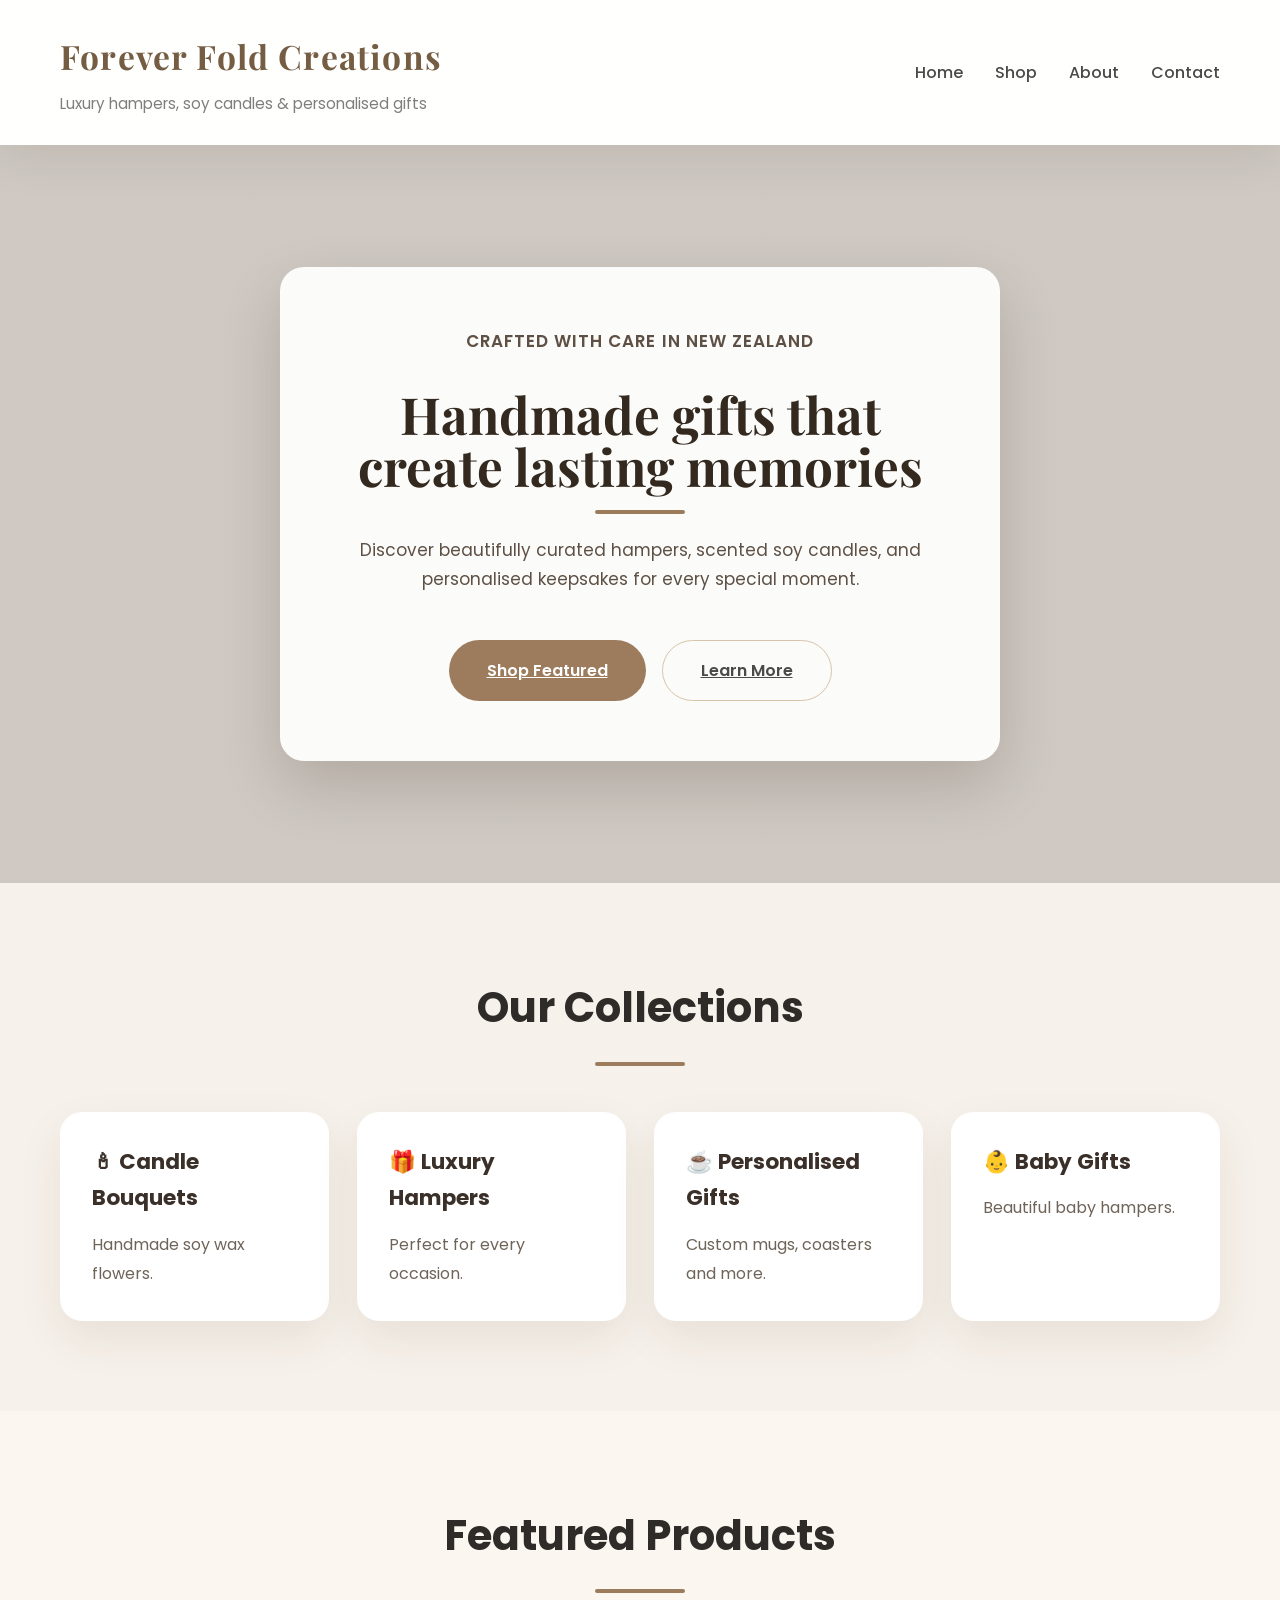
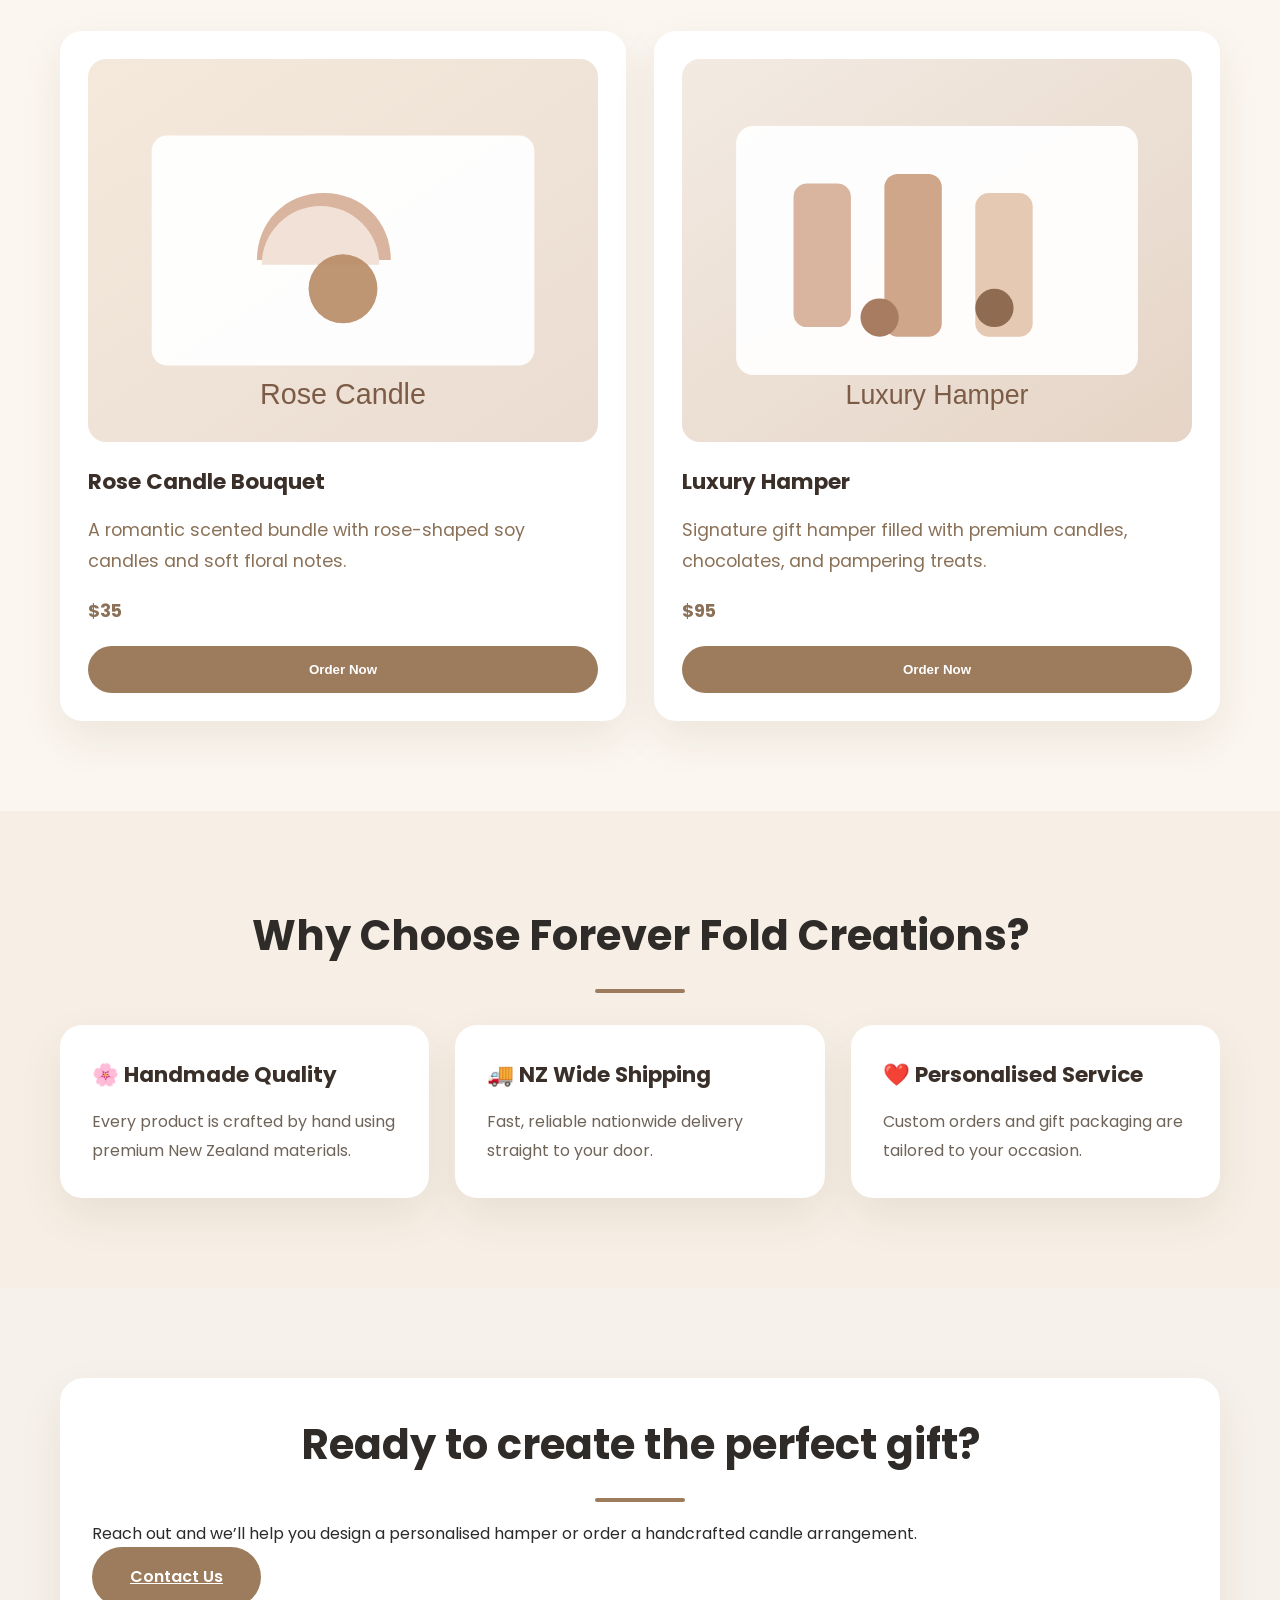
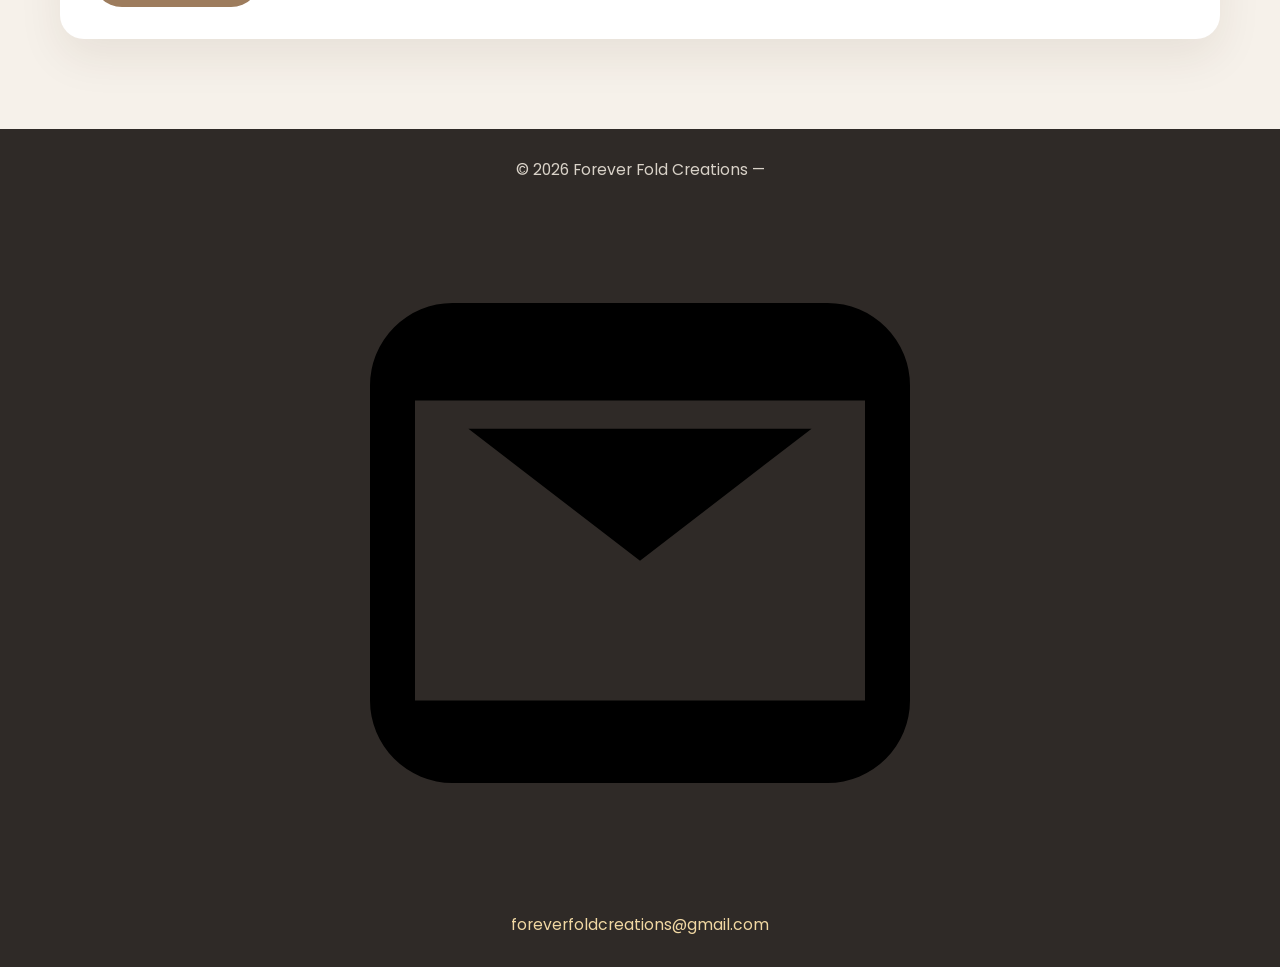
==== index.html @ 6ebf9a25 "new code" ====
<!DOCTYPE html>
<html lang="en">

<head>

    <meta charset="UTF-8">
    <meta name="viewport" content="width=device-width, initial-scale=1.0">
    <meta name="description" content="Forever Fold Creations offers luxury handmade gifts, personalised hampers, and scented soy candles across New Zealand.">
    <title>Forever Fold Creations | Handmade Gifts</title>
    <link rel="stylesheet" href="css/style.css">
    <link rel="preconnect" href="https://fonts.googleapis.com">
    <link rel="preconnect" href="https://fonts.gstatic.com" crossorigin>
    <link href="https://fonts.googleapis.com/css2?family=Poppins:wght@300;400;500;600&family=Playfair+Display:wght@700&display=swap" rel="stylesheet">

</head>

<body>

<header>

<div class="logo">

<h1>Forever Fold Creations</h1>

<p>Luxury hampers, soy candles & personalised gifts</p>

</div>

<nav>

<ul>

<li><a href="#home">Home</a></li>

<li><a href="#shop">Shop</a></li>

<li><a href="#about">About</a></li>

<li><a href="#contact">Contact</a></li>

</ul>

</nav>

</header>

<section class="hero" id="home">

<div class="overlay">

<p class="eyebrow">Crafted with care in New Zealand</p>

<h2>Handmade gifts that create lasting memories</h2>

<p>Discover beautifully curated hampers, scented soy candles, and personalised keepsakes for every special moment.</p>

<div class="hero-actions">
    <a href="#featured" class="button">Shop Featured</a>
    <a href="about.html" class="button button-secondary">Learn More</a>
</div>

</div>

</section>

<section class="categories" id="shop">

<h2>Our Collections</h2>

<div class="cards">

<div class="card">

<h3>🕯 Candle Bouquets</h3>

<p>Handmade soy wax flowers.</p>

</div>

<div class="card">

<h3>🎁 Luxury Hampers</h3>

<p>Perfect for every occasion.</p>

</div>

<div class="card">

<h3>☕ Personalised Gifts</h3>

<p>Custom mugs, coasters and more.</p>

</div>

<div class="card">

<h3>👶 Baby Gifts</h3>

<p>Beautiful baby hampers.</p>

</div>

</div>

</section>

<section class="featured" id="featured">

<h2>Featured Products</h2>

<div class="products">

<article class="product">

<img src="images/candle1.svg" alt="Rose candle bouquet">

<h3>Rose Candle Bouquet</h3>

<p>A romantic scented bundle with rose-shaped soy candles and soft floral notes.</p>

<p class="price">$35</p>

<button>Order Now</button>

</article>

<article class="product">

<img src="images/candle2.svg" alt="Luxury gift hamper">

<h3>Luxury Hamper</h3>

<p>Signature gift hamper filled with premium candles, chocolates, and pampering treats.</p>

<p class="price">$95</p>

<button>Order Now</button>

</article>

</div>

</section>

<section class="why" id="about">

<h2>Why Choose Forever Fold Creations?</h2>

<div class="why-grid">

<div>

<h3>🌸 Handmade Quality</h3>

<p>Every product is crafted by hand using premium New Zealand materials.</p>

</div>

<div>

<h3>🚚 NZ Wide Shipping</h3>

<p>Fast, reliable nationwide delivery straight to your door.</p>

</div>

<div>

<h3>❤️ Personalised Service</h3>

<p>Custom orders and gift packaging are tailored to your occasion.</p>

</div>

</div>

</section>

<section class="contact-preview" id="contact">

<div class="contact-card">

<h2>Ready to create the perfect gift?</h2>

<p>Reach out and we’ll help you design a personalised hamper or order a handcrafted candle arrangement.</p>

<a href="contact.html" class="button">Contact Us</a>

</div>

</section>

<footer>

<p>© 2026 Forever Fold Creations — <a href="mailto:foreverfoldcreations@gmail.com" target="_blank" rel="noopener" class="footer-email-link" style="color:#f1d8a3 !important; text-decoration:none;"><span class="footer-email-icon" aria-hidden="true"><svg viewBox="0 0 24 24" xmlns="http://www.w3.org/2000/svg" aria-hidden="true"><path d="M3 6.75A2.75 2.75 0 0 1 5.75 4h12.5A2.75 2.75 0 0 1 21 6.75v10.5A2.75 2.75 0 0 1 18.25 20H5.75A2.75 2.75 0 0 1 3 17.25V6.75Zm1.5.5v10h15v-10h-15Zm1.78.94 5.72 4.4 5.72-4.4H5.28Z"/></svg></span>foreverfoldcreations@gmail.com</a></p>

</footer>

<script src="js/script.js"></script>

</body>

</html>
---- css/style.css ----
* {
  margin: 0;
  padding: 0;
  box-sizing: border-box;
}

html {
  scroll-behavior: smooth;
}

body {
  font-family: 'Poppins', sans-serif;
  background: #f6f1ea;
  color: #2b2b2b;
  line-height: 1.7;
}

img {
  display: block;
  max-width: 100%;
  height: auto;
}

header {
  display: flex;
  justify-content: space-between;
  align-items: center;
  padding: 28px 60px;
  background: rgba(255, 255, 255, 0.95);
  position: sticky;
  top: 0;
  z-index: 10;
  box-shadow: 0 12px 45px rgba(30, 13, 0, 0.08);
}

.logo h1 {
  font-family: 'Playfair Display', serif;
  font-size: 2.1rem;
  letter-spacing: 0.035em;
  color: #755d43;
}

.logo p {
  margin-top: 6px;
  color: #7e7e7e;
  font-size: 0.95rem;
}

nav ul {
  display: flex;
  list-style: none;
  gap: 32px;
}

nav a {
  text-decoration: none;
  color: #4a4a4a;
  font-weight: 500;
  transition: color 0.25s ease;
}

nav a:hover {
  color: #9d7c5d;
}

.hero {
  min-height: 82vh;
  background: linear-gradient(180deg, rgba(25, 17, 9, 0.18), rgba(25, 17, 9, 0.18)), url('images/hero.jpg');
  background-size: cover;
  background-position: center;
  display: flex;
  justify-content: center;
  align-items: center;
  padding: 0 20px;
}

.overlay {
  max-width: 720px;
  width: 100%;
  background: rgba(255, 255, 255, 0.92);
  padding: 60px 55px;
  text-align: center;
  border-radius: 24px;
  box-shadow: 0 25px 60px rgba(30, 13, 0, 0.16);
}

.overlay h2 {
  font-family: 'Playfair Display', serif;
  font-size: clamp(2.8rem, 4vw, 4.4rem);
  line-height: 1.02;
  margin-bottom: 22px;
  color: #33291f;
}

.eyebrow {
  display: inline-block;
  margin-bottom: 14px;
  color: #a18b75;
  font-size: 0.95rem;
  font-weight: 600;
  letter-spacing: 0.06em;
  text-transform: uppercase;
}

.hero-actions {
  display: inline-flex;
  flex-wrap: wrap;
  gap: 16px;
  justify-content: center;
  margin-top: 14px;
}

.overlay p {
  margin-bottom: 32px;
  font-size: 1.06rem;
  color: #5e5044;
}

.button,
button {
  display: inline-flex;
  align-items: center;
  justify-content: center;
  padding: 16px 38px;
  border-radius: 999px;
  border: none;
  background: #9d7c5d;
  color: #fff;
  font-weight: 600;
  cursor: pointer;
  transition: transform 0.25s ease, background 0.25s ease, box-shadow 0.25s ease;
}

.button-secondary {
  background: transparent;
  color: #4a4a4a;
  border: 1px solid #d7c5ab;
}

.button-secondary:hover {
  background: rgba(157, 124, 93, 0.08);
  color: #755d43;
}

.price {
  margin: 14px 0 20px;
  font-size: 1.15rem;
  font-weight: 700;
  color: #755d43;
}

.button:hover,
button:hover {
  transform: translateY(-2px);
  background: #7f6348;
  box-shadow: 0 14px 30px rgba(157, 124, 93, 0.18);
}

section {
  padding: 90px 60px;
}

section h2 {
  text-align: center;
  font-size: 2.6rem;
  margin-bottom: 18px;
  color: #2e2b28;
}

section h2::after {
  content: '';
  display: block;
  width: 90px;
  height: 4px;
  margin: 18px auto 0;
  background: #9d7c5d;
  border-radius: 999px;
}

.categories,
.featured,
.why {
  background: transparent;
}

.cards {
  display: grid;
  grid-template-columns: repeat(auto-fit, minmax(260px, 1fr));
  gap: 28px;
  margin-top: 46px;
}

.card,
.product,
.why-grid > div {
  background: #ffffff;
  padding: 32px;
  border-radius: 22px;
  box-shadow: 0 18px 45px rgba(60, 38, 18, 0.08);
}

.card h3,
.product h3,
.why-grid h3 {
  font-size: 1.35rem;
  margin-bottom: 14px;
  color: #3a3029;
}

.card p,
.product p,
.why-grid p {
  color: #6f6459;
  font-size: 1rem;
  line-height: 1.8;
}

.featured {
  background: #fbf6ef;
}

.products {
  display: grid;
  grid-template-columns: repeat(auto-fit, minmax(260px, 1fr));
  gap: 28px;
  margin-top: 38px;
}

.product {
  padding: 28px;
}

.product img {
  width: 100%;
  aspect-ratio: 4 / 3;
  object-fit: cover;
  border-radius: 18px;
  margin-bottom: 22px;
}

.product p {
  font-size: 1.1rem;
  margin: 10px 0 18px;
  color: #8a7157;
}

.product button {
  width: 100%;
}

.why {
  background: #f7efe5;
}

.why-grid {
  display: grid;
  grid-template-columns: repeat(auto-fit, minmax(240px, 1fr));
  gap: 26px;
  margin-top: 32px;
}

footer {
  background: #2f2a27;
  color: #d9d2c8;
  text-align: center;
  padding: 28px 24px;
}

footer p {
  max-width: 720px;
  margin: 0 auto;
  font-size: 0.98rem;
}

@media (max-width: 860px) {
  header {
    flex-direction: column;
    gap: 18px;
    padding: 24px 36px;
  }

  nav ul {
    flex-wrap: wrap;
    justify-content: center;
    gap: 18px;
  }

  section {
    padding: 70px 30px;
  }
}

.content-wrapper {
  max-width: 1180px;
  margin: 0 auto;
  padding: 0 8px;
}

.content-grid,
.contact-grid {
  display: grid;
  grid-template-columns: repeat(2, minmax(0, 1fr));
  gap: 30px;
  align-items: start;
  margin-top: 40px;
}

.page-intro {
  padding: 90px 20px;
}

.page-intro .overlay {
  padding: 50px 42px;
}

.contact-card {
  background: #ffffff;
  padding: 32px;
  border-radius: 24px;
  box-shadow: 0 18px 45px rgba(60, 38, 18, 0.08);
}

.form-grid {
  display: grid;
  gap: 18px;
  margin-top: 18px;
}

.form-grid label {
  display: grid;
  gap: 10px;
  font-weight: 500;
  color: #554a41;
}

.form-grid input,
.form-grid textarea {
  width: 100%;
  border: 1px solid #d8cec2;
  border-radius: 15px;
  padding: 14px 16px;
  font-family: 'Poppins', sans-serif;
  font-size: 1rem;
  color: #4a4a4a;
  background: #faf7f3;
}

.form-grid textarea {
  resize: vertical;
}

.form-grid button {
  width: max-content;
  padding: 14px 32px;
}

@media (max-width: 920px) {
  .content-grid,
  .contact-grid {
    grid-template-columns: 1fr;
  }
}

@media (max-width: 620px) {
  .overlay {
    padding: 32px 26px;
  }

  section {
    padding: 60px 18px;
  }

  .cards,
  .products,
  .why-grid,
  .content-grid,
  .contact-grid {
    gap: 20px;
  }

  .overlay h2 {
    font-size: 2.4rem;
  }

  .hero-actions {
    flex-direction: column;
  }
}
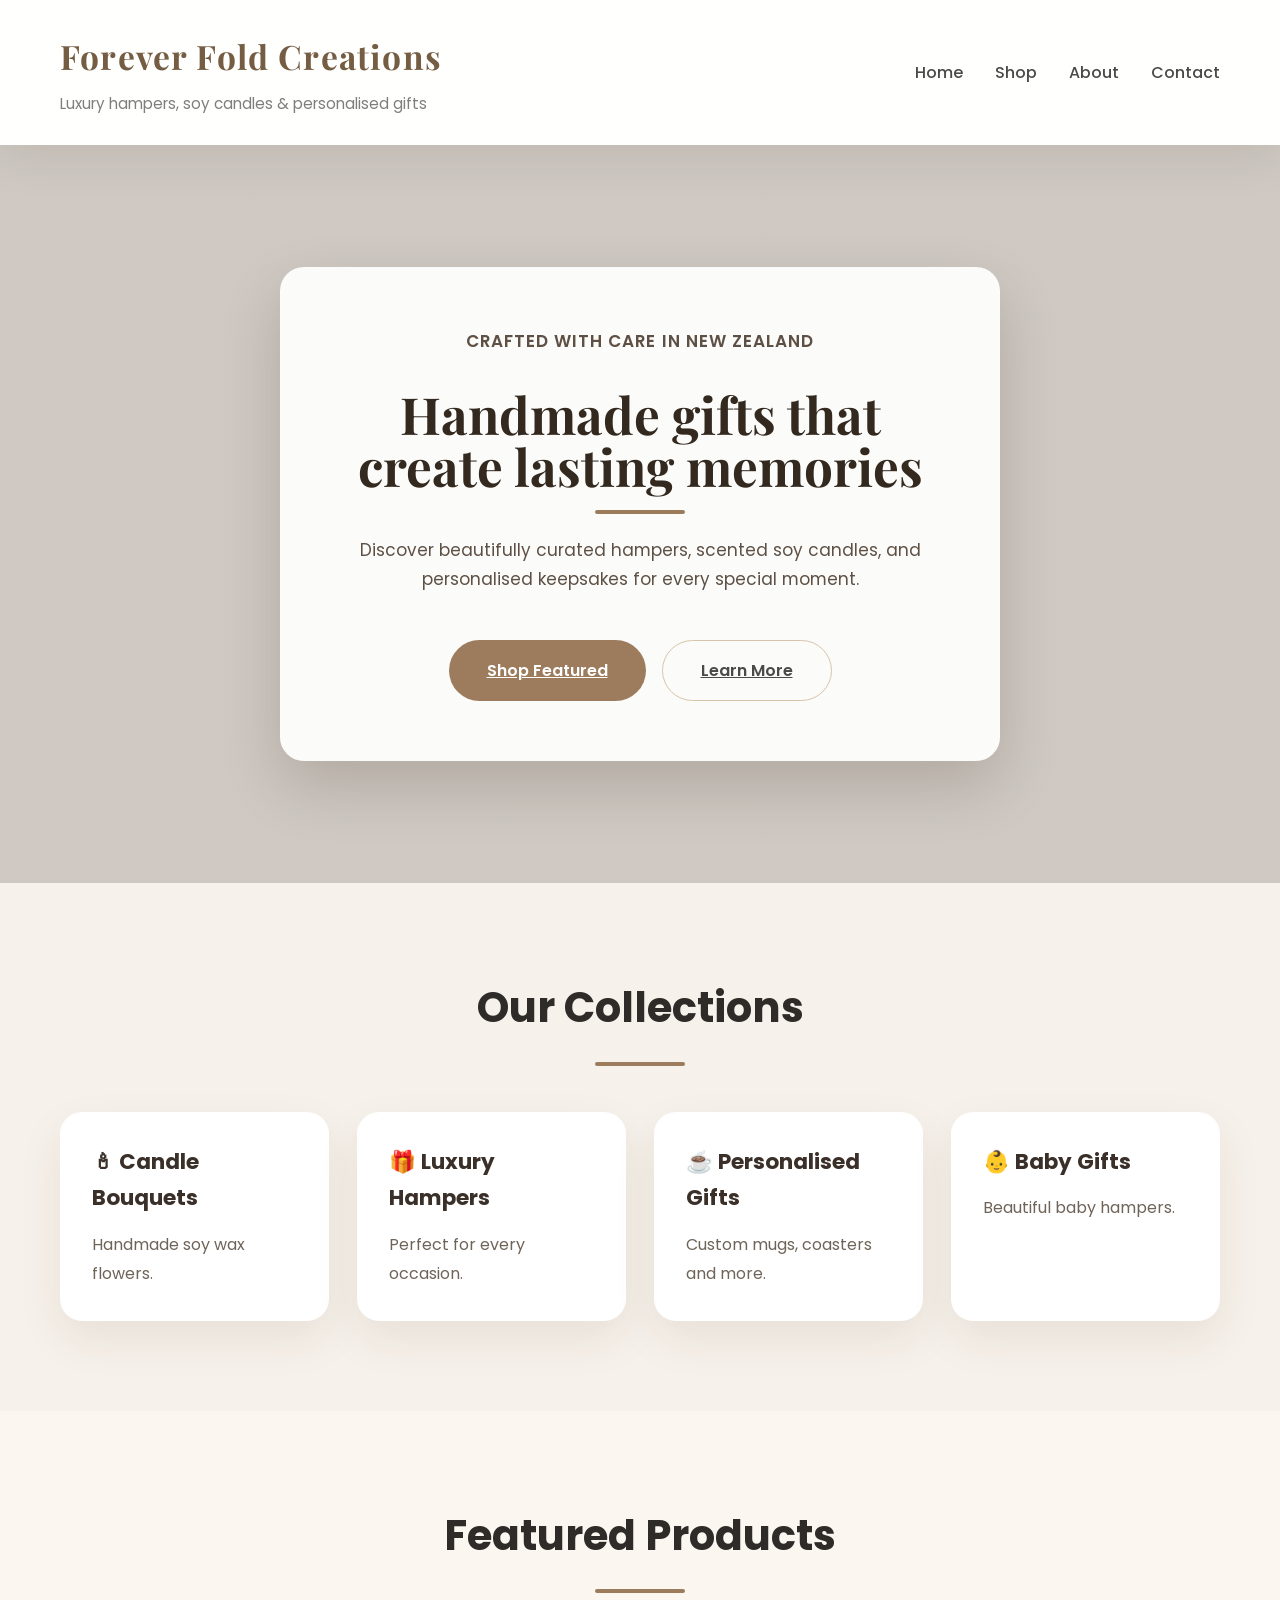
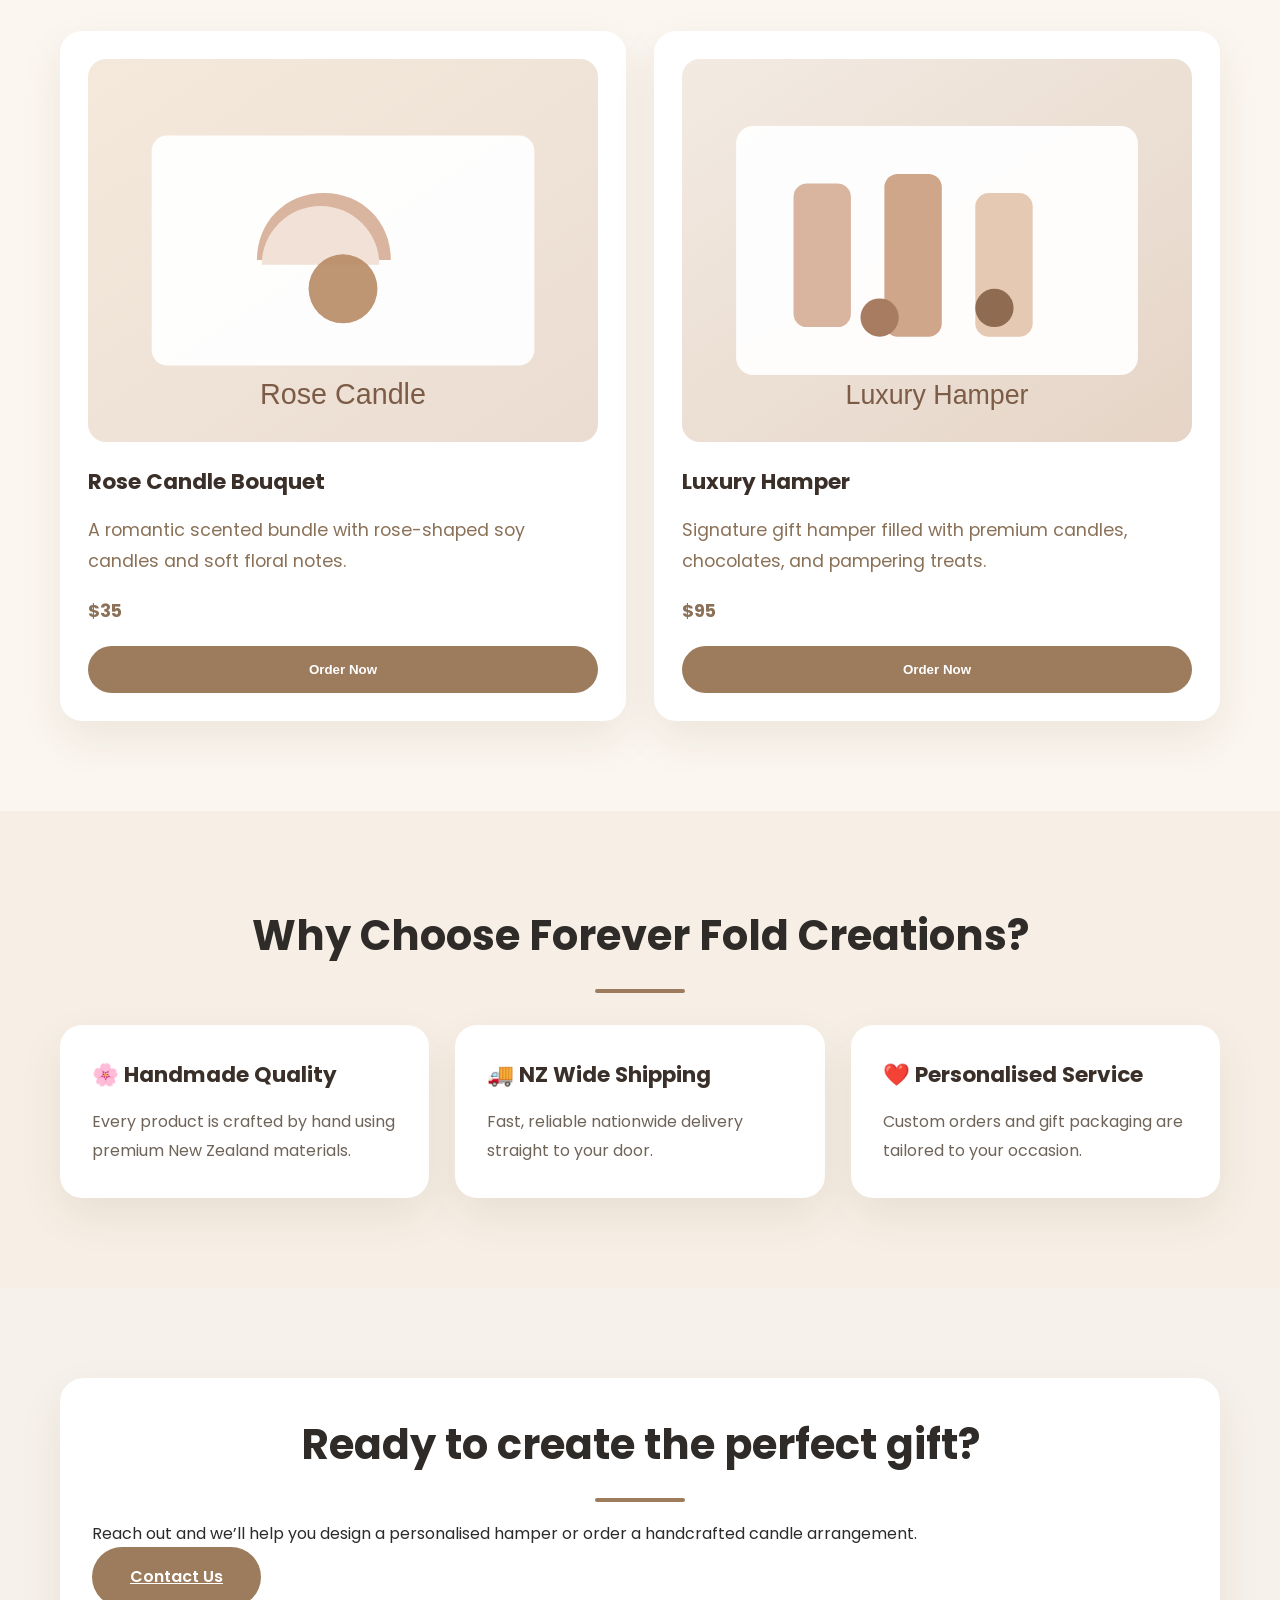
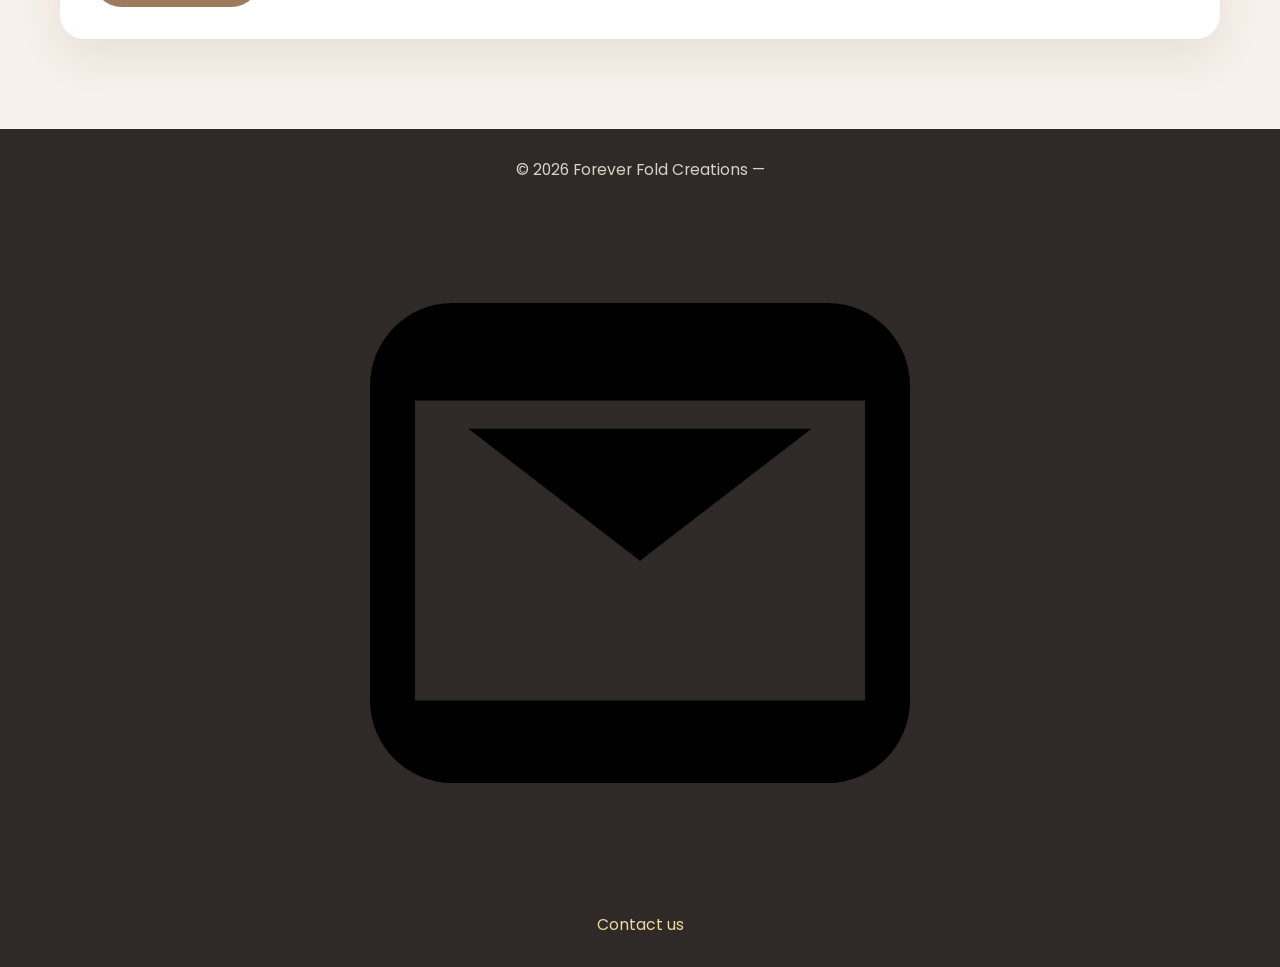
==== commit 3c733920: "new code" ====
--- a/index.html
+++ b/index.html
@@ -193,7 +193,7 @@
 
 <footer>
 
-<p>© 2026 Forever Fold Creations — <a href="mailto:foreverfoldcreations@gmail.com" target="_blank" rel="noopener" class="footer-email-link" style="color:#f1d8a3 !important; text-decoration:none;"><span class="footer-email-icon" aria-hidden="true"><svg viewBox="0 0 24 24" xmlns="http://www.w3.org/2000/svg" aria-hidden="true"><path d="M3 6.75A2.75 2.75 0 0 1 5.75 4h12.5A2.75 2.75 0 0 1 21 6.75v10.5A2.75 2.75 0 0 1 18.25 20H5.75A2.75 2.75 0 0 1 3 17.25V6.75Zm1.5.5v10h15v-10h-15Zm1.78.94 5.72 4.4 5.72-4.4H5.28Z"/></svg></span>foreverfoldcreations@gmail.com</a></p>
+<p>© 2026 Forever Fold Creations — <a href="contact.html#contact-form" class="footer-email-link" style="color:#f1d8a3 !important; text-decoration:none;"><span class="footer-email-icon" aria-hidden="true"><svg viewBox="0 0 24 24" xmlns="http://www.w3.org/2000/svg" aria-hidden="true"><path d="M3 6.75A2.75 2.75 0 0 1 5.75 4h12.5A2.75 2.75 0 0 1 21 6.75v10.5A2.75 2.75 0 0 1 18.25 20H5.75A2.75 2.75 0 0 1 3 17.25V6.75Zm1.5.5v10h15v-10h-15Zm1.78.94 5.72 4.4 5.72-4.4H5.28Z"/></svg></span>Contact us</a></p>
 
 </footer>
 
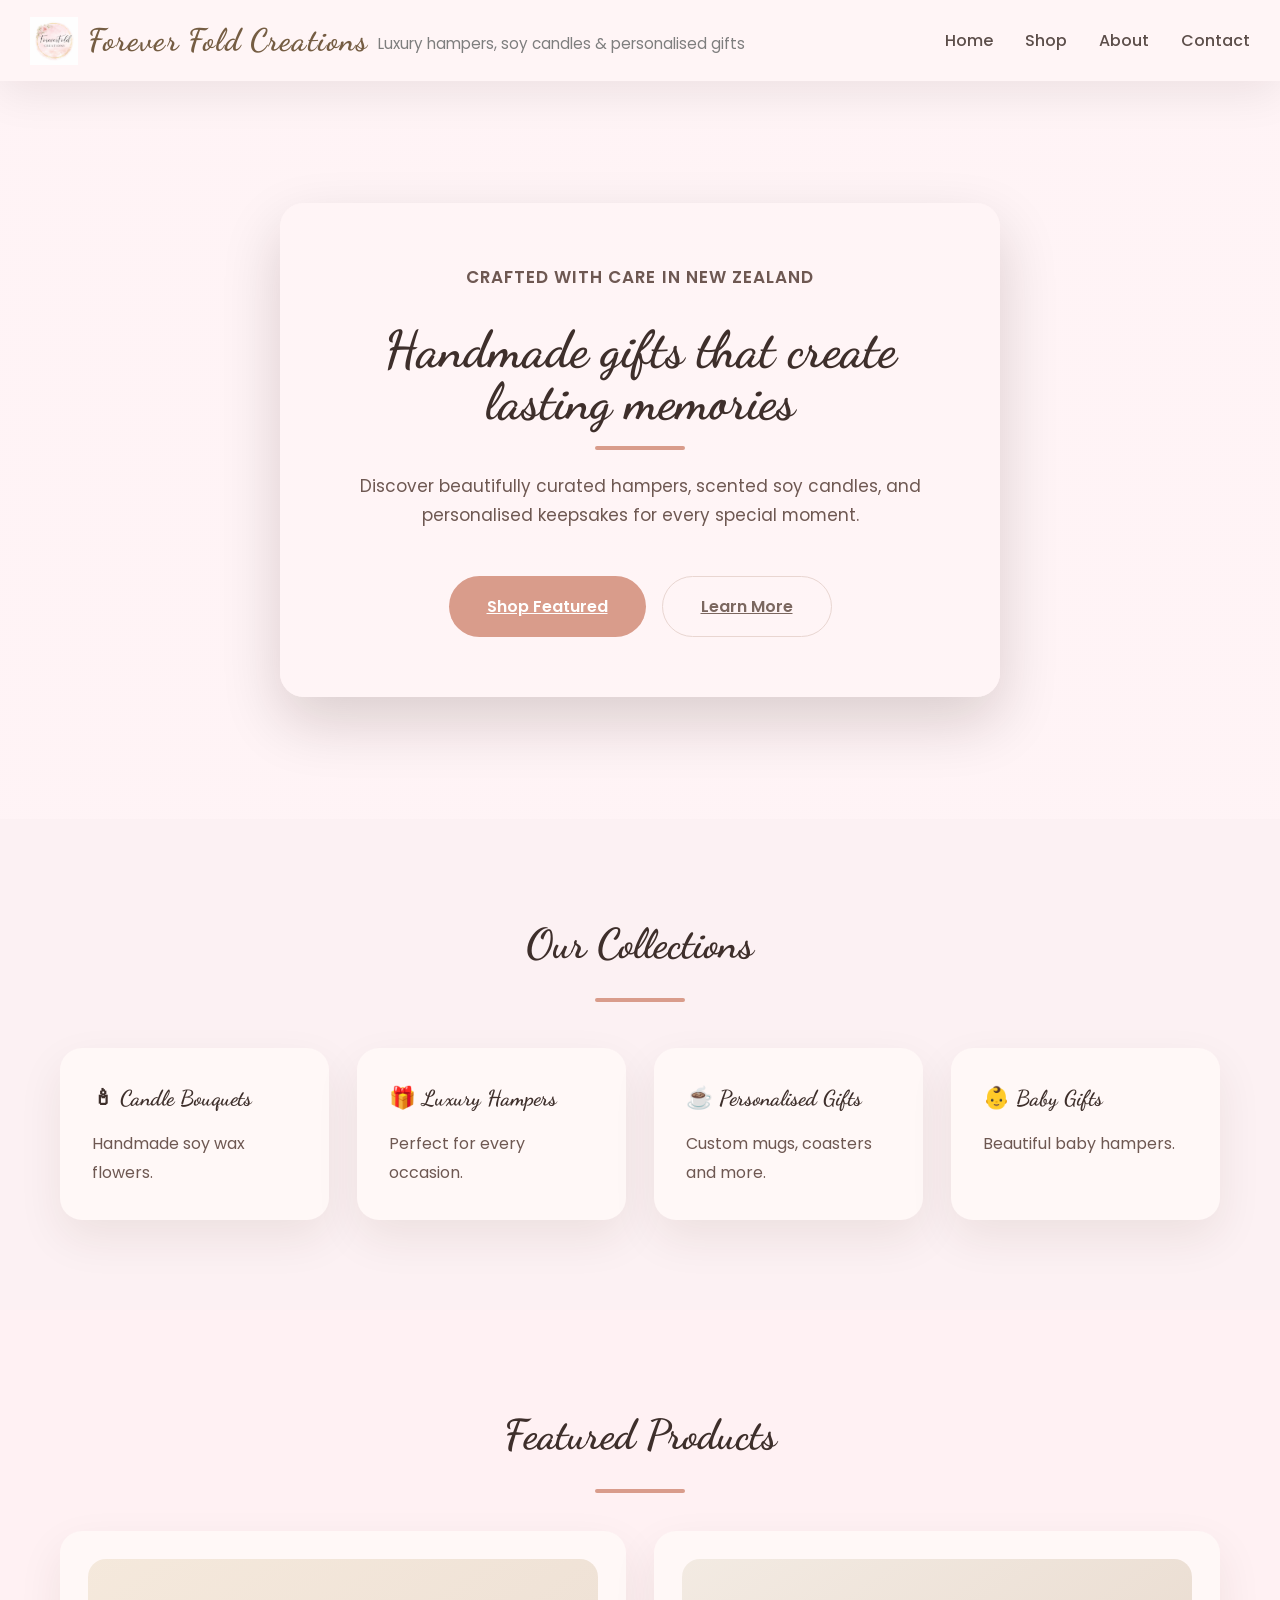
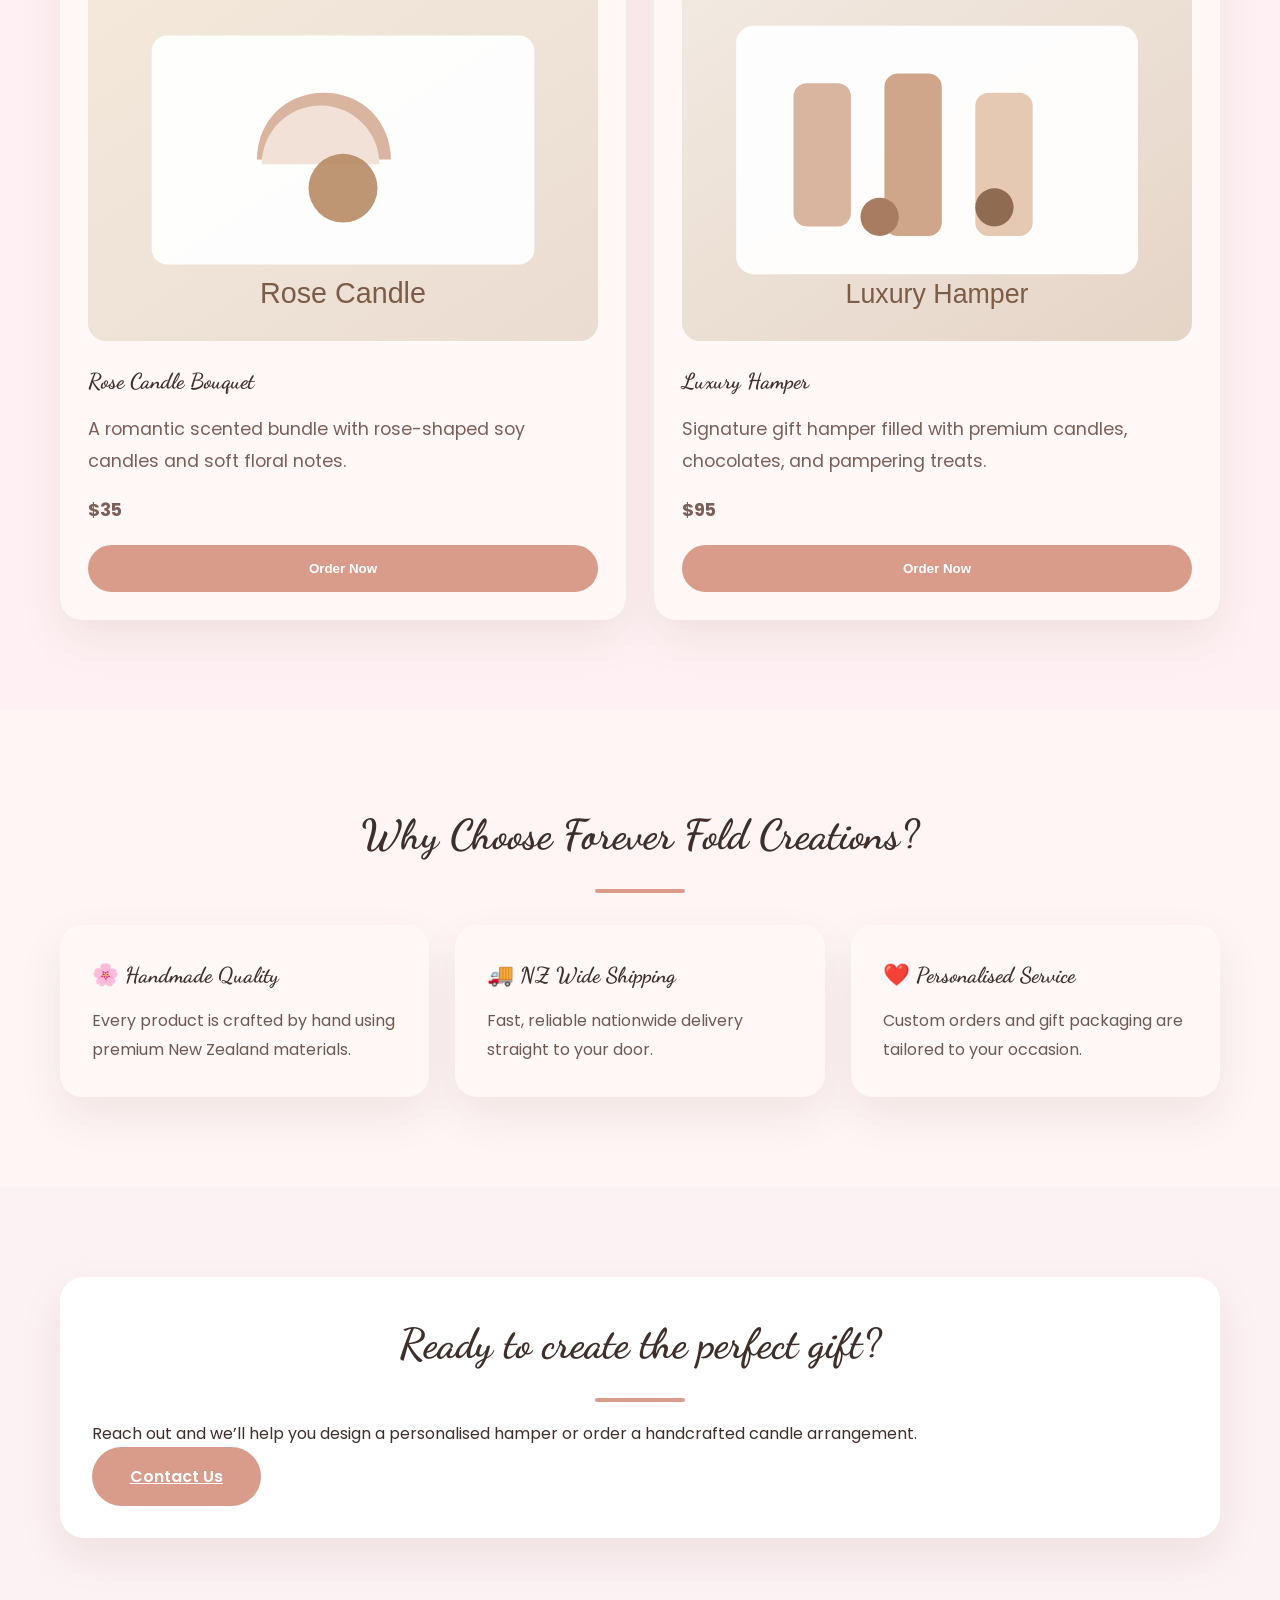
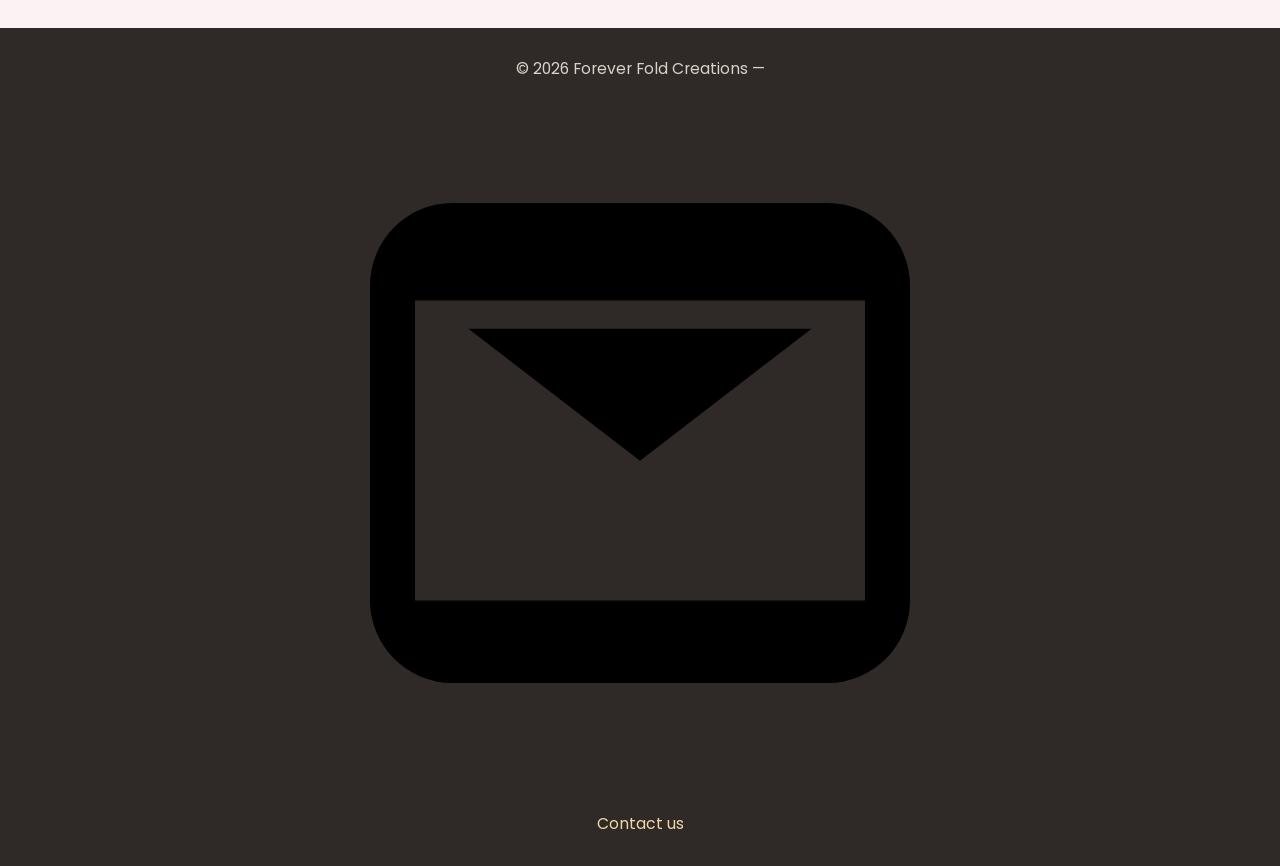
==== commit e307feea: "new code" ====
--- a/index.html
+++ b/index.html
@@ -10,7 +10,7 @@
     <link rel="stylesheet" href="css/style.css">
     <link rel="preconnect" href="https://fonts.googleapis.com">
     <link rel="preconnect" href="https://fonts.gstatic.com" crossorigin>
-    <link href="https://fonts.googleapis.com/css2?family=Poppins:wght@300;400;500;600&family=Playfair+Display:wght@700&display=swap" rel="stylesheet">
+    <link href="https://fonts.googleapis.com/css2?family=Dancing+Script:wght@400;500;700&family=Poppins:wght@300;400;500;600&family=Playfair+Display:wght@700&display=swap" rel="stylesheet">
 
 </head>
 
@@ -19,6 +19,8 @@
 <header>
 
 <div class="logo">
+
+<img src="images/logo.jpeg" alt="Forever Fold Creations logo" class="brand-mark">
 
 <h1>Forever Fold Creations</h1>
 
--- a/css/style.css
+++ b/css/style.css
@@ -8,10 +8,24 @@
   scroll-behavior: smooth;
 }
 
+:root {
+  --bg: #fcf1f3;
+  --surface: #fff8f7;
+  --surface-strong: #fff4f5;
+  --text: #3e2f2b;
+  --text-muted: #6e5852;
+  --accent: #d99c8b;
+  --accent-dark: #a97356;
+  --muted: #e1b8ad;
+  --border: #e9d6d1;
+  --hero-bg: #fff2f4;
+  --hero-overlay: rgba(255, 245, 246, 0.96);
+}
+
 body {
   font-family: 'Poppins', sans-serif;
-  background: #f6f1ea;
-  color: #2b2b2b;
+  background: var(--bg);
+  color: var(--text);
   line-height: 1.7;
 }
 
@@ -25,19 +39,55 @@
   display: flex;
   justify-content: space-between;
   align-items: center;
-  padding: 28px 60px;
-  background: rgba(255, 255, 255, 0.95);
+  padding: 14px 30px;
+  background: var(--hero-overlay);
   position: sticky;
   top: 0;
   z-index: 10;
   box-shadow: 0 12px 45px rgba(30, 13, 0, 0.08);
 }
 
+.logo {
+  display: flex;
+  align-items: center;
+  gap: 10px;
+  flex-wrap: nowrap;
+}
+
+.brand-mark {
+  width: 48px;
+  height: auto;
+}
+
+.logo h1,
+.logo p {
+  margin: 0;
+}
+
 .logo h1 {
-  font-family: 'Playfair Display', serif;
-  font-size: 2.1rem;
+  font-family: 'Dancing Script', cursive;
+  font-size: 1.95rem;
   letter-spacing: 0.035em;
   color: #755d43;
+  white-space: nowrap;
+}
+
+.logo p {
+  font-family: 'Poppins', sans-serif;
+  white-space: nowrap;
+}
+
+@media (max-width: 860px) {
+  .logo {
+    flex-direction: column;
+    align-items: flex-start;
+    gap: 6px;
+    flex-wrap: nowrap;
+  }
+
+  .logo h1 {
+    font-size: 1.7rem;
+  }
 }
 
 .logo p {
@@ -54,18 +104,18 @@
 
 nav a {
   text-decoration: none;
-  color: #4a4a4a;
+  color: #5c4e4a;
   font-weight: 500;
   transition: color 0.25s ease;
 }
 
 nav a:hover {
-  color: #9d7c5d;
+  color: #b57a64;
 }
 
 .hero {
   min-height: 82vh;
-  background: linear-gradient(180deg, rgba(25, 17, 9, 0.18), rgba(25, 17, 9, 0.18)), url('images/hero.jpg');
+  background: linear-gradient(180deg, rgba(255, 244, 246, 0.92), rgba(255, 244, 246, 0.92)), url('images/hero.svg');
   background-size: cover;
   background-position: center;
   display: flex;
@@ -77,7 +127,7 @@
 .overlay {
   max-width: 720px;
   width: 100%;
-  background: rgba(255, 255, 255, 0.92);
+  background: var(--hero-overlay);
   padding: 60px 55px;
   text-align: center;
   border-radius: 24px;
@@ -85,17 +135,17 @@
 }
 
 .overlay h2 {
-  font-family: 'Playfair Display', serif;
+  font-family: 'Dancing Script', cursive;
   font-size: clamp(2.8rem, 4vw, 4.4rem);
   line-height: 1.02;
   margin-bottom: 22px;
-  color: #33291f;
+  color: var(--text);
 }
 
 .eyebrow {
   display: inline-block;
   margin-bottom: 14px;
-  color: #a18b75;
+  color: #bb8b84;
   font-size: 0.95rem;
   font-weight: 600;
   letter-spacing: 0.06em;
@@ -110,10 +160,89 @@
   margin-top: 14px;
 }
 
+.carousel-section {
+  padding: 70px 0 40px;
+}
+
+.carousel-header {
+  max-width: 780px;
+  margin: 0 auto 30px;
+  text-align: center;
+}
+
+.carousel-wrapper {
+  position: relative;
+  max-width: 1180px;
+  margin: 0 auto;
+}
+
+.carousel-track {
+  display: flex;
+  gap: 18px;
+  overflow-x: auto;
+  scroll-snap-type: x mandatory;
+  scroll-behavior: smooth;
+  padding-bottom: 18px;
+  padding-left: 12px;
+}
+
+.carousel-item {
+  flex: 0 0 min(80vw, 420px);
+  scroll-snap-align: center;
+  border-radius: 24px;
+  overflow: hidden;
+  background: var(--surface);
+  box-shadow: 0 18px 45px rgba(60, 38, 18, 0.08);
+}
+
+.carousel-item img {
+  width: 100%;
+  height: auto;
+  display: block;
+}
+
+.carousel-caption {
+  padding: 16px 18px 20px;
+  text-align: center;
+  font-family: 'Dancing Script', cursive;
+  font-size: 1.1rem;
+  color: var(--text);
+  background: rgba(255, 255, 255, 0.94);
+}
+
+.carousel-nav {
+  position: absolute;
+  top: 50%;
+  transform: translateY(-50%);
+  width: 48px;
+  height: 48px;
+  border-radius: 50%;
+  border: 1px solid rgba(92, 78, 74, 0.12);
+  background: rgba(255, 255, 255, 0.92);
+  color: var(--text);
+  font-size: 1.7rem;
+  line-height: 1;
+  cursor: pointer;
+  box-shadow: 0 12px 28px rgba(30, 13, 0, 0.12);
+  z-index: 2;
+}
+
+.carousel-nav.prev {
+  left: -18px;
+}
+
+.carousel-nav.next {
+  right: -18px;
+}
+
+.carousel-nav:hover {
+  background: #fff;
+}
+
 .overlay p {
   margin-bottom: 32px;
   font-size: 1.06rem;
-  color: #5e5044;
+  color: var(--text-muted);
 }
 
 .button,
@@ -124,7 +253,7 @@
   padding: 16px 38px;
   border-radius: 999px;
   border: none;
-  background: #9d7c5d;
+  background: var(--accent);
   color: #fff;
   font-weight: 600;
   cursor: pointer;
@@ -133,13 +262,13 @@
 
 .button-secondary {
   background: transparent;
-  color: #4a4a4a;
-  border: 1px solid #d7c5ab;
+  color: #7b675f;
+  border: 1px solid var(--border);
 }
 
 .button-secondary:hover {
-  background: rgba(157, 124, 93, 0.08);
-  color: #755d43;
+  background: rgba(217, 156, 139, 0.14);
+  color: #8c6b5d;
 }
 
 .price {
@@ -152,8 +281,8 @@
 .button:hover,
 button:hover {
   transform: translateY(-2px);
-  background: #7f6348;
-  box-shadow: 0 14px 30px rgba(157, 124, 93, 0.18);
+  background: #b3795f;
+  box-shadow: 0 14px 30px rgba(179, 121, 95, 0.18);
 }
 
 section {
@@ -161,10 +290,11 @@
 }
 
 section h2 {
+  font-family: 'Dancing Script', cursive;
   text-align: center;
   font-size: 2.6rem;
   margin-bottom: 18px;
-  color: #2e2b28;
+  color: var(--text);
 }
 
 section h2::after {
@@ -173,7 +303,7 @@
   width: 90px;
   height: 4px;
   margin: 18px auto 0;
-  background: #9d7c5d;
+  background: var(--accent);
   border-radius: 999px;
 }
 
@@ -193,7 +323,7 @@
 .card,
 .product,
 .why-grid > div {
-  background: #ffffff;
+  background: var(--surface);
   padding: 32px;
   border-radius: 22px;
   box-shadow: 0 18px 45px rgba(60, 38, 18, 0.08);
@@ -202,21 +332,22 @@
 .card h3,
 .product h3,
 .why-grid h3 {
+  font-family: 'Dancing Script', cursive;
   font-size: 1.35rem;
   margin-bottom: 14px;
-  color: #3a3029;
+  color: var(--text);
 }
 
 .card p,
 .product p,
 .why-grid p {
-  color: #6f6459;
+  color: var(--text-muted);
   font-size: 1rem;
   line-height: 1.8;
 }
 
 .featured {
-  background: #fbf6ef;
+  background: #fff1f3;
 }
 
 .products {
@@ -241,7 +372,7 @@
 .product p {
   font-size: 1.1rem;
   margin: 10px 0 18px;
-  color: #8a7157;
+  color: #7b5f58;
 }
 
 .product button {
@@ -249,7 +380,7 @@
 }
 
 .why {
-  background: #f7efe5;
+  background: #fff5f5;
 }
 
 .why-grid {
@@ -275,14 +406,21 @@
 @media (max-width: 860px) {
   header {
     flex-direction: column;
-    gap: 18px;
-    padding: 24px 36px;
+    gap: 14px;
+    padding: 18px 24px;
+    align-items: stretch;
+  }
+
+  .logo {
+    flex-direction: column;
+    align-items: flex-start;
+    gap: 6px;
   }
 
   nav ul {
     flex-wrap: wrap;
     justify-content: center;
-    gap: 18px;
+    gap: 14px;
   }
 
   section {
@@ -330,19 +468,19 @@
   display: grid;
   gap: 10px;
   font-weight: 500;
-  color: #554a41;
+  color: #5d4841;
 }
 
 .form-grid input,
 .form-grid textarea {
   width: 100%;
-  border: 1px solid #d8cec2;
+  border: 1px solid var(--border);
   border-radius: 15px;
   padding: 14px 16px;
   font-family: 'Poppins', sans-serif;
   font-size: 1rem;
   color: #4a4a4a;
-  background: #faf7f3;
+  background: #fff4f4;
 }
 
 .form-grid textarea {
@@ -359,6 +497,12 @@
   .contact-grid {
     grid-template-columns: 1fr;
   }
+}
+
+.about-image img {
+  width: 100%;
+  border-radius: 22px;
+  box-shadow: 0 18px 45px rgba(60, 38, 18, 0.08);
 }
 
 @media (max-width: 620px) {
@@ -386,3 +530,14 @@
     flex-direction: column;
   }
 }
+
+/* Copy button styling and accessibility helpers */
+
+.visually-hidden {
+  position: absolute !important;
+  height: 1px; width: 1px;
+  overflow: hidden; clip: rect(1px, 1px, 1px, 1px);
+  white-space: nowrap; border: 0; padding: 0; margin: -1px;
+}
+
+/* (copy button styles removed) */
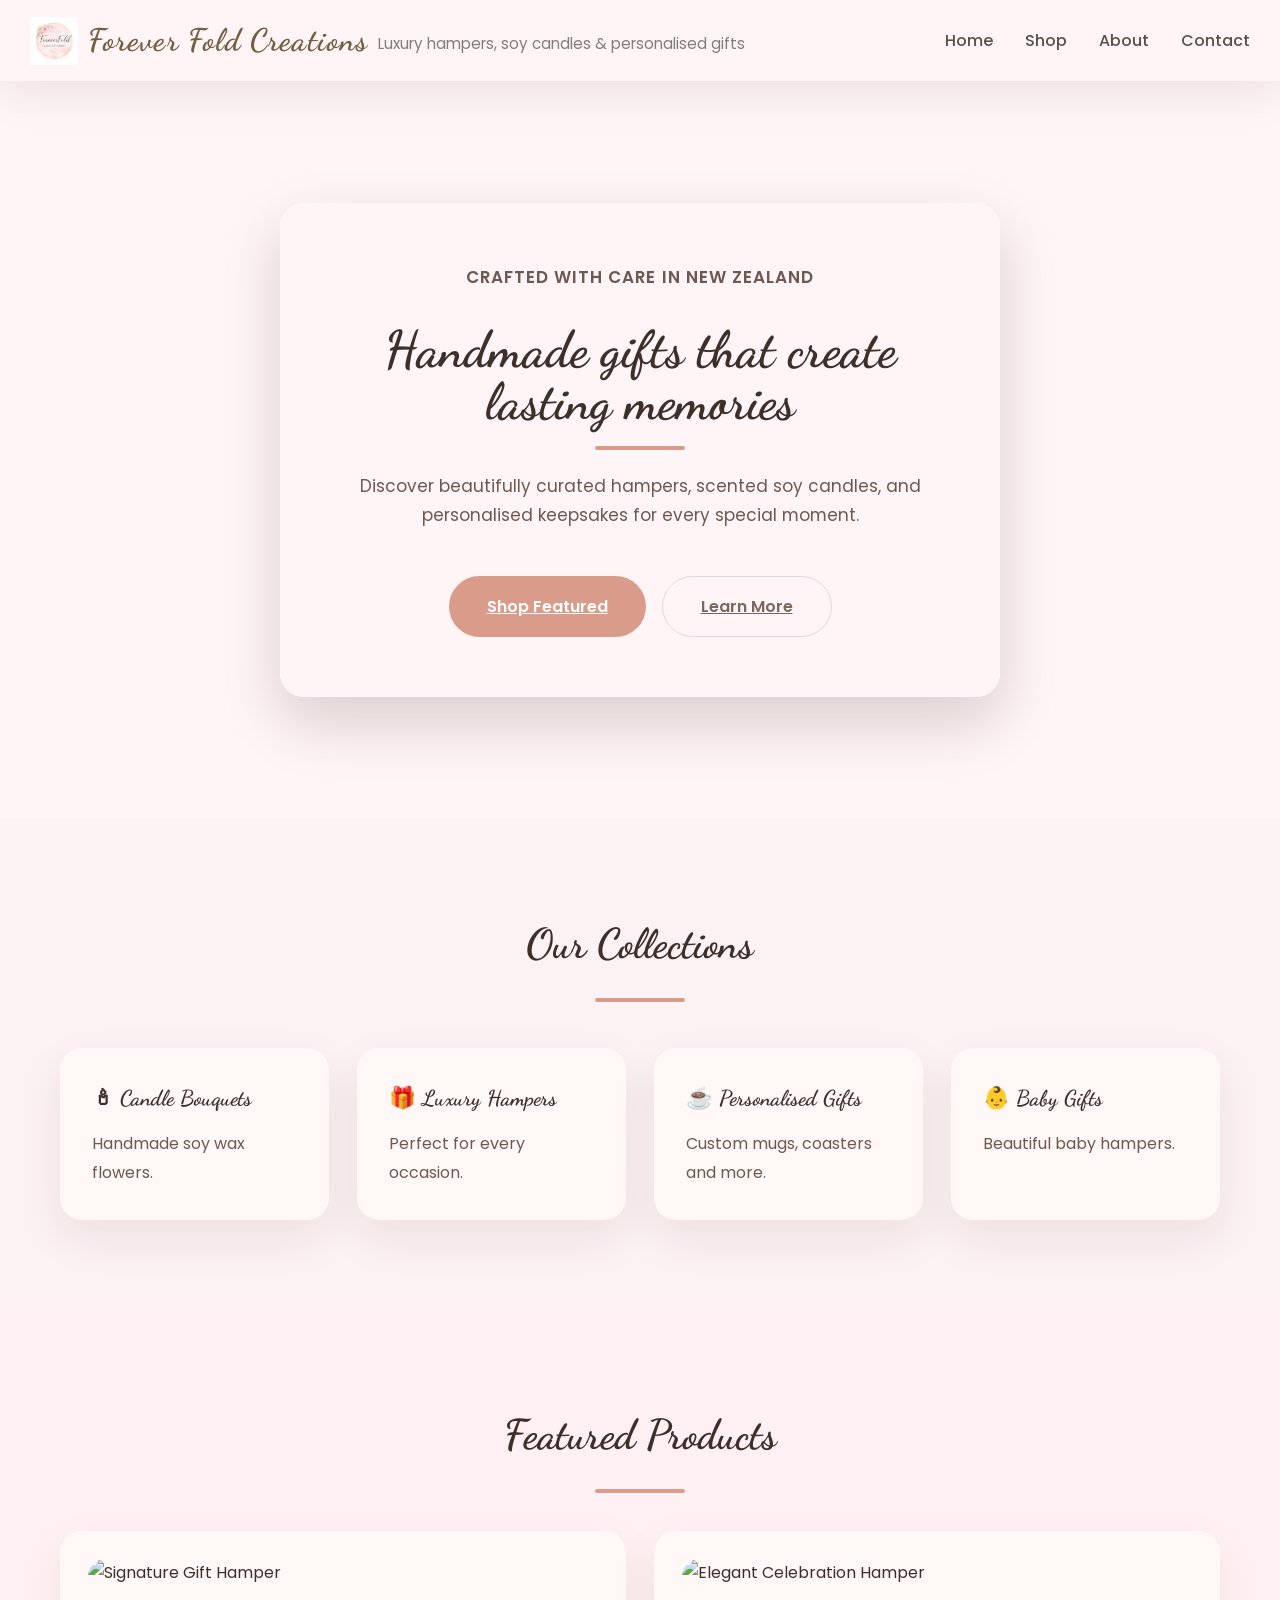
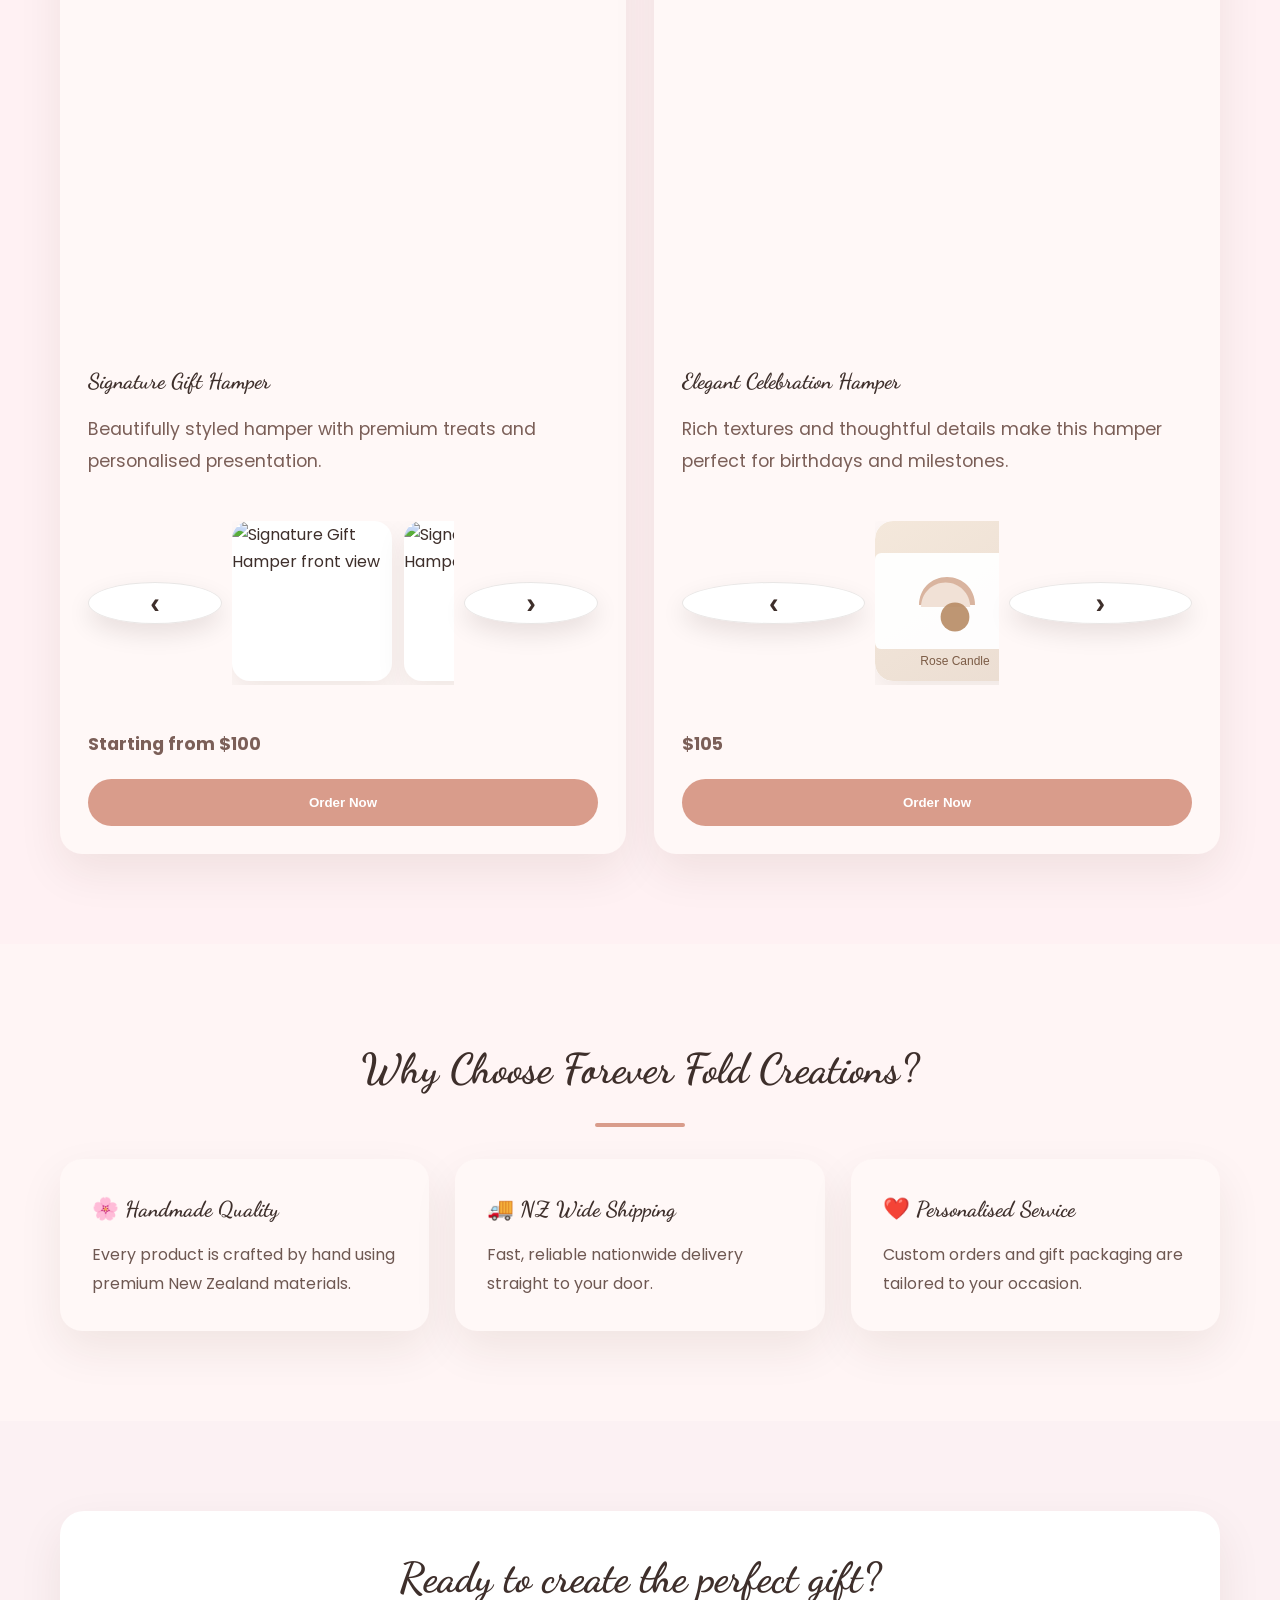
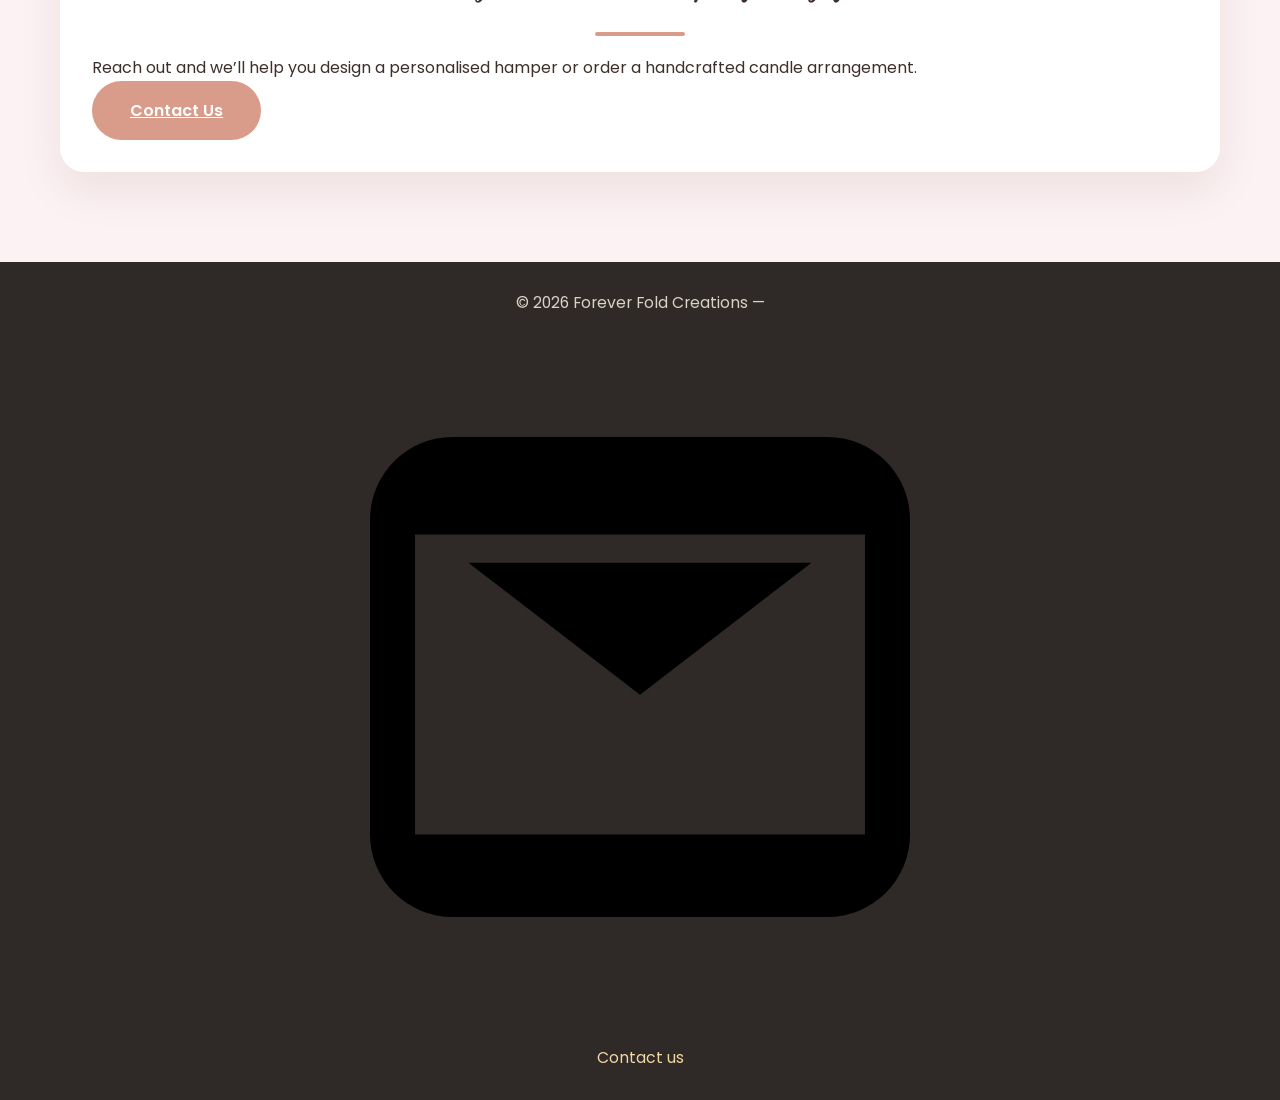
==== commit f43debfa: "new code" ====
--- a/index.html
+++ b/index.html
@@ -115,13 +115,52 @@
 
 <article class="product">
 
-<img src="images/candle1.svg" alt="Rose candle bouquet">
-
-<h3>Rose Candle Bouquet</h3>
-
-<p>A romantic scented bundle with rose-shaped soy candles and soft floral notes.</p>
-
-<p class="price">$35</p>
+  <div class="product-main-wrapper">
+    <img class="product-main preview-thumb" src="images/IMG_3758.jpg" data-full="images/IMG_3758.jpg" alt="Signature Gift Hamper">
+  </div>
+
+  <h3>Signature Gift Hamper</h3>
+
+  <p>Beautifully styled hamper with premium treats and personalised presentation.</p>
+
+  <div class="gallery-row">
+  <button class="gallery-nav prev" type="button" aria-label="Scroll gallery left">‹</button>
+  <div class="product-gallery" id="productGallery" aria-label="Signature hamper gallery">
+    <figure>
+      <img class="preview-thumb" src="images/IMG_3758.jpg" data-full="images/IMG_3758.jpg" alt="Signature Gift Hamper front view">
+    </figure>
+    <figure>
+      <img class="preview-thumb" src="images/IMG_3759.jpg" data-full="images/IMG_3759.jpg" alt="Signature Gift Hamper side view">
+    </figure>
+    <figure>
+      <img class="preview-thumb" src="images/IMG_4884.jpg" data-full="images/IMG_4884.jpg" alt="Signature Gift Hamper detail view">
+    </figure>
+    <figure>
+      <img class="preview-thumb" src="images/IMG_4887.jpg" data-full="images/IMG_4887.jpg" alt="Signature Gift Hamper detail view">
+    </figure>
+    <figure>
+      <img class="preview-thumb" src="images/IMG_4928.jpg" data-full="images/IMG_4928.jpg" alt="Signature Gift Hamper arrangement">
+    </figure>
+    <figure>
+      <img class="preview-thumb" src="images/IMG_4931.jpg" data-full="images/IMG_4931.jpg" alt="Signature Gift Hamper presentation">
+    </figure>
+    <figure>
+      <img class="preview-thumb" src="images/IMG_4932.jpg" data-full="images/IMG_4932.jpg" alt="Signature Gift Hamper close-up">
+    </figure>
+    <figure>
+      <img class="preview-thumb" src="images/IMG_4934.jpg" data-full="images/IMG_4934.jpg" alt="Signature Gift Hamper packaging">
+    </figure>
+    <figure>
+      <img class="preview-thumb" src="images/IMG_4935.jpg" data-full="images/IMG_4935.jpg" alt="Signature Gift Hamper styling">
+    </figure>
+    <figure>
+      <img class="preview-thumb" src="images/6F4D2978-2EA4-4BA4-BF27-2173E75CFCE4_1_105_c.jpeg" data-full="images/6F4D2978-2EA4-4BA4-BF27-2173E75CFCE4_1_105_c.jpeg" alt="Signature Gift Hamper celebration view">
+    </figure>
+  </div>
+  <button class="gallery-nav next" type="button" aria-label="Scroll gallery right">›</button>
+</div>
+
+<p class="price">Starting from $100</p>
 
 <button>Order Now</button>
 
@@ -129,13 +168,29 @@
 
 <article class="product">
 
-<img src="images/candle2.svg" alt="Luxury gift hamper">
-
-<h3>Luxury Hamper</h3>
-
-<p>Signature gift hamper filled with premium candles, chocolates, and pampering treats.</p>
-
-<p class="price">$95</p>
+<img src="images/IMG_3759.jpg" alt="Elegant Celebration Hamper">
+
+<h3>Elegant Celebration Hamper</h3>
+
+<p>Rich textures and thoughtful details make this hamper perfect for birthdays and milestones.</p>
+
+<div class="gallery-row">
+  <button class="gallery-nav prev" type="button" aria-label="Scroll candle bouquet gallery left">‹</button>
+  <div class="product-gallery" aria-label="Candle bouquet gallery">
+    <figure>
+      <img class="preview-thumb" src="images/candle1.svg" data-full="images/candle1.svg" alt="Pink candle bouquet preview">
+    </figure>
+    <figure>
+      <img class="preview-thumb" src="images/candle2.svg" data-full="images/candle2.svg" alt="Luxury candle bouquet preview">
+    </figure>
+    <figure>
+      <img class="preview-thumb" src="images/candle1.svg" data-full="images/candle1.svg" alt="Candle bouquet preview">
+    </figure>
+  </div>
+  <button class="gallery-nav next" type="button" aria-label="Scroll candle bouquet gallery right">›</button>
+</div>
+
+<p class="price">$105</p>
 
 <button>Order Now</button>
 
@@ -193,6 +248,18 @@
 
 </section>
 
+  <div class="image-lightbox" id="imageLightbox" aria-hidden="true">
+  <div class="lightbox-backdrop" data-close="true"></div>
+  <button class="lightbox-close" type="button" aria-label="Close preview">×</button>
+  <div class="lightbox-content" id="lightboxContent">
+    <button class="lightbox-nav prev" type="button" aria-label="Scroll preview left">‹</button>
+    <div class="lightbox-scroll" id="lightboxScroll" tabindex="0">
+      <img src="" alt="Hamper preview" class="lightbox-image">
+    </div>
+    <button class="lightbox-nav next" type="button" aria-label="Scroll preview right">›</button>
+  </div>
+</div>
+
 <footer>
 
 <p>© 2026 Forever Fold Creations — <a href="contact.html#contact-form" class="footer-email-link" style="color:#f1d8a3 !important; text-decoration:none;"><span class="footer-email-icon" aria-hidden="true"><svg viewBox="0 0 24 24" xmlns="http://www.w3.org/2000/svg" aria-hidden="true"><path d="M3 6.75A2.75 2.75 0 0 1 5.75 4h12.5A2.75 2.75 0 0 1 21 6.75v10.5A2.75 2.75 0 0 1 18.25 20H5.75A2.75 2.75 0 0 1 3 17.25V6.75Zm1.5.5v10h15v-10h-15Zm1.78.94 5.72 4.4 5.72-4.4H5.28Z"/></svg></span>Contact us</a></p>
@@ -203,4 +270,4 @@
 
 </body>
 
-</html>
+</html>
--- a/css/style.css
+++ b/css/style.css
@@ -174,6 +174,10 @@
   position: relative;
   max-width: 1180px;
   margin: 0 auto;
+  border: 1px solid rgba(217, 156, 139, 0.18);
+  border-radius: 28px;
+  background: rgba(255, 255, 255, 0.92);
+  padding: 18px 0 24px;
 }
 
 .carousel-track {
@@ -182,8 +186,16 @@
   overflow-x: auto;
   scroll-snap-type: x mandatory;
   scroll-behavior: smooth;
-  padding-bottom: 18px;
-  padding-left: 12px;
+  padding: 0 14px 18px;
+}
+
+.carousel-track::-webkit-scrollbar {
+  height: 8px;
+}
+
+.carousel-track::-webkit-scrollbar-thumb {
+  background: rgba(165, 128, 112, 0.35);
+  border-radius: 999px;
 }
 
 .carousel-item {
@@ -193,11 +205,13 @@
   overflow: hidden;
   background: var(--surface);
   box-shadow: 0 18px 45px rgba(60, 38, 18, 0.08);
+  min-height: 280px;
 }
 
 .carousel-item img {
   width: 100%;
-  height: auto;
+  height: 260px;
+  object-fit: cover;
   display: block;
 }
 
@@ -207,7 +221,111 @@
   font-family: 'Dancing Script', cursive;
   font-size: 1.1rem;
   color: var(--text);
-  background: rgba(255, 255, 255, 0.94);
+  background: rgba(255, 255, 255, 0.96);
+}
+
+.image-lightbox {
+  position: fixed;
+  inset: 0;
+  display: none;
+  align-items: center;
+  justify-content: center;
+  z-index: 9999;
+  padding: 24px;
+}
+
+.image-lightbox.open {
+  display: flex;
+}
+
+.lightbox-backdrop {
+  position: absolute;
+  inset: 0;
+  background: rgba(20, 12, 10, 0.72);
+}
+
+.lightbox-content {
+  position: relative;
+  max-width: 98vw;
+  max-height: 98vh;
+  width: min(98vw, 100%);
+  border-radius: 26px;
+  overflow: hidden;
+  box-shadow: 0 30px 80px rgba(20, 12, 10, 0.35);
+  background: rgba(255, 255, 255, 0.98);
+  display: flex;
+  align-items: center;
+  justify-content: center;
+}
+
+.lightbox-scroll {
+  overflow-x: auto;
+  overflow-y: hidden;
+  -webkit-overflow-scrolling: touch;
+  max-width: calc(98vw - 120px);
+  max-height: calc(98vh - 60px);
+}
+
+.lightbox-image {
+  display: inline-block;
+  height: auto;
+  max-height: calc(98vh - 100px);
+  width: auto;
+}
+
+.lightbox-scroll::-webkit-scrollbar {
+  height: 10px;
+}
+
+.lightbox-content::-webkit-scrollbar-thumb {
+  background: rgba(165, 128, 112, 0.35);
+  border-radius: 999px;
+}
+
+.lightbox-close {
+  position: absolute;
+  top: 12px;
+  right: 12px;
+  width: 44px;
+  height: 44px;
+  border: none;
+  border-radius: 50%;
+  background: rgba(255, 255, 255, 0.9);
+  color: var(--text);
+  font-size: 1.8rem;
+  cursor: pointer;
+  z-index: 2;
+}
+
+.lightbox-nav {
+  position: absolute;
+  top: 50%;
+  transform: translateY(-50%);
+  width: 46px;
+  height: 46px;
+  border-radius: 50%;
+  border: 1px solid rgba(92, 78, 74, 0.12);
+  background: rgba(255, 255, 255, 0.9);
+  color: var(--text);
+  font-size: 1.8rem;
+  cursor: pointer;
+  z-index: 2;
+  display: flex;
+  align-items: center;
+  justify-content: center;
+}
+
+.lightbox-nav.prev {
+  left: 12px;
+}
+
+.lightbox-nav.next {
+  right: 12px;
+}
+
+.lightbox-nav:hover,
+.lightbox-close:hover {
+  background: #fff;
 }
 
 .carousel-nav {
@@ -369,6 +487,60 @@
   margin-bottom: 22px;
 }
 
+.product-gallery {
+  display: flex;
+  gap: 12px;
+  overflow-x: auto;
+  padding-bottom: 4px;
+  margin: 22px 0;
+  scroll-snap-type: x mandatory;
+}
+
+.product-gallery figure {
+  flex: 0 0 160px;
+  width: 160px;
+  height: 160px;
+  margin: 0;
+  border-radius: 18px;
+  overflow: hidden;
+  background: #fff;
+  box-shadow: 0 12px 30px rgba(60, 38, 18, 0.08);
+  scroll-snap-align: start;
+}
+
+.product-gallery img {
+  width: 100%;
+  height: 100%;
+  object-fit: cover;
+  display: block;
+}
+
+.gallery-row {
+  display: flex;
+  align-items: center;
+  gap: 10px;
+  margin: 22px 0;
+}
+
+.gallery-nav {
+  width: 42px;
+  height: 42px;
+  border-radius: 50%;
+  border: 1px solid rgba(92, 78, 74, 0.14);
+  background: rgba(255, 255, 255, 0.95);
+  color: var(--text);
+  font-size: 1.8rem;
+  cursor: pointer;
+  display: inline-flex;
+  align-items: center;
+  justify-content: center;
+  box-shadow: 0 10px 24px rgba(30, 13, 0, 0.1);
+}
+
+.gallery-nav:hover {
+  background: #fff;
+}
+
 .product p {
   font-size: 1.1rem;
   margin: 10px 0 18px;
@@ -425,6 +597,10 @@
 
   section {
     padding: 70px 30px;
+  }
+
+  section h2 {
+    font-size: 2.4rem;
   }
 }
 
@@ -540,4 +716,4 @@
   white-space: nowrap; border: 0; padding: 0; margin: -1px;
 }
 
-/* (copy button styles removed) */
+/* (copy button styles removed) */
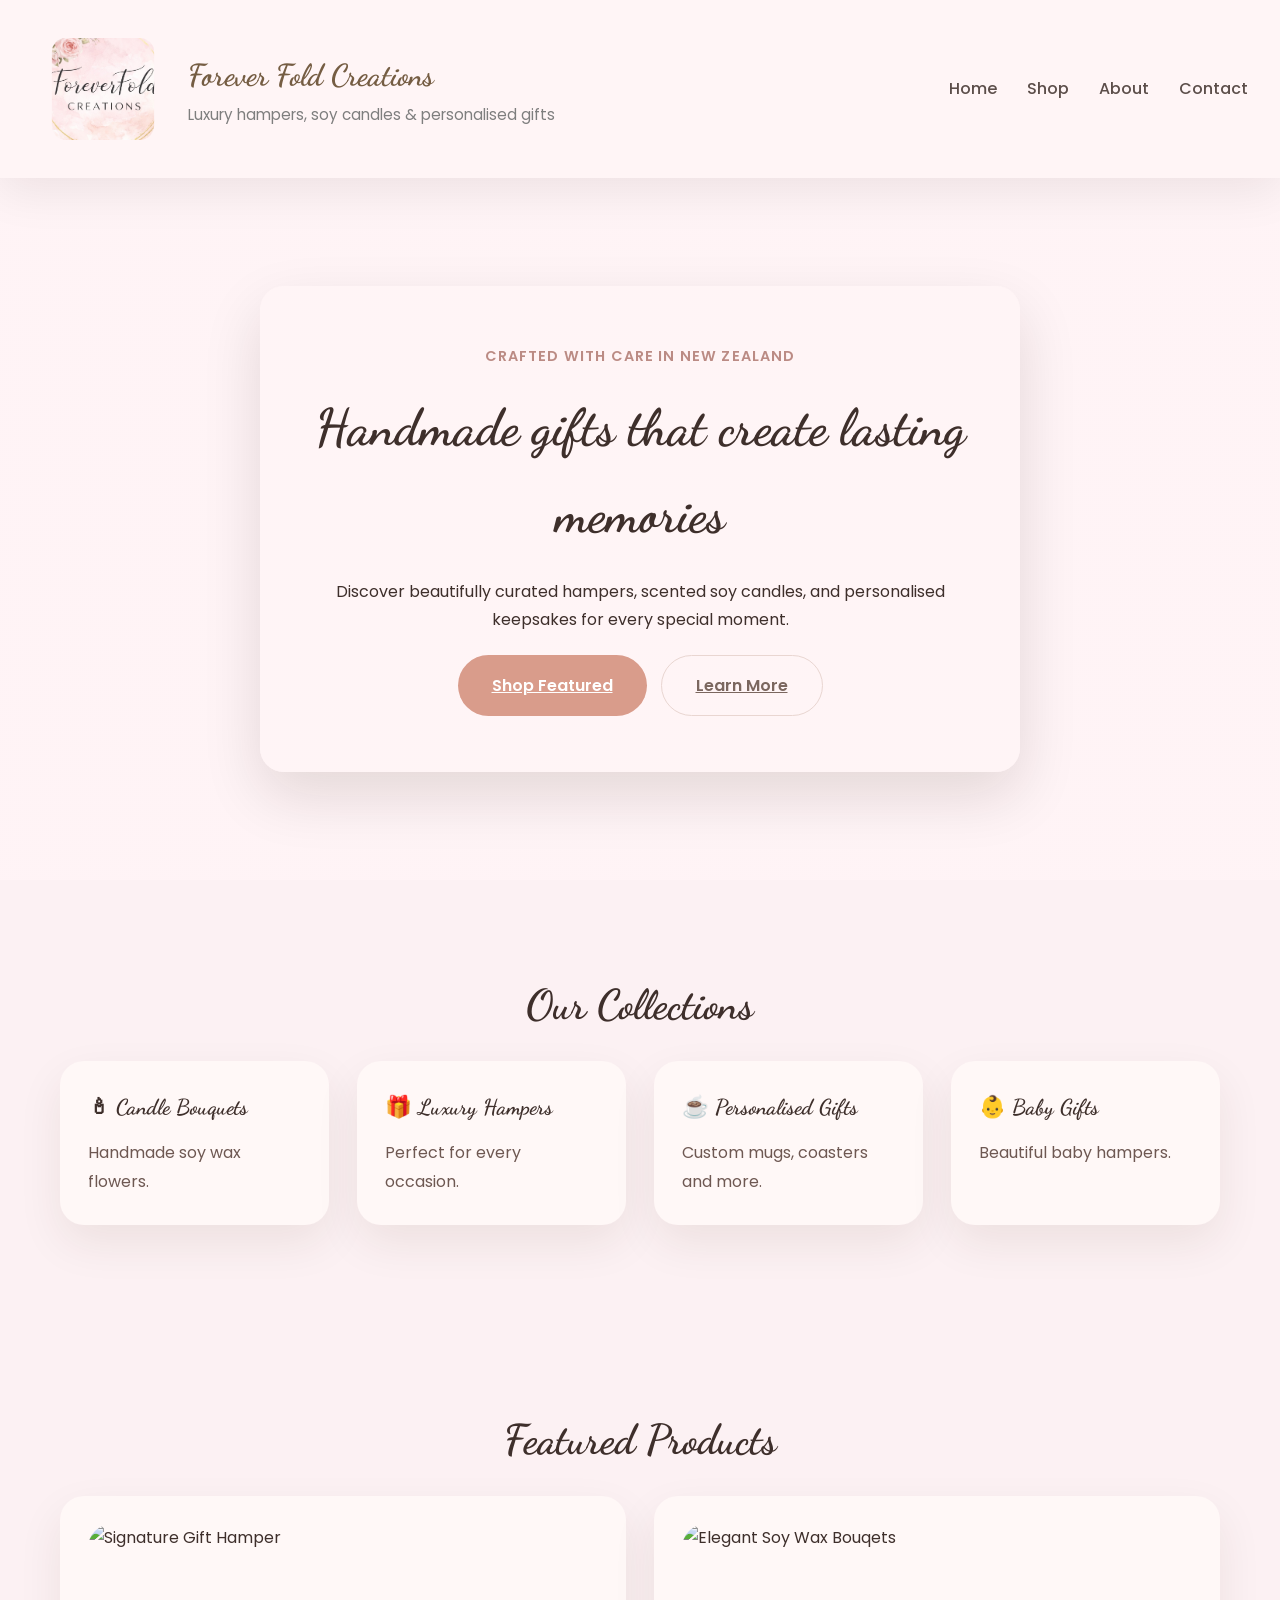
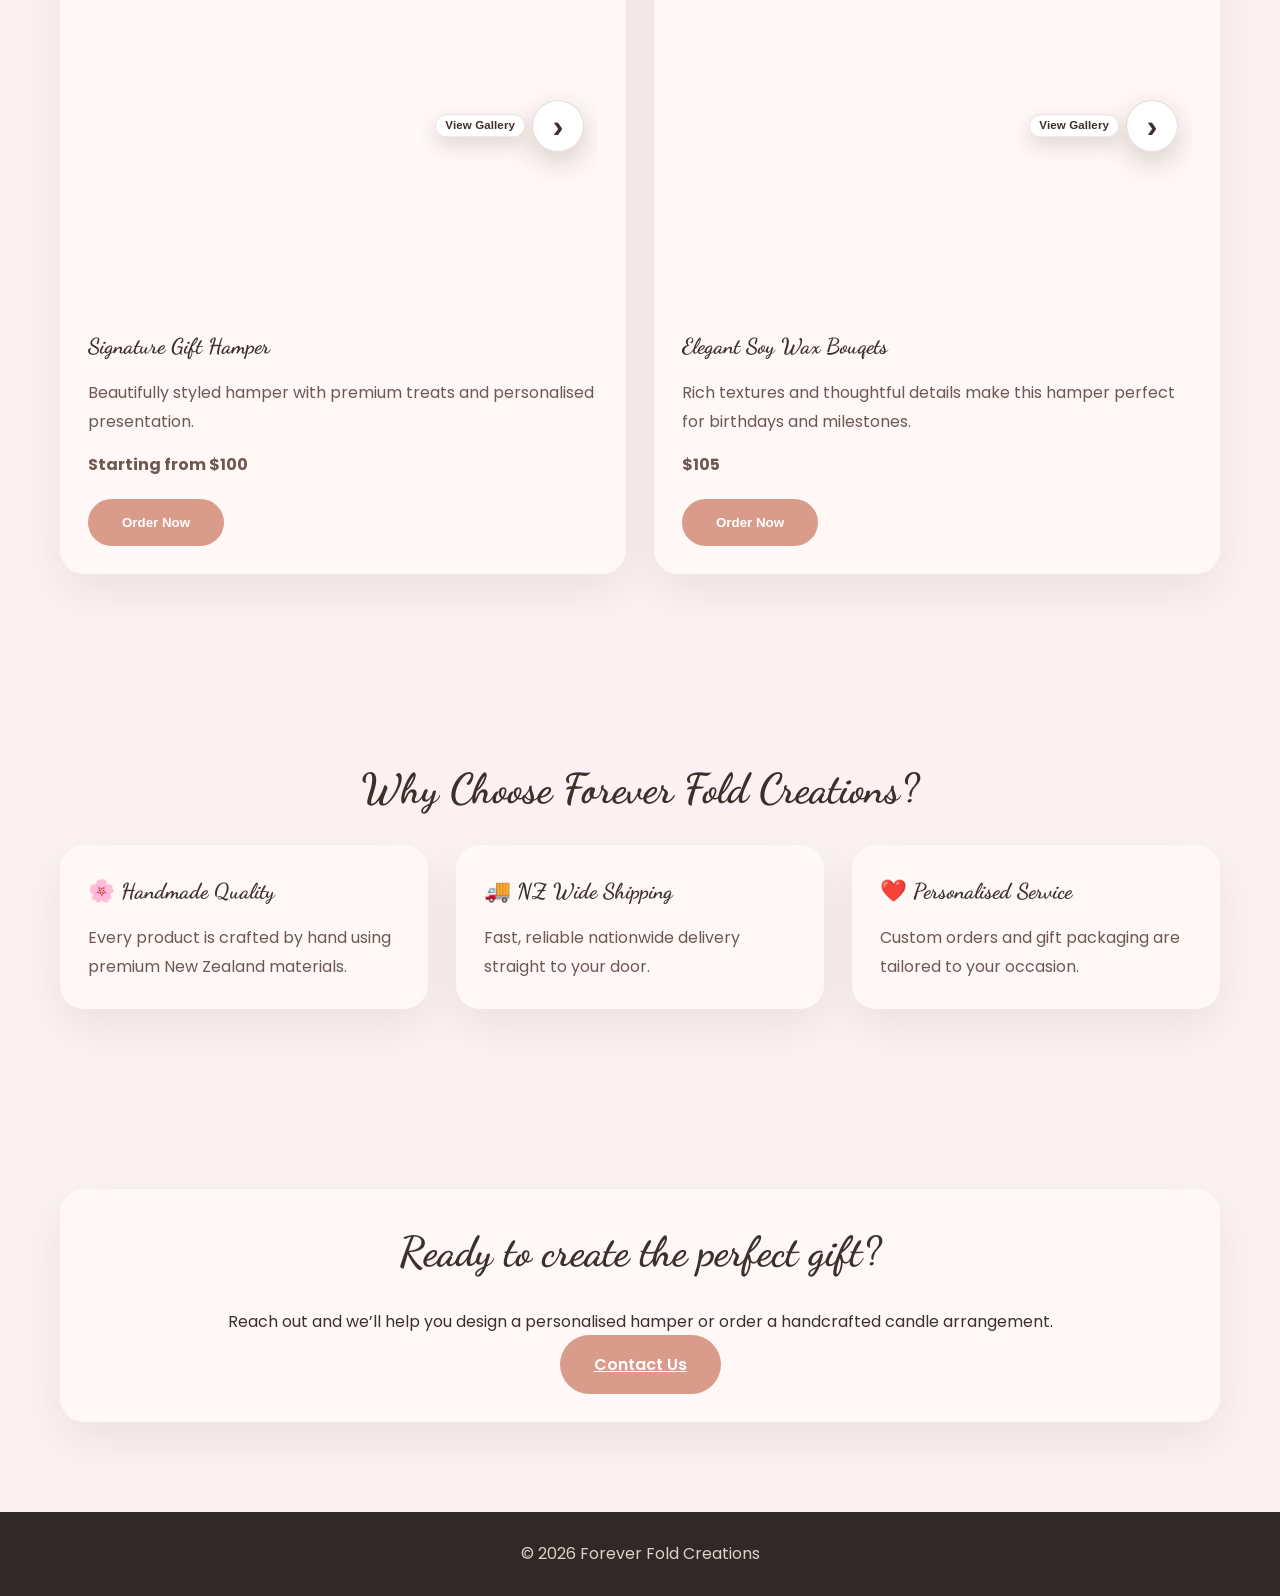
==== commit 4844ef22: "new code" ====
--- a/index.html
+++ b/index.html
@@ -1,273 +1,111 @@
 <!DOCTYPE html>
 <html lang="en">
+<head>
+  <meta charset="UTF-8" />
+  <meta name="viewport" content="width=device-width, initial-scale=1.0" />
+  <meta name="description" content="Forever Fold Creations offers luxury handmade gifts, personalised hampers, and scented soy candles across New Zealand." />
+  <title>Forever Fold Creations | Handmade Gifts</title>
+  <link rel="preconnect" href="https://fonts.googleapis.com" />
+  <link rel="preconnect" href="https://fonts.gstatic.com" crossorigin />
+  <link href="https://fonts.googleapis.com/css2?family=Dancing+Script:wght@400;500;700&family=Poppins:wght@300;400;500;600&family=Playfair+Display:wght@700&display=swap" rel="stylesheet" />
+  <link rel="stylesheet" href="css/style.css" />
+</head>
+<body>
+  <header>
+    <div class="logo">
+      <img src="images/logo.jpeg" alt="Forever Fold Creations logo" class="brand-mark" />
+      <div>
+        <h1>Forever Fold Creations</h1>
+        <p>Luxury hampers, soy candles & personalised gifts</p>
+      </div>
+    </div>
+    <nav>
+      <ul>
+        <li><a href="#home">Home</a></li>
+        <li><a href="#shop">Shop</a></li>
+        <li><a href="#about">About</a></li>
+        <li><a href="#contact">Contact</a></li>
+      </ul>
+    </nav>
+  </header>
 
-<head>
+  <section class="hero" id="home">
+    <div class="overlay">
+      <p class="eyebrow">Crafted with care in New Zealand</p>
+      <h2>Handmade gifts that create lasting memories</h2>
+      <p>Discover beautifully curated hampers, scented soy candles, and personalised keepsakes for every special moment.</p>
+      <div class="hero-actions">
+        <a href="#featured" class="button">Shop Featured</a>
+        <a href="about.html" class="button button-secondary">Learn More</a>
+      </div>
+    </div>
+  </section>
 
-    <meta charset="UTF-8">
-    <meta name="viewport" content="width=device-width, initial-scale=1.0">
-    <meta name="description" content="Forever Fold Creations offers luxury handmade gifts, personalised hampers, and scented soy candles across New Zealand.">
-    <title>Forever Fold Creations | Handmade Gifts</title>
-    <link rel="stylesheet" href="css/style.css">
-    <link rel="preconnect" href="https://fonts.googleapis.com">
-    <link rel="preconnect" href="https://fonts.gstatic.com" crossorigin>
-    <link href="https://fonts.googleapis.com/css2?family=Dancing+Script:wght@400;500;700&family=Poppins:wght@300;400;500;600&family=Playfair+Display:wght@700&display=swap" rel="stylesheet">
+  <section class="categories" id="shop">
+    <h2>Our Collections</h2>
+    <div class="cards">
+      <div class="card"><h3>🕯 Candle Bouquets</h3><p>Handmade soy wax flowers.</p></div>
+      <div class="card"><h3>🎁 Luxury Hampers</h3><p>Perfect for every occasion.</p></div>
+      <div class="card"><h3>☕ Personalised Gifts</h3><p>Custom mugs, coasters and more.</p></div>
+      <div class="card"><h3>👶 Baby Gifts</h3><p>Beautiful baby hampers.</p></div>
+    </div>
+  </section>
 
-</head>
+  <section class="featured" id="featured">
+    <h2>Featured Products</h2>
+    <div class="products">
+      <article class="product" data-images='["images/image1.jpg","images/IMG_3758.jpg","images/IMG_4884.jpg","images/IMG_4887.jpg","images/IMG_4928.jpg","images/IMG_4931.jpg","images/IMG_4932.jpg","images/IMG_4934.jpg","images/IMG_4935.jpg","images/new hamper1.jpeg"]'>
+        <div class="product-main-wrapper">
+          <img class="product-main" src="images/image1.jpg" alt="Signature Gift Hamper" />
+        </div>
+        <h3>Signature Gift Hamper</h3>
+        <p>Beautifully styled hamper with premium treats and personalised presentation.</p>
+        <p class="price">Starting from $100</p>
+        <button>Order Now</button>
+      </article>
+      <article class="product" data-images='["images/candle1.jpg","images/candle2.jpg","images/candle3.jpg","images/candle4.JPG","images/candle5.JPG","images/candle6.jpg","images/candle7.jpg","images/candle8.jpg","images/candle9.jpg","images/candle10.jpg"]'>
+        <div class="product-main-wrapper">
+           <img class="product-main" src="images/candle1.jpg" alt="Elegant Soy Wax Bouqets" />
+        </div>
+          <h3>Elegant Soy Wax Bouqets</h3>
+        <p>Rich textures and thoughtful details make this hamper perfect for birthdays and milestones.</p>
+        <p class="price">$105</p>
+        <button>Order Now</button>
+      </article>
+    </div>
+  </section>
 
-<body>
+  <section class="why" id="about">
+    <h2>Why Choose Forever Fold Creations?</h2>
+    <div class="why-grid">
+      <div><h3>🌸 Handmade Quality</h3><p>Every product is crafted by hand using premium New Zealand materials.</p></div>
+      <div><h3>🚚 NZ Wide Shipping</h3><p>Fast, reliable nationwide delivery straight to your door.</p></div>
+      <div><h3>❤️ Personalised Service</h3><p>Custom orders and gift packaging are tailored to your occasion.</p></div>
+    </div>
+  </section>
 
-<header>
+  <section class="contact-preview" id="contact">
+    <div class="contact-card">
+      <h2>Ready to create the perfect gift?</h2>
+      <p>Reach out and we’ll help you design a personalised hamper or order a handcrafted candle arrangement.</p>
+      <a href="contact.html" class="button">Contact Us</a>
+    </div>
+  </section>
 
-<div class="logo">
-
-<img src="images/logo.jpeg" alt="Forever Fold Creations logo" class="brand-mark">
-
-<h1>Forever Fold Creations</h1>
-
-<p>Luxury hampers, soy candles & personalised gifts</p>
-
-</div>
-
-<nav>
-
-<ul>
-
-<li><a href="#home">Home</a></li>
-
-<li><a href="#shop">Shop</a></li>
-
-<li><a href="#about">About</a></li>
-
-<li><a href="#contact">Contact</a></li>
-
-</ul>
-
-</nav>
-
-</header>
-
-<section class="hero" id="home">
-
-<div class="overlay">
-
-<p class="eyebrow">Crafted with care in New Zealand</p>
-
-<h2>Handmade gifts that create lasting memories</h2>
-
-<p>Discover beautifully curated hampers, scented soy candles, and personalised keepsakes for every special moment.</p>
-
-<div class="hero-actions">
-    <a href="#featured" class="button">Shop Featured</a>
-    <a href="about.html" class="button button-secondary">Learn More</a>
-</div>
-
-</div>
-
-</section>
-
-<section class="categories" id="shop">
-
-<h2>Our Collections</h2>
-
-<div class="cards">
-
-<div class="card">
-
-<h3>🕯 Candle Bouquets</h3>
-
-<p>Handmade soy wax flowers.</p>
-
-</div>
-
-<div class="card">
-
-<h3>🎁 Luxury Hampers</h3>
-
-<p>Perfect for every occasion.</p>
-
-</div>
-
-<div class="card">
-
-<h3>☕ Personalised Gifts</h3>
-
-<p>Custom mugs, coasters and more.</p>
-
-</div>
-
-<div class="card">
-
-<h3>👶 Baby Gifts</h3>
-
-<p>Beautiful baby hampers.</p>
-
-</div>
-
-</div>
-
-</section>
-
-<section class="featured" id="featured">
-
-<h2>Featured Products</h2>
-
-<div class="products">
-
-<article class="product">
-
-  <div class="product-main-wrapper">
-    <img class="product-main preview-thumb" src="images/IMG_3758.jpg" data-full="images/IMG_3758.jpg" alt="Signature Gift Hamper">
+  <div class="image-lightbox" id="imageLightbox" aria-hidden="true">
+    <div class="lightbox-backdrop" data-close="true"></div>
+    <button class="lightbox-close" type="button" aria-label="Close preview">×</button>
+    <div class="lightbox-content">
+      <button class="lightbox-nav prev" type="button" aria-label="Previous image">‹</button>
+      <img src="" alt="Expanded preview" class="lightbox-image" />
+      <button class="lightbox-nav next" type="button" aria-label="Next image">›</button>
+    </div>
   </div>
 
-  <h3>Signature Gift Hamper</h3>
+  <footer>
+    <p>© 2026 Forever Fold Creations</p>
+  </footer>
 
-  <p>Beautifully styled hamper with premium treats and personalised presentation.</p>
-
-  <div class="gallery-row">
-  <button class="gallery-nav prev" type="button" aria-label="Scroll gallery left">‹</button>
-  <div class="product-gallery" id="productGallery" aria-label="Signature hamper gallery">
-    <figure>
-      <img class="preview-thumb" src="images/IMG_3758.jpg" data-full="images/IMG_3758.jpg" alt="Signature Gift Hamper front view">
-    </figure>
-    <figure>
-      <img class="preview-thumb" src="images/IMG_3759.jpg" data-full="images/IMG_3759.jpg" alt="Signature Gift Hamper side view">
-    </figure>
-    <figure>
-      <img class="preview-thumb" src="images/IMG_4884.jpg" data-full="images/IMG_4884.jpg" alt="Signature Gift Hamper detail view">
-    </figure>
-    <figure>
-      <img class="preview-thumb" src="images/IMG_4887.jpg" data-full="images/IMG_4887.jpg" alt="Signature Gift Hamper detail view">
-    </figure>
-    <figure>
-      <img class="preview-thumb" src="images/IMG_4928.jpg" data-full="images/IMG_4928.jpg" alt="Signature Gift Hamper arrangement">
-    </figure>
-    <figure>
-      <img class="preview-thumb" src="images/IMG_4931.jpg" data-full="images/IMG_4931.jpg" alt="Signature Gift Hamper presentation">
-    </figure>
-    <figure>
-      <img class="preview-thumb" src="images/IMG_4932.jpg" data-full="images/IMG_4932.jpg" alt="Signature Gift Hamper close-up">
-    </figure>
-    <figure>
-      <img class="preview-thumb" src="images/IMG_4934.jpg" data-full="images/IMG_4934.jpg" alt="Signature Gift Hamper packaging">
-    </figure>
-    <figure>
-      <img class="preview-thumb" src="images/IMG_4935.jpg" data-full="images/IMG_4935.jpg" alt="Signature Gift Hamper styling">
-    </figure>
-    <figure>
-      <img class="preview-thumb" src="images/6F4D2978-2EA4-4BA4-BF27-2173E75CFCE4_1_105_c.jpeg" data-full="images/6F4D2978-2EA4-4BA4-BF27-2173E75CFCE4_1_105_c.jpeg" alt="Signature Gift Hamper celebration view">
-    </figure>
-  </div>
-  <button class="gallery-nav next" type="button" aria-label="Scroll gallery right">›</button>
-</div>
-
-<p class="price">Starting from $100</p>
-
-<button>Order Now</button>
-
-</article>
-
-<article class="product">
-
-<img src="images/IMG_3759.jpg" alt="Elegant Celebration Hamper">
-
-<h3>Elegant Celebration Hamper</h3>
-
-<p>Rich textures and thoughtful details make this hamper perfect for birthdays and milestones.</p>
-
-<div class="gallery-row">
-  <button class="gallery-nav prev" type="button" aria-label="Scroll candle bouquet gallery left">‹</button>
-  <div class="product-gallery" aria-label="Candle bouquet gallery">
-    <figure>
-      <img class="preview-thumb" src="images/candle1.svg" data-full="images/candle1.svg" alt="Pink candle bouquet preview">
-    </figure>
-    <figure>
-      <img class="preview-thumb" src="images/candle2.svg" data-full="images/candle2.svg" alt="Luxury candle bouquet preview">
-    </figure>
-    <figure>
-      <img class="preview-thumb" src="images/candle1.svg" data-full="images/candle1.svg" alt="Candle bouquet preview">
-    </figure>
-  </div>
-  <button class="gallery-nav next" type="button" aria-label="Scroll candle bouquet gallery right">›</button>
-</div>
-
-<p class="price">$105</p>
-
-<button>Order Now</button>
-
-</article>
-
-</div>
-
-</section>
-
-<section class="why" id="about">
-
-<h2>Why Choose Forever Fold Creations?</h2>
-
-<div class="why-grid">
-
-<div>
-
-<h3>🌸 Handmade Quality</h3>
-
-<p>Every product is crafted by hand using premium New Zealand materials.</p>
-
-</div>
-
-<div>
-
-<h3>🚚 NZ Wide Shipping</h3>
-
-<p>Fast, reliable nationwide delivery straight to your door.</p>
-
-</div>
-
-<div>
-
-<h3>❤️ Personalised Service</h3>
-
-<p>Custom orders and gift packaging are tailored to your occasion.</p>
-
-</div>
-
-</div>
-
-</section>
-
-<section class="contact-preview" id="contact">
-
-<div class="contact-card">
-
-<h2>Ready to create the perfect gift?</h2>
-
-<p>Reach out and we’ll help you design a personalised hamper or order a handcrafted candle arrangement.</p>
-
-<a href="contact.html" class="button">Contact Us</a>
-
-</div>
-
-</section>
-
-  <div class="image-lightbox" id="imageLightbox" aria-hidden="true">
-  <div class="lightbox-backdrop" data-close="true"></div>
-  <button class="lightbox-close" type="button" aria-label="Close preview">×</button>
-  <div class="lightbox-content" id="lightboxContent">
-    <button class="lightbox-nav prev" type="button" aria-label="Scroll preview left">‹</button>
-    <div class="lightbox-scroll" id="lightboxScroll" tabindex="0">
-      <img src="" alt="Hamper preview" class="lightbox-image">
-    </div>
-    <button class="lightbox-nav next" type="button" aria-label="Scroll preview right">›</button>
-  </div>
-</div>
-
-<footer>
-
-<p>© 2026 Forever Fold Creations — <a href="contact.html#contact-form" class="footer-email-link" style="color:#f1d8a3 !important; text-decoration:none;"><span class="footer-email-icon" aria-hidden="true"><svg viewBox="0 0 24 24" xmlns="http://www.w3.org/2000/svg" aria-hidden="true"><path d="M3 6.75A2.75 2.75 0 0 1 5.75 4h12.5A2.75 2.75 0 0 1 21 6.75v10.5A2.75 2.75 0 0 1 18.25 20H5.75A2.75 2.75 0 0 1 3 17.25V6.75Zm1.5.5v10h15v-10h-15Zm1.78.94 5.72 4.4 5.72-4.4H5.28Z"/></svg></span>Contact us</a></p>
-
-</footer>
-
-<script src="js/script.js"></script>
-
+  <script src="js/script.js"></script>
 </body>
-
-</html>+</html>
--- a/css/style.css
+++ b/css/style.css
@@ -16,9 +16,7 @@
   --text-muted: #6e5852;
   --accent: #d99c8b;
   --accent-dark: #a97356;
-  --muted: #e1b8ad;
   --border: #e9d6d1;
-  --hero-bg: #fff2f4;
   --hero-overlay: rgba(255, 245, 246, 0.96);
 }
 
@@ -31,7 +29,7 @@
 
 img {
   display: block;
-  max-width: 100%;
+  width: 100%;
   height: auto;
 }
 
@@ -39,7 +37,7 @@
   display: flex;
   justify-content: space-between;
   align-items: center;
-  padding: 14px 30px;
+  padding: 18px 32px;
   background: var(--hero-overlay);
   position: sticky;
   top: 0;
@@ -49,64 +47,40 @@
 
 .logo {
   display: flex;
-  align-items: center;
-  gap: 10px;
-  flex-wrap: nowrap;
+  gap: 14px;
+  align-items: center;
 }
 
 .brand-mark {
-  width: 48px;
-  height: auto;
-}
-
-.logo h1,
-.logo p {
-  margin: 0;
+  width: 142px;
+  height: 142px;
+  object-fit: cover;
+  object-position: center;
+  border-radius: 14px;
+  clip-path: inset(14% round 14px);
 }
 
 .logo h1 {
   font-family: 'Dancing Script', cursive;
-  font-size: 1.95rem;
-  letter-spacing: 0.035em;
+  font-size: 1.9rem;
   color: #755d43;
-  white-space: nowrap;
 }
 
 .logo p {
-  font-family: 'Poppins', sans-serif;
-  white-space: nowrap;
-}
-
-@media (max-width: 860px) {
-  .logo {
-    flex-direction: column;
-    align-items: flex-start;
-    gap: 6px;
-    flex-wrap: nowrap;
-  }
-
-  .logo h1 {
-    font-size: 1.7rem;
-  }
-}
-
-.logo p {
-  margin-top: 6px;
+  font-size: 0.95rem;
   color: #7e7e7e;
-  font-size: 0.95rem;
 }
 
 nav ul {
   display: flex;
+  gap: 30px;
   list-style: none;
-  gap: 32px;
 }
 
 nav a {
   text-decoration: none;
   color: #5c4e4a;
   font-weight: 500;
-  transition: color 0.25s ease;
 }
 
 nav a:hover {
@@ -114,293 +88,47 @@
 }
 
 .hero {
-  min-height: 82vh;
+  min-height: 78vh;
   background: linear-gradient(180deg, rgba(255, 244, 246, 0.92), rgba(255, 244, 246, 0.92)), url('images/hero.svg');
   background-size: cover;
   background-position: center;
   display: flex;
-  justify-content: center;
-  align-items: center;
+  align-items: center;
+  justify-content: center;
   padding: 0 20px;
 }
 
 .overlay {
-  max-width: 720px;
-  width: 100%;
+  width: min(100%, 760px);
   background: var(--hero-overlay);
-  padding: 60px 55px;
+  padding: 56px 48px;
+  border-radius: 24px;
   text-align: center;
-  border-radius: 24px;
-  box-shadow: 0 25px 60px rgba(30, 13, 0, 0.16);
+  box-shadow: 0 24px 60px rgba(30, 13, 0, 0.12);
+}
+
+.eyebrow {
+  display: inline-block;
+  text-transform: uppercase;
+  letter-spacing: 0.08em;
+  font-size: 0.9rem;
+  margin-bottom: 16px;
+  color: #bb8b84;
+  font-weight: 600;
 }
 
 .overlay h2 {
   font-family: 'Dancing Script', cursive;
   font-size: clamp(2.8rem, 4vw, 4.4rem);
-  line-height: 1.02;
-  margin-bottom: 22px;
-  color: var(--text);
-}
-
-.eyebrow {
-  display: inline-block;
-  margin-bottom: 14px;
-  color: #bb8b84;
-  font-size: 0.95rem;
-  font-weight: 600;
-  letter-spacing: 0.06em;
-  text-transform: uppercase;
+  margin-bottom: 20px;
 }
 
 .hero-actions {
   display: inline-flex;
+  gap: 14px;
   flex-wrap: wrap;
-  gap: 16px;
-  justify-content: center;
-  margin-top: 14px;
-}
-
-.carousel-section {
-  padding: 70px 0 40px;
-}
-
-.carousel-header {
-  max-width: 780px;
-  margin: 0 auto 30px;
-  text-align: center;
-}
-
-.carousel-wrapper {
-  position: relative;
-  max-width: 1180px;
-  margin: 0 auto;
-  border: 1px solid rgba(217, 156, 139, 0.18);
-  border-radius: 28px;
-  background: rgba(255, 255, 255, 0.92);
-  padding: 18px 0 24px;
-}
-
-.carousel-track {
-  display: flex;
-  gap: 18px;
-  overflow-x: auto;
-  scroll-snap-type: x mandatory;
-  scroll-behavior: smooth;
-  padding: 0 14px 18px;
-}
-
-.carousel-track::-webkit-scrollbar {
-  height: 8px;
-}
-
-.carousel-track::-webkit-scrollbar-thumb {
-  background: rgba(165, 128, 112, 0.35);
-  border-radius: 999px;
-}
-
-.carousel-item {
-  flex: 0 0 min(80vw, 420px);
-  scroll-snap-align: center;
-  border-radius: 24px;
-  overflow: hidden;
-  background: var(--surface);
-  box-shadow: 0 18px 45px rgba(60, 38, 18, 0.08);
-  min-height: 280px;
-}
-
-.carousel-item img {
-  width: 100%;
-  height: 260px;
-  object-fit: cover;
-  display: block;
-}
-
-.carousel-caption {
-  padding: 16px 18px 20px;
-  text-align: center;
-  font-family: 'Dancing Script', cursive;
-  font-size: 1.1rem;
-  color: var(--text);
-  background: rgba(255, 255, 255, 0.96);
-}
-
-.image-lightbox {
-  position: fixed;
-  inset: 0;
-  display: none;
-  align-items: center;
-  justify-content: center;
-  z-index: 9999;
-  padding: 24px;
-}
-
-.image-lightbox.open {
-  display: flex;
-}
-
-.lightbox-backdrop {
-  position: absolute;
-  inset: 0;
-  background: rgba(20, 12, 10, 0.72);
-}
-
-.lightbox-content {
-  position: relative;
-  max-width: 98vw;
-  max-height: 98vh;
-  width: min(98vw, 100%);
-  border-radius: 26px;
-  overflow: hidden;
-  box-shadow: 0 30px 80px rgba(20, 12, 10, 0.35);
-  background: rgba(255, 255, 255, 0.98);
-  display: flex;
-  align-items: center;
-  justify-content: center;
-}
-
-.lightbox-scroll {
-  overflow-x: auto;
-  overflow-y: hidden;
-  -webkit-overflow-scrolling: touch;
-  max-width: calc(98vw - 120px);
-  max-height: calc(98vh - 60px);
-}
-
-.lightbox-image {
-  display: inline-block;
-  height: auto;
-  max-height: calc(98vh - 100px);
-  width: auto;
-}
-
-.lightbox-scroll::-webkit-scrollbar {
-  height: 10px;
-}
-
-.lightbox-content::-webkit-scrollbar-thumb {
-  background: rgba(165, 128, 112, 0.35);
-  border-radius: 999px;
-}
-
-.lightbox-close {
-  position: absolute;
-  top: 12px;
-  right: 12px;
-  width: 44px;
-  height: 44px;
-  border: none;
-  border-radius: 50%;
-  background: rgba(255, 255, 255, 0.9);
-  color: var(--text);
-  font-size: 1.8rem;
-  cursor: pointer;
-  z-index: 2;
-}
-
-.lightbox-nav {
-  position: absolute;
-  top: 50%;
-  transform: translateY(-50%);
-  width: 46px;
-  height: 46px;
-  border-radius: 50%;
-  border: 1px solid rgba(92, 78, 74, 0.12);
-  background: rgba(255, 255, 255, 0.9);
-  color: var(--text);
-  font-size: 1.8rem;
-  cursor: pointer;
-  z-index: 2;
-  display: flex;
-  align-items: center;
-  justify-content: center;
-}
-
-.lightbox-nav.prev {
-  left: 12px;
-}
-
-.lightbox-nav.next {
-  right: 12px;
-}
-
-.lightbox-nav:hover,
-.lightbox-close:hover {
-  background: #fff;
-}
-
-.carousel-nav {
-  position: absolute;
-  top: 50%;
-  transform: translateY(-50%);
-  width: 48px;
-  height: 48px;
-  border-radius: 50%;
-  border: 1px solid rgba(92, 78, 74, 0.12);
-  background: rgba(255, 255, 255, 0.92);
-  color: var(--text);
-  font-size: 1.7rem;
-  line-height: 1;
-  cursor: pointer;
-  box-shadow: 0 12px 28px rgba(30, 13, 0, 0.12);
-  z-index: 2;
-}
-
-.carousel-nav.prev {
-  left: -18px;
-}
-
-.carousel-nav.next {
-  right: -18px;
-}
-
-.carousel-nav:hover {
-  background: #fff;
-}
-
-.overlay p {
-  margin-bottom: 32px;
-  font-size: 1.06rem;
-  color: var(--text-muted);
-}
-
-.button,
-button {
-  display: inline-flex;
-  align-items: center;
-  justify-content: center;
-  padding: 16px 38px;
-  border-radius: 999px;
-  border: none;
-  background: var(--accent);
-  color: #fff;
-  font-weight: 600;
-  cursor: pointer;
-  transition: transform 0.25s ease, background 0.25s ease, box-shadow 0.25s ease;
-}
-
-.button-secondary {
-  background: transparent;
-  color: #7b675f;
-  border: 1px solid var(--border);
-}
-
-.button-secondary:hover {
-  background: rgba(217, 156, 139, 0.14);
-  color: #8c6b5d;
-}
-
-.price {
-  margin: 14px 0 20px;
-  font-size: 1.15rem;
-  font-weight: 700;
-  color: #755d43;
-}
-
-.button:hover,
-button:hover {
-  transform: translateY(-2px);
-  background: #b3795f;
-  box-shadow: 0 14px 30px rgba(179, 121, 95, 0.18);
+  justify-content: center;
+  margin-top: 22px;
 }
 
 section {
@@ -409,41 +137,30 @@
 
 section h2 {
   font-family: 'Dancing Script', cursive;
+  font-size: 2.6rem;
   text-align: center;
-  font-size: 2.6rem;
-  margin-bottom: 18px;
-  color: var(--text);
-}
-
-section h2::after {
-  content: '';
-  display: block;
-  width: 90px;
-  height: 4px;
-  margin: 18px auto 0;
-  background: var(--accent);
-  border-radius: 999px;
-}
-
-.categories,
-.featured,
-.why {
-  background: transparent;
+  margin-bottom: 20px;
+  color: var(--text);
+}
+
+.cards,
+.products,
+.why-grid {
+  display: grid;
+  gap: 28px;
 }
 
 .cards {
-  display: grid;
-  grid-template-columns: repeat(auto-fit, minmax(260px, 1fr));
-  gap: 28px;
-  margin-top: 46px;
+  grid-template-columns: repeat(auto-fit, minmax(240px, 1fr));
 }
 
 .card,
 .product,
-.why-grid > div {
+.why-grid > div,
+.contact-card {
   background: var(--surface);
-  padding: 32px;
-  border-radius: 22px;
+  padding: 28px;
+  border-radius: 24px;
   box-shadow: 0 18px 45px rgba(60, 38, 18, 0.08);
 }
 
@@ -453,7 +170,6 @@
   font-family: 'Dancing Script', cursive;
   font-size: 1.35rem;
   margin-bottom: 14px;
-  color: var(--text);
 }
 
 .card p,
@@ -464,19 +180,80 @@
   line-height: 1.8;
 }
 
-.featured {
-  background: #fff1f3;
-}
-
 .products {
-  display: grid;
-  grid-template-columns: repeat(auto-fit, minmax(260px, 1fr));
-  gap: 28px;
-  margin-top: 38px;
+  grid-template-columns: repeat(auto-fit, minmax(320px, 1fr));
 }
 
 .product {
   padding: 28px;
+}
+
+.product-main-wrapper {
+  position: relative;
+}
+
+.product-main-wrapper {
+  overflow: hidden;
+  border-radius: 24px;
+  min-height: 320px;
+}
+
+.main-gallery-cue {
+  position: absolute;
+  right: 14px;
+  top: 50%;
+  transform: translateY(-50%);
+  width: 52px;
+  height: 52px;
+  border-radius: 50%;
+  border: 1px solid rgba(92, 78, 74, 0.18);
+  background: rgba(255, 255, 255, 0.9);
+  color: var(--text);
+  font-size: 2rem;
+  font-weight: 600;
+  line-height: 1;
+  display: inline-flex;
+  align-items: center;
+  justify-content: center;
+  padding: 0;
+  z-index: 3;
+  box-shadow: 0 10px 28px rgba(60, 38, 18, 0.2);
+  cursor: pointer;
+  animation: cuePulse 1.8s ease-in-out infinite;
+}
+
+.main-gallery-cue:hover {
+  background: #fff;
+}
+
+.main-gallery-cue::before {
+  content: 'View Gallery';
+  position: absolute;
+  right: calc(100% + 8px);
+  top: 50%;
+  transform: translateY(-50%);
+  padding: 5px 9px;
+  border-radius: 999px;
+  background: rgba(255, 255, 255, 0.94);
+  border: 1px solid rgba(92, 78, 74, 0.14);
+  color: var(--text);
+  font-size: 0.72rem;
+  font-weight: 600;
+  letter-spacing: 0.01em;
+  line-height: 1;
+  white-space: nowrap;
+  box-shadow: 0 8px 20px rgba(60, 38, 18, 0.16);
+  pointer-events: none;
+}
+
+@keyframes cuePulse {
+  0%,
+  100% {
+    transform: translateY(-50%) scale(1);
+  }
+  50% {
+    transform: translateY(-50%) scale(1.08);
+  }
 }
 
 .product img {
@@ -487,79 +264,88 @@
   margin-bottom: 22px;
 }
 
-.product-gallery {
-  display: flex;
-  gap: 12px;
-  overflow-x: auto;
-  padding-bottom: 4px;
-  margin: 22px 0;
-  scroll-snap-type: x mandatory;
-}
-
-.product-gallery figure {
-  flex: 0 0 160px;
-  width: 160px;
-  height: 160px;
-  margin: 0;
-  border-radius: 18px;
-  overflow: hidden;
-  background: #fff;
-  box-shadow: 0 12px 30px rgba(60, 38, 18, 0.08);
-  scroll-snap-align: start;
-}
-
-.product-gallery img {
-  width: 100%;
-  height: 100%;
-  object-fit: cover;
-  display: block;
-}
-
-.gallery-row {
-  display: flex;
-  align-items: center;
-  gap: 10px;
-  margin: 22px 0;
-}
-
-.gallery-nav {
+.lightbox-nav,
+.carousel-nav {
   width: 42px;
   height: 42px;
+  min-width: 42px;
+  min-height: 42px;
+  padding: 0;
   border-radius: 50%;
   border: 1px solid rgba(92, 78, 74, 0.14);
   background: rgba(255, 255, 255, 0.95);
   color: var(--text);
   font-size: 1.8rem;
+  display: inline-flex;
+  align-items: center;
+  justify-content: center;
   cursor: pointer;
+}
+
+.lightbox-nav:hover,
+.carousel-nav:hover {
+  background: #fff;
+}
+
+.button:hover,
+button:not(.lightbox-nav):not(.carousel-nav):not(.main-gallery-cue):hover {
+  background: var(--accent-dark);
+  color: #fff;
+}
+
+.lightbox-nav:disabled {
+  opacity: 0.4;
+  cursor: not-allowed;
+}
+
+.price {
+  margin: 14px 0 20px;
+  font-size: 1.15rem;
+  font-weight: 700;
+  color: #755d43;
+}
+
+.button,
+button {
   display: inline-flex;
   align-items: center;
   justify-content: center;
-  box-shadow: 0 10px 24px rgba(30, 13, 0, 0.1);
-}
-
-.gallery-nav:hover {
-  background: #fff;
-}
-
-.product p {
-  font-size: 1.1rem;
-  margin: 10px 0 18px;
-  color: #7b5f58;
-}
-
-.product button {
-  width: 100%;
-}
-
-.why {
-  background: #fff5f5;
+  border-radius: 999px;
+  border: none;
+  padding: 16px 34px;
+  background: var(--accent);
+  color: #fff;
+  font-weight: 600;
+  cursor: pointer;
+}
+
+button.lightbox-nav,
+button.carousel-nav {
+  width: 42px;
+  height: 42px;
+  min-width: 42px;
+  min-height: 42px;
+  padding: 0;
+  border-radius: 50%;
+}
+
+button.main-gallery-cue {
+  width: 52px;
+  height: 52px;
+  min-width: 52px;
+  min-height: 52px;
+  padding: 0;
+  border-radius: 50%;
+}
+
+.button-secondary {
+  background: transparent;
+  color: #7b675f;
+  border: 1px solid var(--border);
 }
 
 .why-grid {
-  display: grid;
   grid-template-columns: repeat(auto-fit, minmax(240px, 1fr));
-  gap: 26px;
-  margin-top: 32px;
 }
 
 footer {
@@ -570,23 +356,206 @@
 }
 
 footer p {
+  margin: 0 auto;
   max-width: 720px;
+}
+
+.contact-card {
+  text-align: center;
+}
+
+.page-intro {
+  min-height: 56vh;
+}
+
+.content-wrapper {
+  padding-top: 34px;
+}
+
+.content-grid {
+  max-width: 1160px;
   margin: 0 auto;
-  font-size: 0.98rem;
+}
+
+.contact-grid {
+  grid-template-columns: minmax(280px, 0.95fr) minmax(380px, 1.15fr);
+  align-items: start;
+}
+
+.contact-grid .contact-card {
+  background: rgba(255, 248, 247, 0.94);
+  border: 1px solid rgba(217, 156, 139, 0.22);
+  border-radius: 28px;
+  padding: 34px;
+  box-shadow: 0 18px 45px rgba(60, 38, 18, 0.08);
+}
+
+.contact-grid .contact-card h2 {
+  margin-bottom: 18px;
+}
+
+.contact-grid .contact-card p {
+  margin-bottom: 12px;
+  font-size: 1.04rem;
+}
+
+.contact-grid .contact-card p:last-child {
+  margin-bottom: 0;
+}
+
+.contact-grid .contact-card a {
+  color: #7f4f42;
+  text-underline-offset: 3px;
+  text-decoration-thickness: 1.5px;
+}
+
+.form-grid {
+  display: grid;
+  grid-template-columns: 1fr 1fr;
+  gap: 18px;
+  margin-top: 8px;
+}
+
+.form-grid label {
+  display: grid;
+  gap: 8px;
+  color: var(--text);
+  font-weight: 600;
+  font-size: 1.02rem;
+  text-align: left;
+}
+
+.form-grid .full-width {
+  grid-column: 1 / -1;
+}
+
+.form-grid input,
+.form-grid textarea {
+  width: 100%;
+  border: 1px solid var(--border);
+  border-radius: 12px;
+  padding: 12px 14px;
+  background: #fff;
+  color: var(--text);
+  font: inherit;
+  line-height: 1.5;
+  transition: border-color 0.18s ease, box-shadow 0.18s ease;
+}
+
+.form-grid textarea {
+  resize: vertical;
+  min-height: 150px;
+}
+
+.form-grid input:focus,
+.form-grid textarea:focus {
+  outline: none;
+  border-color: var(--accent-dark);
+  box-shadow: 0 0 0 3px rgba(169, 115, 86, 0.2);
+}
+
+.form-grid button[type='submit'] {
+  grid-column: 1 / -1;
+  justify-self: start;
+  margin-top: 4px;
+  padding: 14px 26px;
+  min-width: 200px;
+  border-radius: 999px;
+}
+
+.visually-hidden {
+  position: absolute;
+  width: 1px;
+  height: 1px;
+  padding: 0;
+  margin: -1px;
+  overflow: hidden;
+  clip: rect(0, 0, 0, 0);
+  white-space: nowrap;
+  border: 0;
+}
+
+.image-lightbox {
+  position: fixed;
+  inset: 0;
+  display: none;
+  align-items: center;
+  justify-content: center;
+  padding: 20px;
+  z-index: 9999;
+}
+
+.image-lightbox.open {
+  display: flex;
+}
+
+.lightbox-backdrop {
+  position: absolute;
+  inset: 0;
+  background: rgba(20, 12, 10, 0.92);
+}
+
+.lightbox-content {
+  position: relative;
+  width: min(92vw, 960px);
+  height: min(82vh, 760px);
+  background: transparent;
+  border-radius: 0;
+  overflow: hidden;
+  padding: 0;
+  display: flex;
+  align-items: center;
+  justify-content: center;
+  gap: 12px;
+}
+
+.lightbox-scroll {
+  overflow: hidden;
+  width: 100%;
+  height: 100%;
+  display: flex;
+  align-items: center;
+  justify-content: center;
+}
+
+.lightbox-image {
+  display: block;
+  width: 100%;
+  height: 100%;
+  object-fit: contain;
+  border-radius: 18px;
+  box-shadow: 0 36px 80px rgba(0, 0, 0, 0.32);
+}
+
+.lightbox-close {
+  position: absolute;
+  top: 16px;
+  right: 16px;
+  width: 44px;
+  height: 44px;
+  border: none;
+  border-radius: 50%;
+  background: rgba(255, 255, 255, 0.95);
+  color: var(--text);
+  font-size: 1.8rem;
+  cursor: pointer;
+  z-index: 2;
+}
+
+.lightbox-nav {
+  min-width: 50px;
+  min-height: 50px;
+  border-radius: 999px;
+  background: rgba(255, 255, 255, 0.92);
+  color: var(--text);
+  border: 1px solid rgba(255, 255, 255, 0.9);
 }
 
 @media (max-width: 860px) {
   header {
     flex-direction: column;
-    gap: 14px;
+    gap: 16px;
     padding: 18px 24px;
-    align-items: stretch;
-  }
-
-  .logo {
-    flex-direction: column;
-    align-items: flex-start;
-    gap: 6px;
   }
 
   nav ul {
@@ -596,124 +565,38 @@
   }
 
   section {
-    padding: 70px 30px;
-  }
-
-  section h2 {
-    font-size: 2.4rem;
-  }
-}
-
-.content-wrapper {
-  max-width: 1180px;
-  margin: 0 auto;
-  padding: 0 8px;
-}
-
-.content-grid,
-.contact-grid {
-  display: grid;
-  grid-template-columns: repeat(2, minmax(0, 1fr));
-  gap: 30px;
-  align-items: start;
-  margin-top: 40px;
-}
-
-.page-intro {
-  padding: 90px 20px;
-}
-
-.page-intro .overlay {
-  padding: 50px 42px;
-}
-
-.contact-card {
-  background: #ffffff;
-  padding: 32px;
-  border-radius: 24px;
-  box-shadow: 0 18px 45px rgba(60, 38, 18, 0.08);
-}
-
-.form-grid {
-  display: grid;
-  gap: 18px;
-  margin-top: 18px;
-}
-
-.form-grid label {
-  display: grid;
-  gap: 10px;
-  font-weight: 500;
-  color: #5d4841;
-}
-
-.form-grid input,
-.form-grid textarea {
-  width: 100%;
-  border: 1px solid var(--border);
-  border-radius: 15px;
-  padding: 14px 16px;
-  font-family: 'Poppins', sans-serif;
-  font-size: 1rem;
-  color: #4a4a4a;
-  background: #fff4f4;
-}
-
-.form-grid textarea {
-  resize: vertical;
-}
-
-.form-grid button {
-  width: max-content;
-  padding: 14px 32px;
-}
-
-@media (max-width: 920px) {
-  .content-grid,
+    padding: 70px 28px;
+  }
+
+  .brand-mark {
+    width: 112px;
+    height: 112px;
+    clip-path: inset(14% round 12px);
+  }
+
   .contact-grid {
     grid-template-columns: 1fr;
   }
-}
-
-.about-image img {
-  width: 100%;
-  border-radius: 22px;
-  box-shadow: 0 18px 45px rgba(60, 38, 18, 0.08);
-}
-
-@media (max-width: 620px) {
-  .overlay {
-    padding: 32px 26px;
-  }
-
-  section {
-    padding: 60px 18px;
-  }
-
-  .cards,
-  .products,
-  .why-grid,
-  .content-grid,
-  .contact-grid {
-    gap: 20px;
-  }
-
-  .overlay h2 {
-    font-size: 2.4rem;
-  }
-
-  .hero-actions {
-    flex-direction: column;
-  }
-}
-
-/* Copy button styling and accessibility helpers */
-
-.visually-hidden {
-  position: absolute !important;
-  height: 1px; width: 1px;
-  overflow: hidden; clip: rect(1px, 1px, 1px, 1px);
-  white-space: nowrap; border: 0; padding: 0; margin: -1px;
-}
-
-/* (copy button styles removed) */+
+  .contact-grid .contact-card {
+    padding: 26px;
+  }
+
+  .form-grid {
+    grid-template-columns: 1fr;
+    gap: 14px;
+  }
+
+  .form-grid button[type='submit'] {
+    width: 100%;
+    min-width: 0;
+    justify-self: stretch;
+  }
+
+  .main-gallery-cue::before {
+    font-size: 0.68rem;
+    padding: 4px 8px;
+    right: calc(100% + 6px);
+  }
+
+}
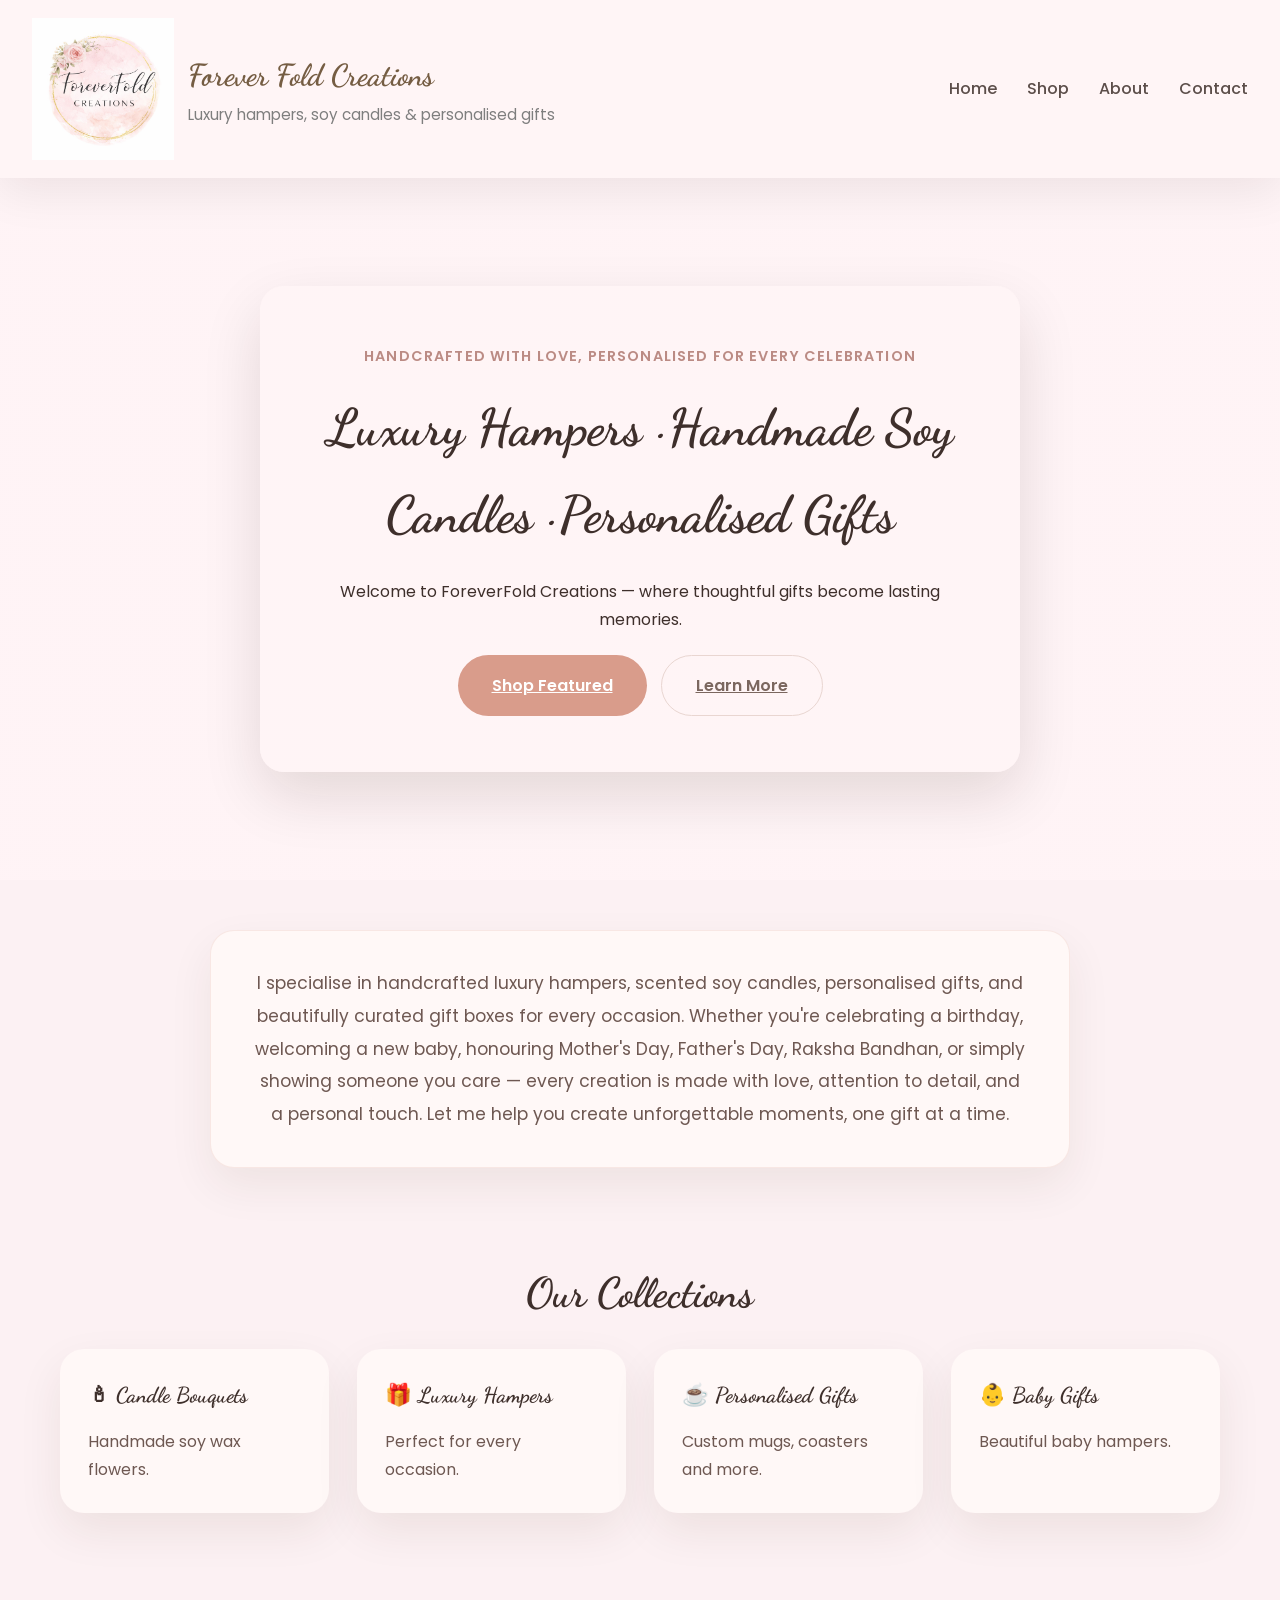
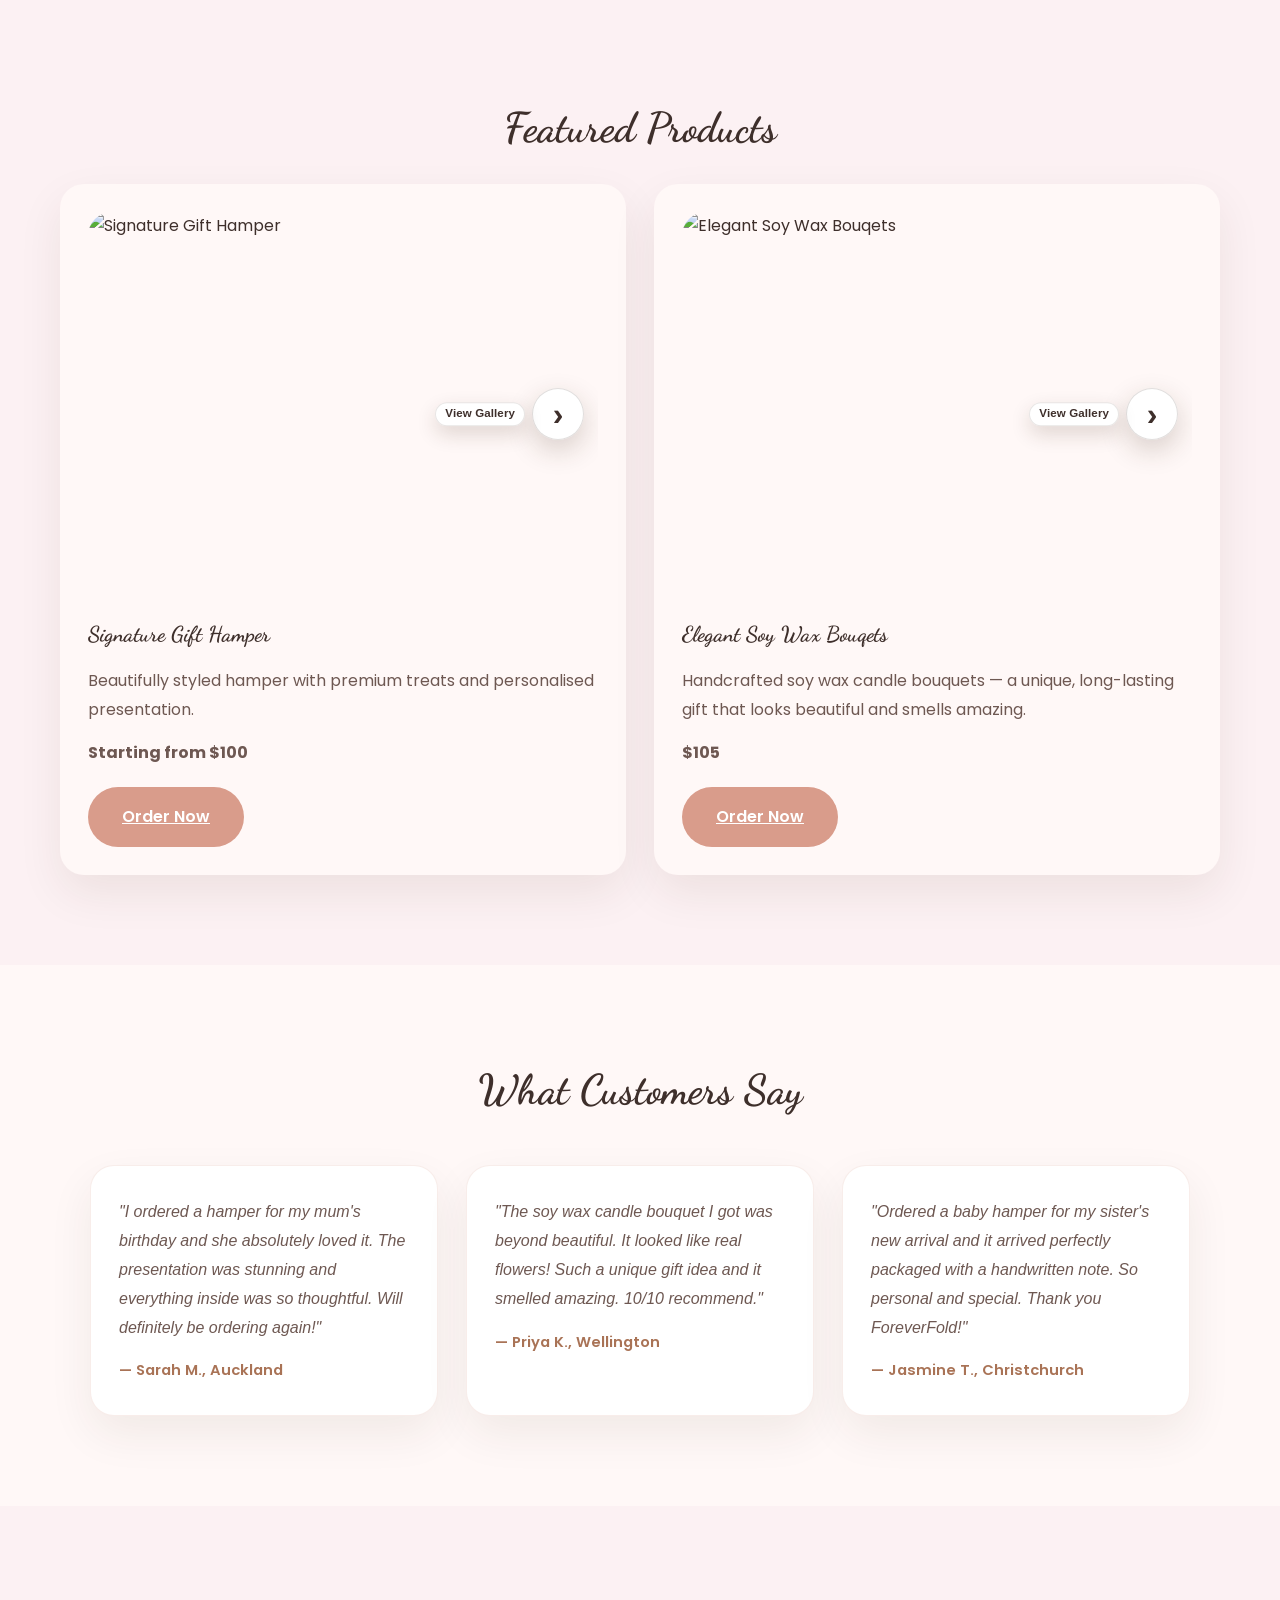
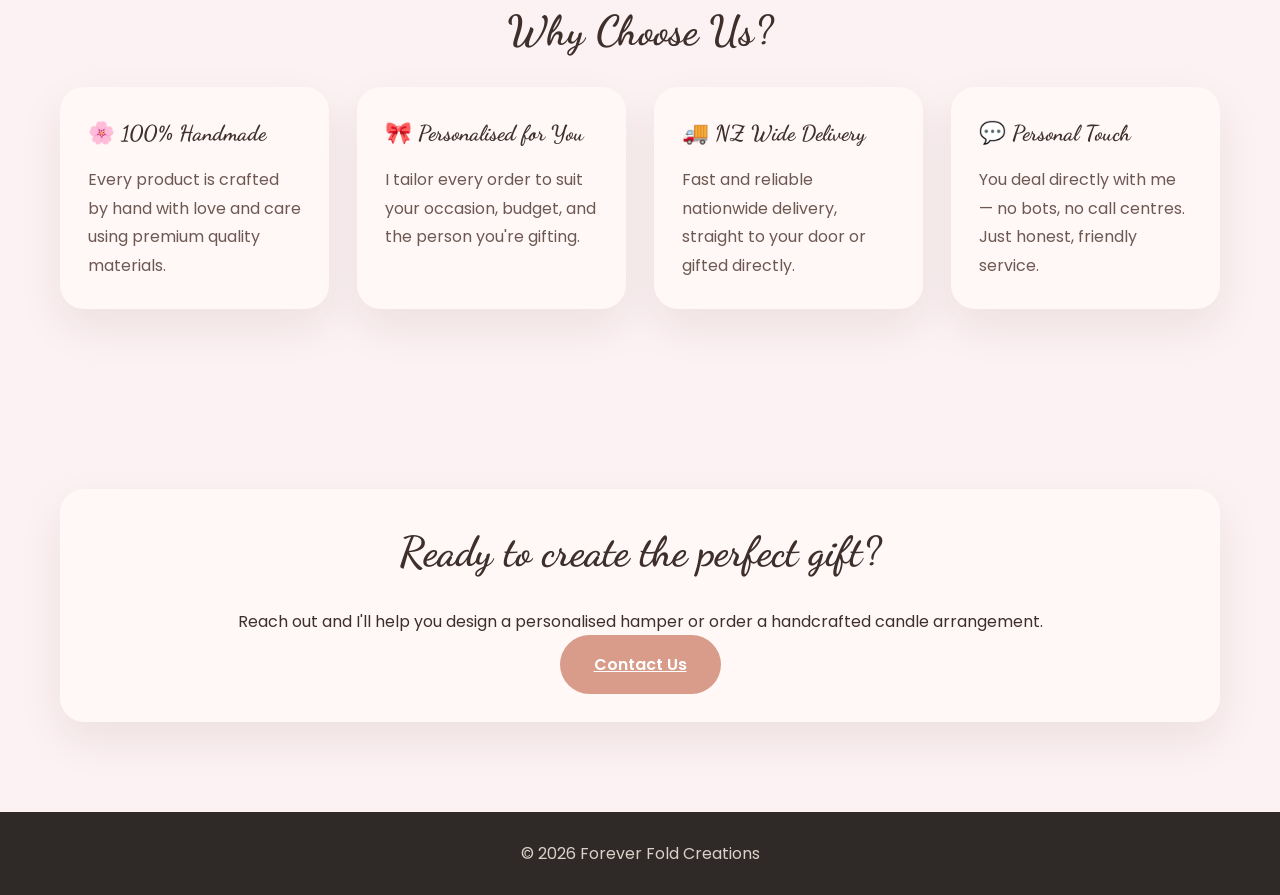
==== commit 6270e4ab: "newcode" ====
--- a/index.html
+++ b/index.html
@@ -22,22 +22,28 @@
     <nav>
       <ul>
         <li><a href="#home">Home</a></li>
-        <li><a href="#shop">Shop</a></li>
-        <li><a href="#about">About</a></li>
-        <li><a href="#contact">Contact</a></li>
+        <li><a href="products.html">Shop</a></li>
+        <li><a href="about.html">About</a></li>
+        <li><a href="contact.html">Contact</a></li>
       </ul>
     </nav>
   </header>
 
   <section class="hero" id="home">
     <div class="overlay">
-      <p class="eyebrow">Crafted with care in New Zealand</p>
-      <h2>Handmade gifts that create lasting memories</h2>
-      <p>Discover beautifully curated hampers, scented soy candles, and personalised keepsakes for every special moment.</p>
+      <p class="eyebrow">Handcrafted with Love, Personalised for Every Celebration</p>
+      <h2>Luxury Hampers · Handmade Soy Candles · Personalised Gifts</h2>
+      <p>Welcome to ForeverFold Creations — where thoughtful gifts become lasting memories.</p>
       <div class="hero-actions">
         <a href="#featured" class="button">Shop Featured</a>
         <a href="about.html" class="button button-secondary">Learn More</a>
       </div>
+    </div>
+  </section>
+
+  <section class="brand-story">
+    <div class="brand-story-inner">
+      <p>I specialise in handcrafted luxury hampers, scented soy candles, personalised gifts, and beautifully curated gift boxes for every occasion. Whether you're celebrating a birthday, welcoming a new baby, honouring Mother's Day, Father's Day, Raksha Bandhan, or simply showing someone you care — every creation is made with love, attention to detail, and a personal touch. Let me help you create unforgettable moments, one gift at a time.</p>
     </div>
   </section>
 
@@ -61,33 +67,52 @@
         <h3>Signature Gift Hamper</h3>
         <p>Beautifully styled hamper with premium treats and personalised presentation.</p>
         <p class="price">Starting from $100</p>
-        <button>Order Now</button>
+        <a class="button" href="https://wa.me/6493004000?text=Hi%2C%20I%27d%20like%20to%20order%20the%20Signature%20Gift%20Hamper%20%F0%9F%8E%81" target="_blank" rel="noopener">Order Now</a>
       </article>
       <article class="product" data-images='["images/candle1.jpg","images/candle2.jpg","images/candle3.jpg","images/candle4.JPG","images/candle5.JPG","images/candle6.jpg","images/candle7.jpg","images/candle8.jpg","images/candle9.jpg","images/candle10.jpg"]'>
         <div class="product-main-wrapper">
            <img class="product-main" src="images/candle1.jpg" alt="Elegant Soy Wax Bouqets" />
         </div>
           <h3>Elegant Soy Wax Bouqets</h3>
-        <p>Rich textures and thoughtful details make this hamper perfect for birthdays and milestones.</p>
+        <p>Handcrafted soy wax candle bouquets — a unique, long-lasting gift that looks beautiful and smells amazing.</p>
         <p class="price">$105</p>
-        <button>Order Now</button>
+        <a class="button" href="https://wa.me/6493004000?text=Hi%2C%20I%27d%20like%20to%20order%20the%20Elegant%20Soy%20Wax%20Bouquet%20%F0%9F%95%AF" target="_blank" rel="noopener">Order Now</a>
       </article>
     </div>
   </section>
 
+  <section class="testimonials">
+    <h2>What Customers Say</h2>
+    <div class="testimonials-grid">
+      <blockquote class="testimonial-card">
+        <p>"I ordered a hamper for my mum's birthday and she absolutely loved it. The presentation was stunning and everything inside was so thoughtful. Will definitely be ordering again!"</p>
+        <footer>— Sarah M., Auckland</footer>
+      </blockquote>
+      <blockquote class="testimonial-card">
+        <p>"The soy wax candle bouquet I got was beyond beautiful. It looked like real flowers! Such a unique gift idea and it smelled amazing. 10/10 recommend."</p>
+        <footer>— Priya K., Wellington</footer>
+      </blockquote>
+      <blockquote class="testimonial-card">
+        <p>"Ordered a baby hamper for my sister's new arrival and it arrived perfectly packaged with a handwritten note. So personal and special. Thank you ForeverFold!"</p>
+        <footer>— Jasmine T., Christchurch</footer>
+      </blockquote>
+    </div>
+  </section>
+
   <section class="why" id="about">
-    <h2>Why Choose Forever Fold Creations?</h2>
+    <h2>Why Choose Us?</h2>
     <div class="why-grid">
-      <div><h3>🌸 Handmade Quality</h3><p>Every product is crafted by hand using premium New Zealand materials.</p></div>
-      <div><h3>🚚 NZ Wide Shipping</h3><p>Fast, reliable nationwide delivery straight to your door.</p></div>
-      <div><h3>❤️ Personalised Service</h3><p>Custom orders and gift packaging are tailored to your occasion.</p></div>
+      <div><h3>🌸 100% Handmade</h3><p>Every product is crafted by hand with love and care using premium quality materials.</p></div>
+      <div><h3>🎀 Personalised for You</h3><p>I tailor every order to suit your occasion, budget, and the person you're gifting.</p></div>
+      <div><h3>🚚 NZ Wide Delivery</h3><p>Fast and reliable nationwide delivery, straight to your door or gifted directly.</p></div>
+      <div><h3>💬 Personal Touch</h3><p>You deal directly with me — no bots, no call centres. Just honest, friendly service.</p></div>
     </div>
   </section>
 
   <section class="contact-preview" id="contact">
     <div class="contact-card">
       <h2>Ready to create the perfect gift?</h2>
-      <p>Reach out and we’ll help you design a personalised hamper or order a handcrafted candle arrangement.</p>
+      <p>Reach out and I'll help you design a personalised hamper or order a handcrafted candle arrangement.</p>
       <a href="contact.html" class="button">Contact Us</a>
     </div>
   </section>
@@ -97,7 +122,15 @@
     <button class="lightbox-close" type="button" aria-label="Close preview">×</button>
     <div class="lightbox-content">
       <button class="lightbox-nav prev" type="button" aria-label="Previous image">‹</button>
-      <img src="" alt="Expanded preview" class="lightbox-image" />
+      <div class="lightbox-image-wrapper">
+        <button class="lightbox-arrow lightbox-arrow-left" aria-label="Previous image">‹</button>
+        <div class="lightbox-media"></div>
+        <button class="lightbox-arrow lightbox-arrow-right" aria-label="Next image">›</button>
+        <div class="lightbox-dots-container">
+          <div class="lightbox-dots"></div>
+          <div class="lightbox-counter"></div>
+        </div>
+      </div>
       <button class="lightbox-nav next" type="button" aria-label="Next image">›</button>
     </div>
   </div>
--- a/css/style.css
+++ b/css/style.css
@@ -54,10 +54,9 @@
 .brand-mark {
   width: 142px;
   height: 142px;
-  object-fit: cover;
+  object-fit: contain;
   object-position: center;
-  border-radius: 14px;
-  clip-path: inset(14% round 14px);
+  border-radius: 0;
 }
 
 .logo h1 {
@@ -162,6 +161,27 @@
   padding: 28px;
   border-radius: 24px;
   box-shadow: 0 18px 45px rgba(60, 38, 18, 0.08);
+}
+
+.brand-story {
+  padding: 50px 60px 0;
+}
+
+.brand-story-inner {
+  max-width: 860px;
+  margin: 0 auto;
+  text-align: center;
+  background: var(--surface);
+  border-radius: 24px;
+  padding: 36px 44px;
+  box-shadow: 0 18px 45px rgba(60, 38, 18, 0.07);
+  border: 1px solid rgba(217, 156, 139, 0.18);
+}
+
+.brand-story-inner p {
+  font-size: 1.08rem;
+  line-height: 1.9;
+  color: var(--text-muted);
 }
 
 .card h3,
@@ -364,6 +384,307 @@
   text-align: center;
 }
 
+/* ── Testimonials ───────────────────────────────────── */
+.testimonials {
+  padding: 90px 60px;
+  background: var(--surface);
+}
+
+.testimonials h2 {
+  font-family: 'Dancing Script', cursive;
+  font-size: 2.6rem;
+  text-align: center;
+  margin-bottom: 40px;
+  color: var(--text);
+}
+
+.testimonials-grid {
+  display: grid;
+  grid-template-columns: repeat(auto-fit, minmax(280px, 1fr));
+  gap: 28px;
+  max-width: 1100px;
+  margin: 0 auto;
+}
+
+.testimonial-card {
+  background: #fff;
+  border-radius: 24px;
+  padding: 32px 28px;
+  box-shadow: 0 18px 45px rgba(60, 38, 18, 0.07);
+  border: 1px solid rgba(217, 156, 139, 0.18);
+  margin: 0;
+}
+
+.testimonial-card p {
+  color: var(--text-muted);
+  font-size: 1rem;
+  line-height: 1.8;
+  font-style: italic;
+  margin-bottom: 16px;
+}
+
+.testimonial-card footer {
+  background: transparent;
+  color: var(--accent-dark);
+  font-weight: 600;
+  font-size: 0.92rem;
+  padding: 0;
+  text-align: left;
+}
+
+/* ── Shop categories ────────────────────────────────── */
+.shop-category {
+  padding: 48px 24px 20px;
+  max-width: 1200px;
+  margin: 0 auto;
+}
+
+.category-header {
+  margin-bottom: 24px;
+}
+
+.shop-category h2 {
+  text-align: left;
+  margin-bottom: 6px;
+}
+
+.category-desc {
+  color: var(--text-muted);
+  font-size: 1rem;
+  max-width: 680px;
+}
+
+/* ── Shop grid (Temu/Shein style) ───────────────────── */
+.shop-grid {
+  display: grid;
+  grid-template-columns: repeat(2, 1fr);
+  gap: 16px;
+}
+
+@media (min-width: 680px) {
+  .shop-grid {
+    grid-template-columns: repeat(3, 1fr);
+  }
+}
+
+@media (min-width: 1024px) {
+  .shop-grid {
+    grid-template-columns: repeat(4, 1fr);
+    gap: 22px;
+  }
+}
+
+.shop-card {
+  background: #fff;
+  border-radius: 16px;
+  overflow: hidden;
+  box-shadow: 0 4px 18px rgba(60, 38, 18, 0.08);
+  display: flex;
+  flex-direction: column;
+  transition: box-shadow 0.2s ease;
+}
+
+.shop-card:hover {
+  box-shadow: 0 10px 32px rgba(60, 38, 18, 0.14);
+}
+
+.shop-card-image-wrapper {
+  position: relative;
+  width: 100%;
+  aspect-ratio: 1 / 1;
+  overflow: hidden;
+  cursor: zoom-in;
+  background: #fdf5f3;
+}
+
+.shop-card-media {
+  width: 100%;
+  height: 100%;
+}
+
+.shop-card-main {
+  width: 100%;
+  height: 100%;
+  object-fit: cover;
+  transition: transform 0.3s ease;
+  aspect-ratio: unset !important;
+  border-radius: 0 !important;
+  margin-bottom: 0 !important;
+}
+
+.shop-card:hover .shop-card-main {
+  transform: scale(1.04);
+}
+
+.mini-candle-card .shop-card-media > img,
+.mini-candle-card .shop-card-media > video {
+  object-fit: contain;
+  background: #fdf5f3;
+}
+
+.mini-candle-card:hover .shop-card-main {
+  transform: scale(1.01);
+}
+
+.shop-card-media > img,
+.shop-card-media > video {
+  width: 100%;
+  height: 100%;
+  object-fit: cover;
+  display: block;
+}
+
+/* thumbnail strip — replaced by dot indicators */
+.shop-card-thumbs { display: none; }
+
+/* dot indicators inside image (FB Marketplace style) */
+.shop-dots {
+  position: absolute;
+  bottom: 10px;
+  left: 50%;
+  transform: translateX(-50%);
+  display: flex;
+  gap: 5px;
+  z-index: 4;
+  pointer-events: none;
+}
+
+.shop-dot {
+  width: 7px;
+  height: 7px;
+  border-radius: 50%;
+  background: rgba(255, 255, 255, 0.55);
+  transition: background 0.18s ease, transform 0.18s ease;
+  cursor: pointer;
+  pointer-events: auto;
+}
+
+.shop-dot.active {
+  background: #fff;
+  transform: scale(1.25);
+}
+
+button.shop-thumb {
+  width: 40px;
+  height: 40px;
+  min-width: 40px;
+  min-height: 40px;
+  padding: 0;
+  border-radius: 6px;
+  background-color: transparent;
+}
+
+button.shop-thumb:hover {
+  background-color: transparent;
+}
+
+.shop-card-info {
+  padding: 10px 12px 14px;
+  flex: 1;
+  display: flex;
+  flex-direction: column;
+  gap: 4px;
+}
+
+.shop-card-info h3 {
+  font-family: 'Poppins', sans-serif;
+  font-size: 0.88rem;
+  font-weight: 600;
+  color: var(--text);
+  margin: 0;
+  line-height: 1.35;
+}
+
+.shop-card-info p {
+  font-size: 0.78rem;
+  color: var(--text-muted);
+  line-height: 1.5;
+  flex: 1;
+  margin: 0;
+}
+
+.shop-card-footer {
+  display: flex;
+  align-items: center;
+  justify-content: space-between;
+  gap: 8px;
+  margin-top: 10px;
+}
+
+.shop-card-footer .price {
+  font-size: 0.95rem;
+  font-weight: 700;
+  color: #755d43;
+  margin: 0;
+}
+
+.shop-card-footer .button {
+  font-size: 0.78rem;
+  padding: 8px 14px;
+  border-radius: 999px;
+  white-space: nowrap;
+}
+
+/* ── About page ─────────────────────────────────────── */
+.about-grid {
+  grid-template-columns: 1fr 1fr;
+  align-items: start;
+  gap: 48px;
+}
+
+.about-text h2 {
+  text-align: left;
+  font-size: 2rem;
+  margin-bottom: 12px;
+  margin-top: 28px;
+}
+
+.about-text h2:first-child {
+  margin-top: 0;
+}
+
+.about-text p {
+  color: var(--text-muted);
+  margin-bottom: 14px;
+  line-height: 1.8;
+}
+
+.about-image {
+  border-radius: 24px;
+  overflow: hidden;
+  box-shadow: 0 24px 60px rgba(60, 38, 18, 0.12);
+}
+
+.about-image img {
+  width: 100%;
+  height: 100%;
+  object-fit: cover;
+  aspect-ratio: 4 / 5;
+  border-radius: 24px;
+}
+
+/* ── Brand story section ────────────────────────────── */
+.brand-story {
+  padding: 50px 60px 0;
+}
+
+.brand-story-inner {
+  max-width: 860px;
+  margin: 0 auto;
+  text-align: center;
+  background: var(--surface);
+  border-radius: 24px;
+  padding: 36px 44px;
+  box-shadow: 0 18px 45px rgba(60, 38, 18, 0.07);
+  border: 1px solid rgba(217, 156, 139, 0.18);
+}
+
+.brand-story-inner p {
+  font-size: 1.08rem;
+  line-height: 1.9;
+  color: var(--text-muted);
+}
+
 .page-intro {
   min-height: 56vh;
 }
@@ -507,6 +828,13 @@
   align-items: center;
   justify-content: center;
   gap: 12px;
+  cursor: grab;
+  touch-action: pan-y;
+  user-select: none;
+}
+
+.lightbox-content:active {
+  cursor: grabbing;
 }
 
 .lightbox-scroll {
@@ -525,6 +853,121 @@
   object-fit: contain;
   border-radius: 18px;
   box-shadow: 0 36px 80px rgba(0, 0, 0, 0.32);
+}
+
+.lightbox-media {
+  width: 100%;
+  height: 100%;
+}
+
+.lightbox-media > img,
+.lightbox-media > video {
+  display: block;
+  width: 100%;
+  height: 100%;
+  object-fit: contain;
+  border-radius: 18px;
+  box-shadow: 0 36px 80px rgba(0, 0, 0, 0.32);
+}
+
+.lightbox-image-wrapper {
+  position: relative;
+  width: 100%;
+  height: 100%;
+  cursor: grab;
+  touch-action: pan-y;
+  user-select: none;
+  display: flex;
+  align-items: center;
+  justify-content: center;
+}
+
+.lightbox-image-wrapper:active {
+  cursor: grabbing;
+}
+
+.lightbox-arrow {
+  position: absolute;
+  top: 50%;
+  transform: translateY(-50%);
+  width: 50px;
+  height: 50px;
+  background: rgba(255, 255, 255, 0.1);
+  border: 2px solid rgba(255, 255, 255, 0.4);
+  color: rgba(255, 255, 255, 0.6);
+  font-size: 1.8rem;
+  cursor: pointer;
+  border-radius: 50%;
+  display: flex;
+  align-items: center;
+  justify-content: center;
+  transition: all 0.3s ease;
+  opacity: 0;
+  pointer-events: none;
+  z-index: 8;
+}
+
+.lightbox-image-wrapper:hover .lightbox-arrow {
+  opacity: 1;
+  pointer-events: auto;
+  background: rgba(255, 255, 255, 0.15);
+  border-color: rgba(255, 255, 255, 0.6);
+  color: rgba(255, 255, 255, 0.85);
+}
+
+.lightbox-arrow:hover {
+  background: rgba(255, 255, 255, 0.25);
+  border-color: rgba(255, 255, 255, 0.8);
+  color: #fff;
+}
+
+.lightbox-arrow-left {
+  left: 16px;
+}
+
+.lightbox-arrow-right {
+  right: 16px;
+}
+
+.lightbox-dots-container {
+  display: none;
+}
+
+.lightbox-dots {
+  display: flex;
+  gap: 8px;
+  pointer-events: auto;
+}
+
+.lightbox-dot {
+  width: 12px;
+  height: 12px;
+  border-radius: 50%;
+  background: rgba(255, 255, 255, 0.5);
+  cursor: pointer;
+  transition: all 0.25s ease;
+  border: none;
+  padding: 0;
+  pointer-events: auto;
+  touch-action: manipulation;
+}
+
+.lightbox-dot:hover {
+  background: rgba(255, 255, 255, 0.8);
+}
+
+.lightbox-dot.active {
+  background: rgba(255, 255, 255, 1);
+  transform: scale(1.3);
+  box-shadow: 0 0 8px rgba(255, 255, 255, 0.4);
+}
+
+.lightbox-counter {
+  font-size: 0.8rem;
+  color: rgba(255, 255, 255, 0.7);
+  font-weight: 500;
+  letter-spacing: 0.5px;
+  font-family: 'Poppins', sans-serif;
 }
 
 .lightbox-close {
@@ -543,6 +986,7 @@
 }
 
 .lightbox-nav {
+  display: none;
   min-width: 50px;
   min-height: 50px;
   border-radius: 999px;
@@ -571,7 +1015,6 @@
   .brand-mark {
     width: 112px;
     height: 112px;
-    clip-path: inset(14% round 12px);
   }
 
   .contact-grid {
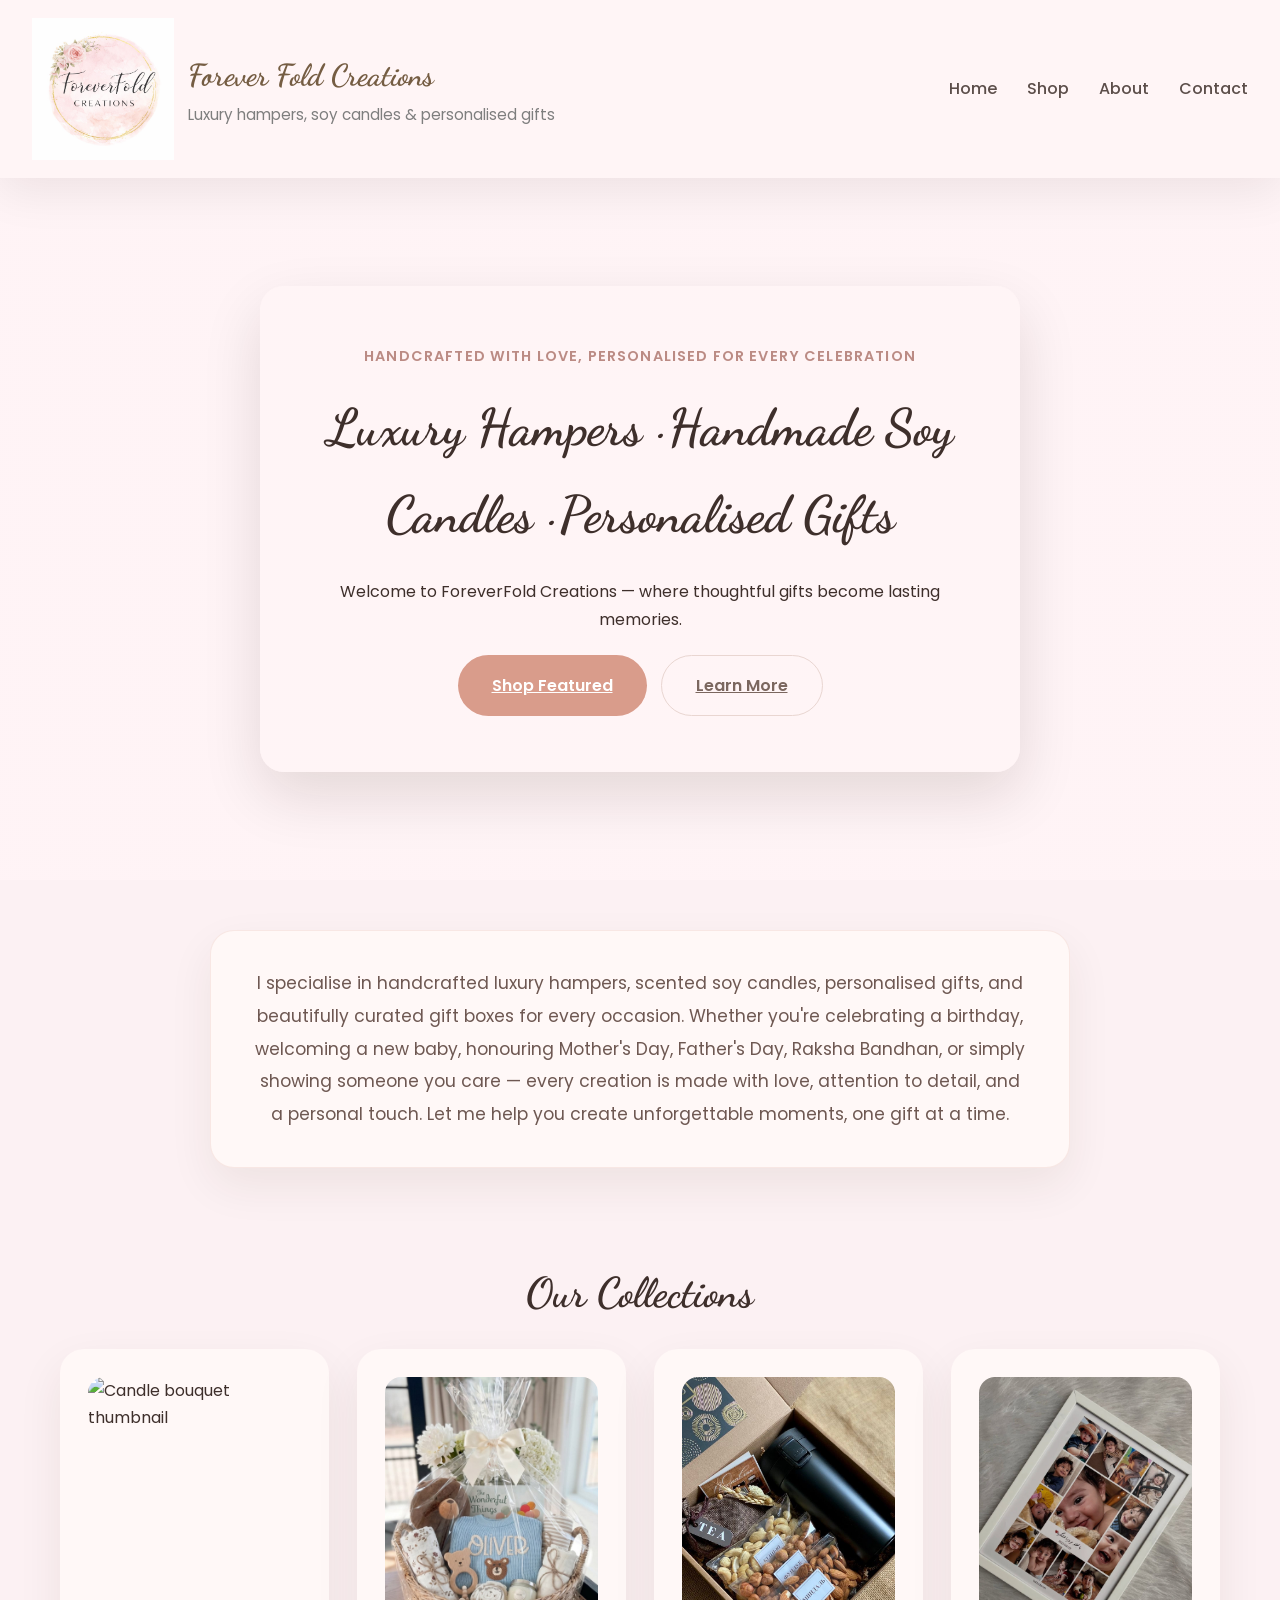
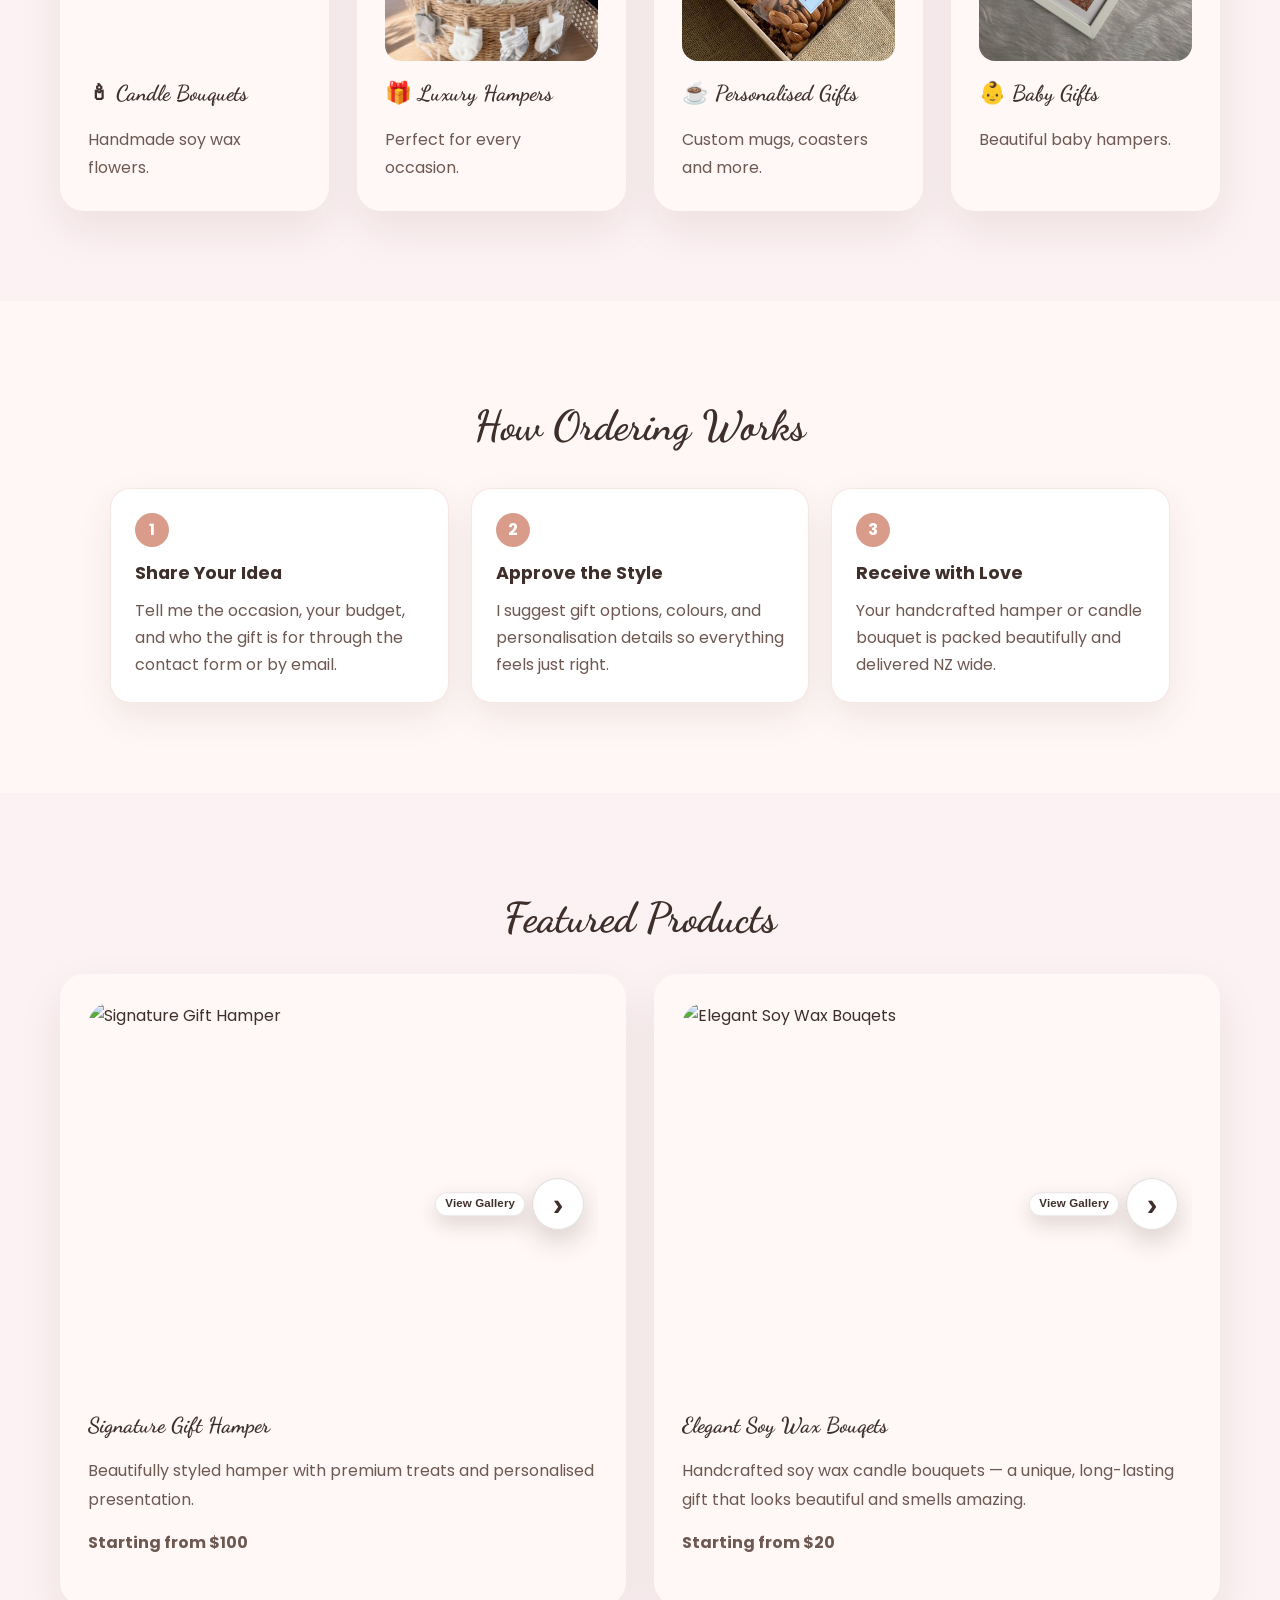
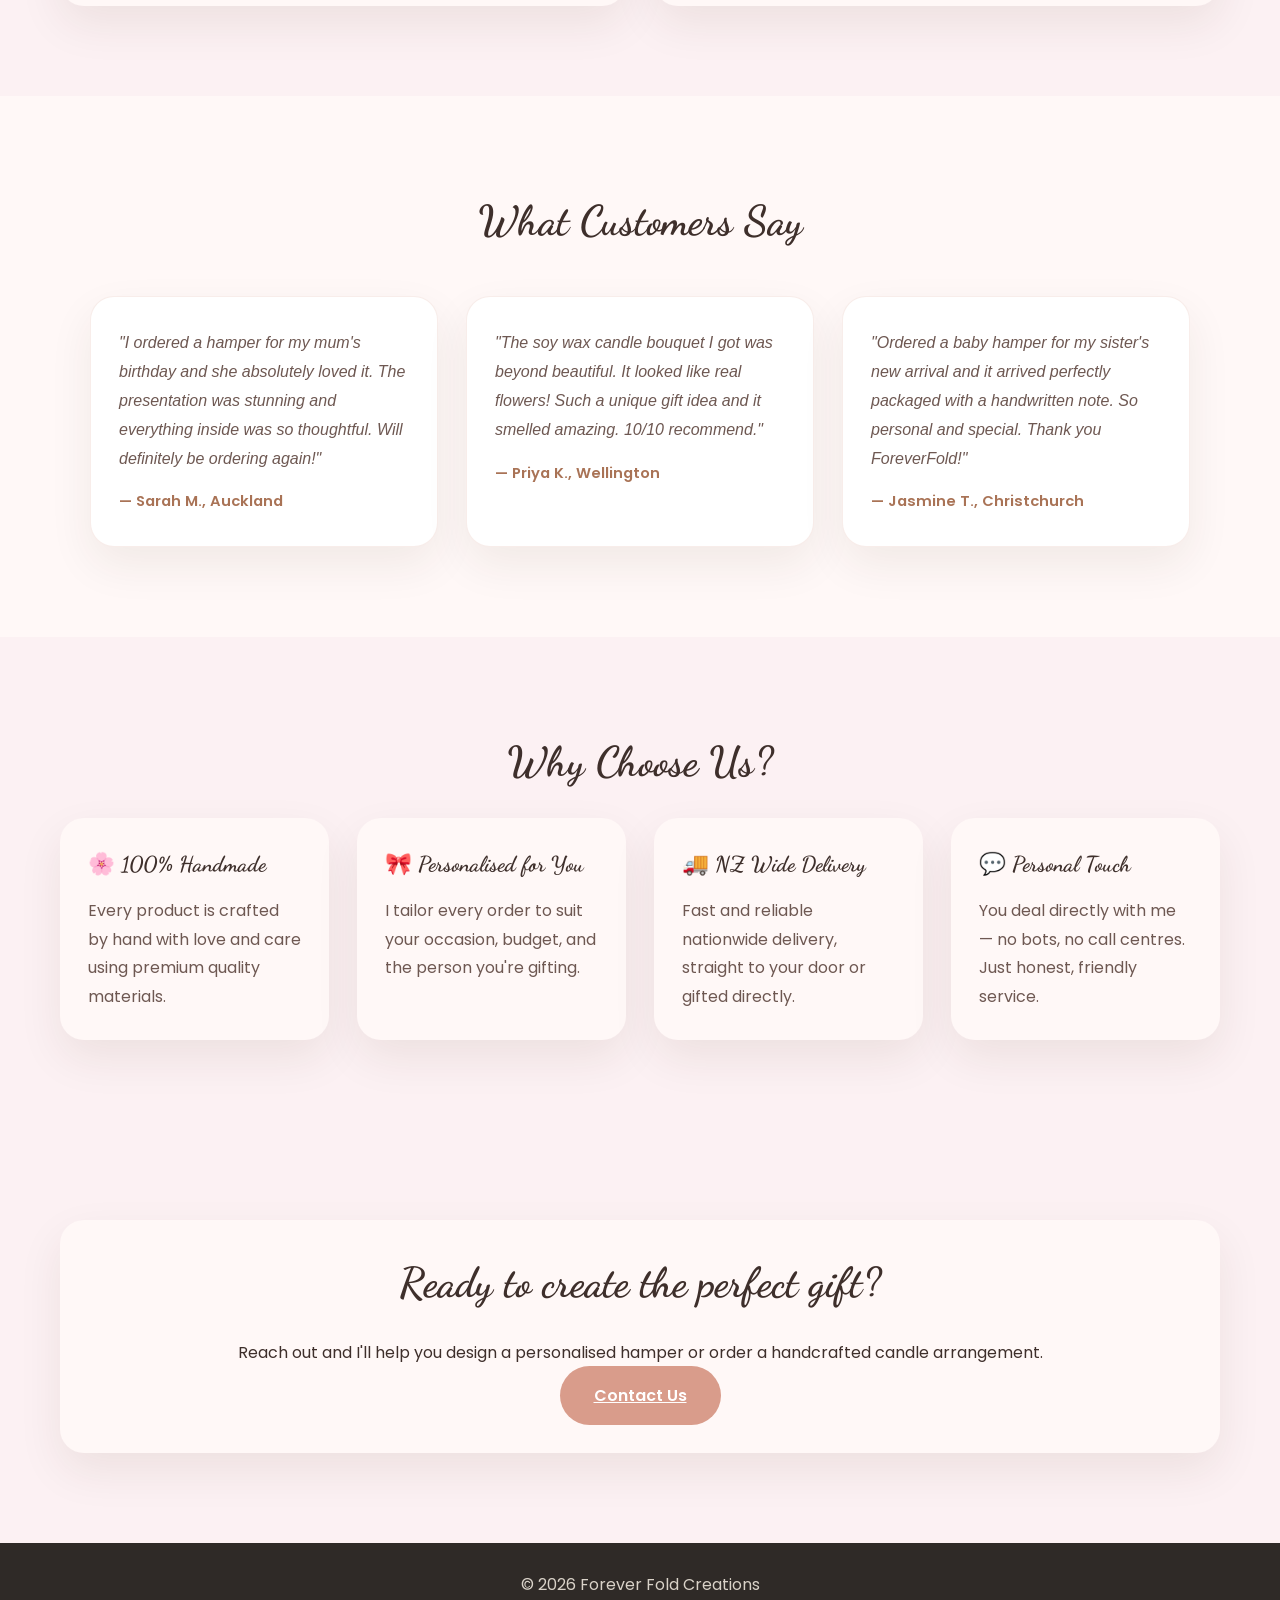
==== commit fa3ab20e: "Finalize homepage/contact updates and add GitHub Pages deploy workflow" ====
--- a/index.html
+++ b/index.html
@@ -50,10 +50,47 @@
   <section class="categories" id="shop">
     <h2>Our Collections</h2>
     <div class="cards">
-      <div class="card"><h3>🕯 Candle Bouquets</h3><p>Handmade soy wax flowers.</p></div>
-      <div class="card"><h3>🎁 Luxury Hampers</h3><p>Perfect for every occasion.</p></div>
-      <div class="card"><h3>☕ Personalised Gifts</h3><p>Custom mugs, coasters and more.</p></div>
-      <div class="card"><h3>👶 Baby Gifts</h3><p>Beautiful baby hampers.</p></div>
+      <div class="card">
+        <img class="collection-thumb" src="images/Candle Bouqets.jpg" alt="Candle bouquet thumbnail" />
+        <h3>🕯 Candle Bouquets</h3>
+        <p>Handmade soy wax flowers.</p>
+      </div>
+      <div class="card">
+        <img class="collection-thumb" src="images/Luxuary Hampers.JPG" alt="Luxury hamper thumbnail" />
+        <h3>🎁 Luxury Hampers</h3>
+        <p>Perfect for every occasion.</p>
+      </div>
+      <div class="card">
+        <img class="collection-thumb" src="images/Personalised gifts.JPG" alt="Personalised gifts thumbnail" />
+        <h3>☕ Personalised Gifts</h3>
+        <p>Custom mugs, coasters and more.</p>
+      </div>
+      <div class="card">
+        <img class="collection-thumb" src="images/Baby Gifts.JPG" alt="Baby gifts thumbnail" />
+        <h3>👶 Baby Gifts</h3>
+        <p>Beautiful baby hampers.</p>
+      </div>
+    </div>
+  </section>
+
+  <section class="how-it-works" id="process">
+    <h2>How Ordering Works</h2>
+    <div class="steps-grid">
+      <article class="step-card">
+        <span class="step-number">1</span>
+        <h3>Share Your Idea</h3>
+        <p>Tell me the occasion, your budget, and who the gift is for through the contact form or by email.</p>
+      </article>
+      <article class="step-card">
+        <span class="step-number">2</span>
+        <h3>Approve the Style</h3>
+        <p>I suggest gift options, colours, and personalisation details so everything feels just right.</p>
+      </article>
+      <article class="step-card">
+        <span class="step-number">3</span>
+        <h3>Receive with Love</h3>
+        <p>Your handcrafted hamper or candle bouquet is packed beautifully and delivered NZ wide.</p>
+      </article>
     </div>
   </section>
 
@@ -67,7 +104,6 @@
         <h3>Signature Gift Hamper</h3>
         <p>Beautifully styled hamper with premium treats and personalised presentation.</p>
         <p class="price">Starting from $100</p>
-        <a class="button" href="https://wa.me/6493004000?text=Hi%2C%20I%27d%20like%20to%20order%20the%20Signature%20Gift%20Hamper%20%F0%9F%8E%81" target="_blank" rel="noopener">Order Now</a>
       </article>
       <article class="product" data-images='["images/candle1.jpg","images/candle2.jpg","images/candle3.jpg","images/candle4.JPG","images/candle5.JPG","images/candle6.jpg","images/candle7.jpg","images/candle8.jpg","images/candle9.jpg","images/candle10.jpg"]'>
         <div class="product-main-wrapper">
@@ -75,8 +111,7 @@
         </div>
           <h3>Elegant Soy Wax Bouqets</h3>
         <p>Handcrafted soy wax candle bouquets — a unique, long-lasting gift that looks beautiful and smells amazing.</p>
-        <p class="price">$105</p>
-        <a class="button" href="https://wa.me/6493004000?text=Hi%2C%20I%27d%20like%20to%20order%20the%20Elegant%20Soy%20Wax%20Bouquet%20%F0%9F%95%AF" target="_blank" rel="noopener">Order Now</a>
+        <p class="price">Starting from $20</p>
       </article>
     </div>
   </section>
@@ -113,7 +148,7 @@
     <div class="contact-card">
       <h2>Ready to create the perfect gift?</h2>
       <p>Reach out and I'll help you design a personalised hamper or order a handcrafted candle arrangement.</p>
-      <a href="contact.html" class="button">Contact Us</a>
+      <a href="mailto:foreverfoldcreations@gmail.com?subject=Order%20Enquiry%20-%20Forever%20Fold%20Creations" class="button">Contact Us</a>
     </div>
   </section>
 
--- a/css/style.css
+++ b/css/style.css
@@ -163,6 +163,20 @@
   box-shadow: 0 18px 45px rgba(60, 38, 18, 0.08);
 }
 
+.collection-thumb {
+  width: 100%;
+  aspect-ratio: 3 / 4;
+  object-fit: cover;
+  object-position: center;
+  border-radius: 16px;
+  margin-bottom: 14px;
+}
+
+.categories .card {
+  display: flex;
+  flex-direction: column;
+}
+
 .brand-story {
   padding: 50px 60px 0;
 }
@@ -625,6 +639,48 @@
   white-space: nowrap;
 }
 
+.how-it-works {
+  background: #fff7f6;
+}
+
+.steps-grid {
+  display: grid;
+  grid-template-columns: repeat(auto-fit, minmax(220px, 1fr));
+  gap: 22px;
+  max-width: 1060px;
+  margin: 26px auto 0;
+}
+
+.step-card {
+  background: #fff;
+  border: 1px solid rgba(217, 156, 139, 0.24);
+  border-radius: 20px;
+  padding: 24px;
+  box-shadow: 0 14px 36px rgba(60, 38, 18, 0.08);
+}
+
+.step-number {
+  display: inline-flex;
+  width: 34px;
+  height: 34px;
+  align-items: center;
+  justify-content: center;
+  border-radius: 50%;
+  background: var(--accent);
+  color: #fff;
+  font-weight: 700;
+  margin-bottom: 12px;
+}
+
+.step-card h3 {
+  margin-bottom: 8px;
+  font-size: 1.1rem;
+}
+
+.step-card p {
+  color: var(--text-muted);
+}
+
 /* ── About page ─────────────────────────────────────── */
 .about-grid {
   grid-template-columns: 1fr 1fr;
@@ -699,8 +755,10 @@
 }
 
 .contact-grid {
+  display: grid;
   grid-template-columns: minmax(280px, 0.95fr) minmax(380px, 1.15fr);
   align-items: start;
+  gap: 24px;
 }
 
 .contact-grid .contact-card {
@@ -711,6 +769,38 @@
   box-shadow: 0 18px 45px rgba(60, 38, 18, 0.08);
 }
 
+.contact-details {
+  text-align: left;
+}
+
+.contact-lead {
+  color: var(--text-muted);
+  margin-bottom: 14px;
+}
+
+.contact-detail-list {
+  list-style: none;
+  margin: 0 0 18px;
+  padding: 0;
+  display: grid;
+  gap: 10px;
+}
+
+.contact-detail-list li {
+  padding-bottom: 10px;
+  border-bottom: 1px solid rgba(217, 156, 139, 0.18);
+  color: var(--text);
+}
+
+.contact-form-panel {
+  text-align: left;
+}
+
+.form-intro {
+  color: var(--text-muted);
+  margin-bottom: 10px;
+}
+
 .contact-grid .contact-card h2 {
   margin-bottom: 18px;
 }
@@ -751,6 +841,7 @@
 }
 
 .form-grid input,
+.form-grid select,
 .form-grid textarea {
   width: 100%;
   border: 1px solid var(--border);
@@ -769,6 +860,7 @@
 }
 
 .form-grid input:focus,
+.form-grid select:focus,
 .form-grid textarea:focus {
   outline: none;
   border-color: var(--accent-dark);
@@ -782,6 +874,31 @@
   padding: 14px 26px;
   min-width: 200px;
   border-radius: 999px;
+}
+
+.form-status {
+  grid-column: 1 / -1;
+  margin-top: 8px;
+  padding: 10px 12px;
+  border-radius: 10px;
+  font-size: 0.95rem;
+  display: none;
+}
+
+.form-status.is-visible {
+  display: block;
+}
+
+.form-status.success {
+  background: #e6ffef;
+  color: #056937;
+  border: 1px solid #a5ddbe;
+}
+
+.form-status.error {
+  background: #fff0f0;
+  color: #7a0010;
+  border: 1px solid #efb6bd;
 }
 
 .visually-hidden {
@@ -794,6 +911,35 @@
   clip: rect(0, 0, 0, 0);
   white-space: nowrap;
   border: 0;
+}
+
+.faq-section {
+  background: #fffaf8;
+}
+
+.faq-grid {
+  display: grid;
+  grid-template-columns: repeat(auto-fit, minmax(250px, 1fr));
+  gap: 18px;
+  max-width: 1100px;
+  margin: 30px auto 0;
+}
+
+.faq-item {
+  background: #fff;
+  border: 1px solid rgba(217, 156, 139, 0.22);
+  border-radius: 18px;
+  padding: 22px;
+}
+
+.faq-item h3 {
+  margin-bottom: 8px;
+  font-size: 1.03rem;
+  color: var(--text);
+}
+
+.faq-item p {
+  color: var(--text-muted);
 }
 
 .image-lightbox {
